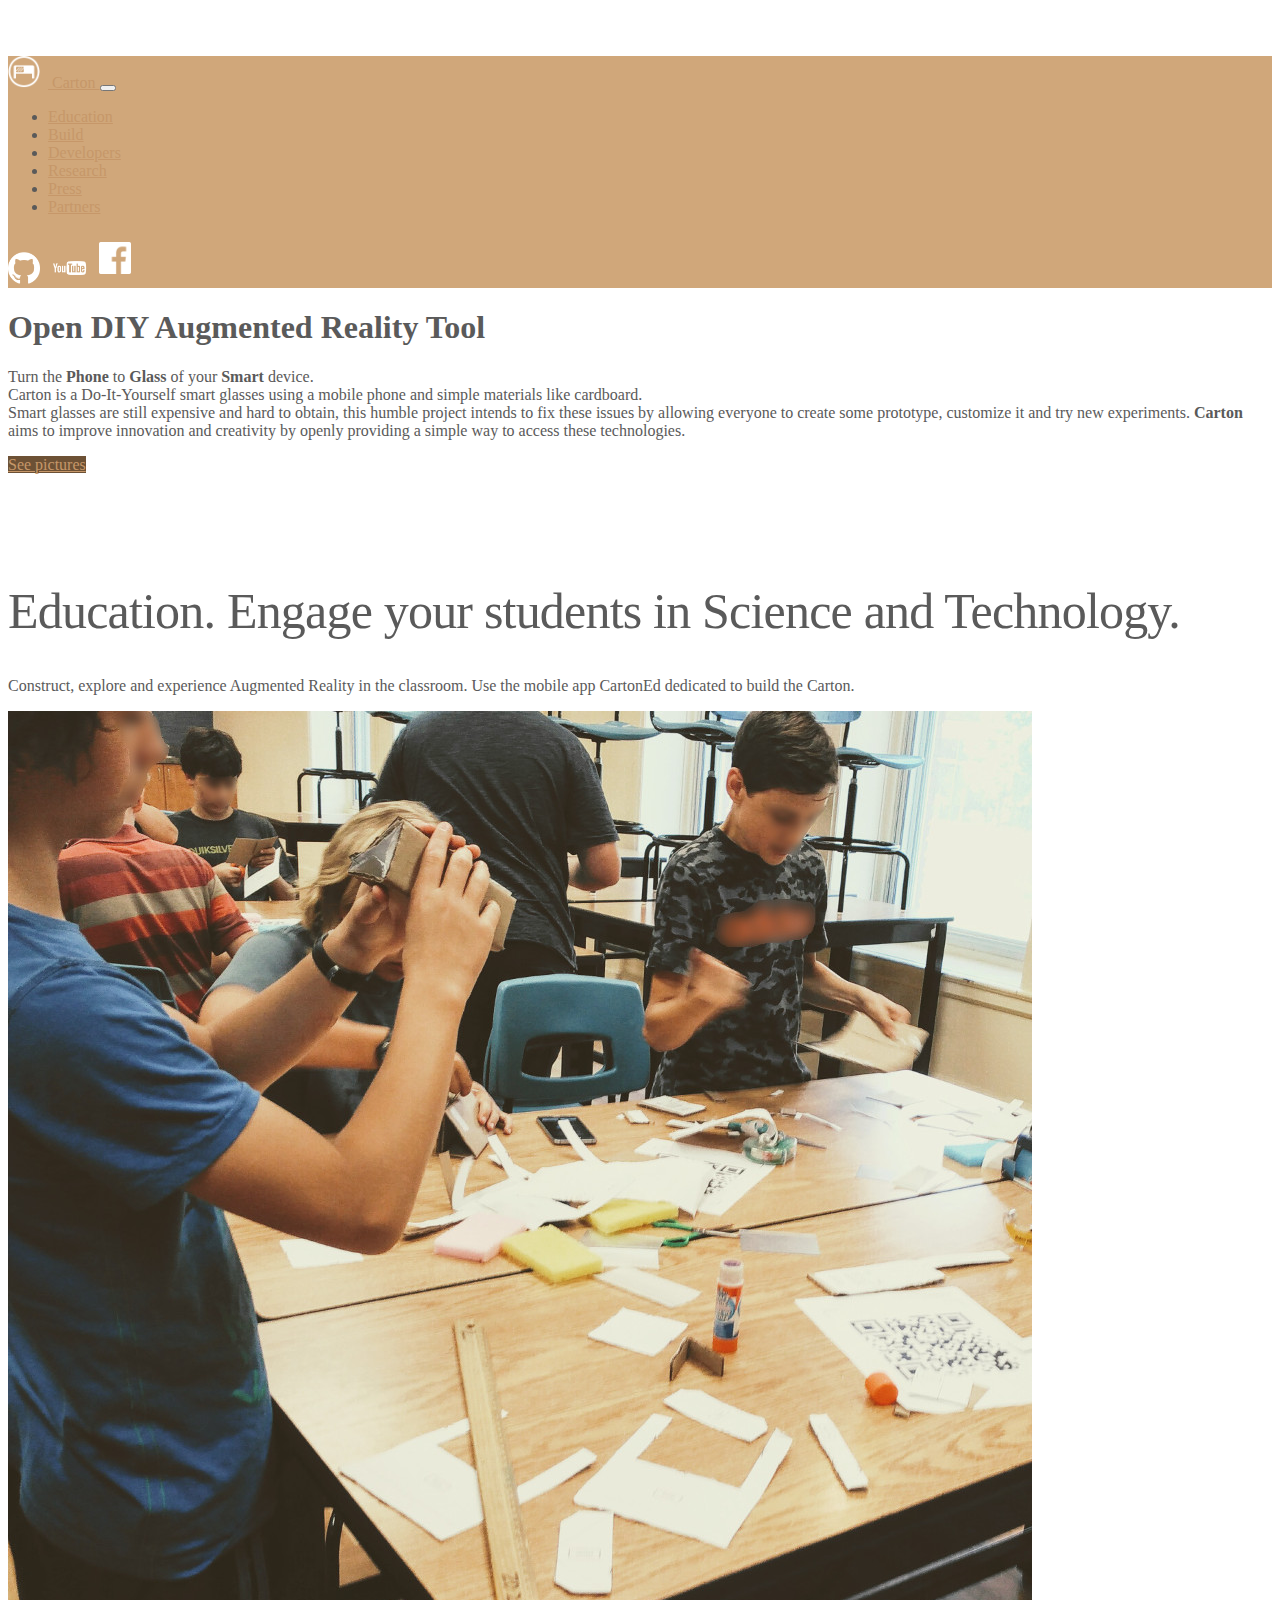
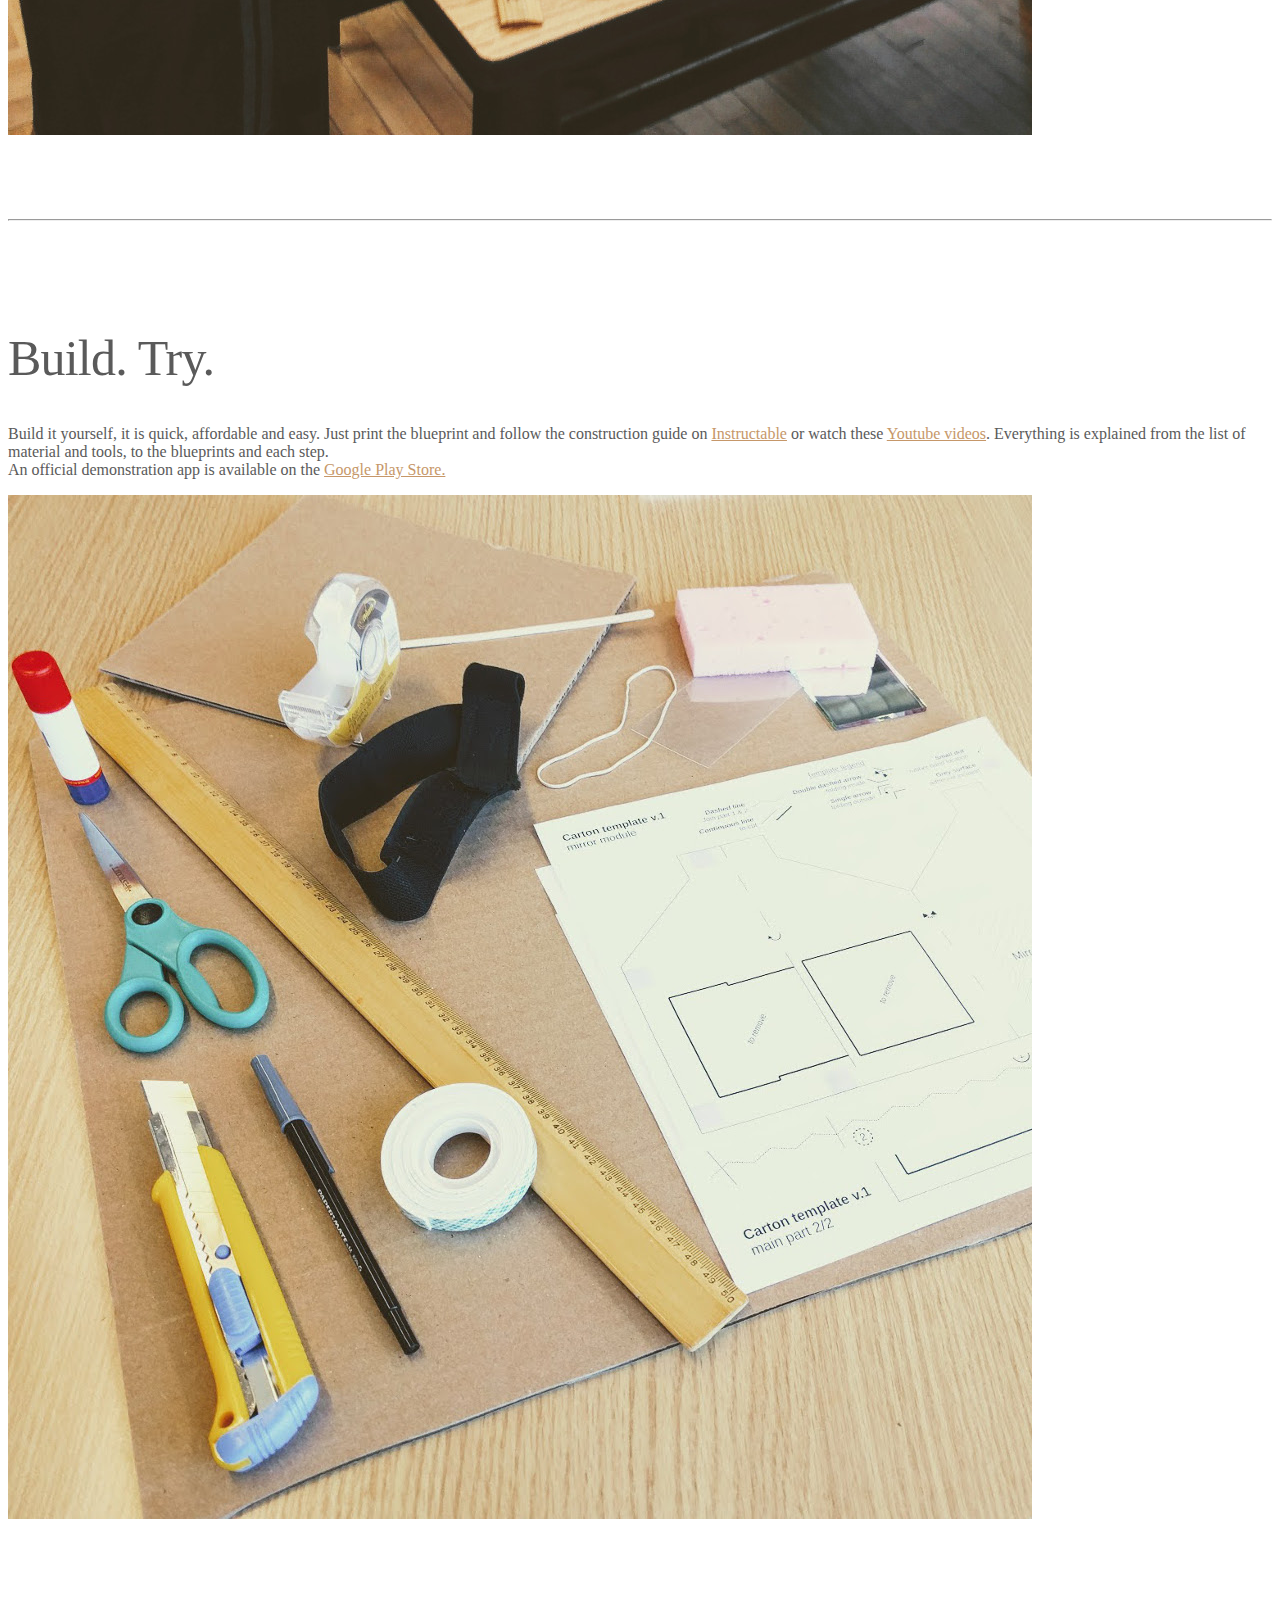
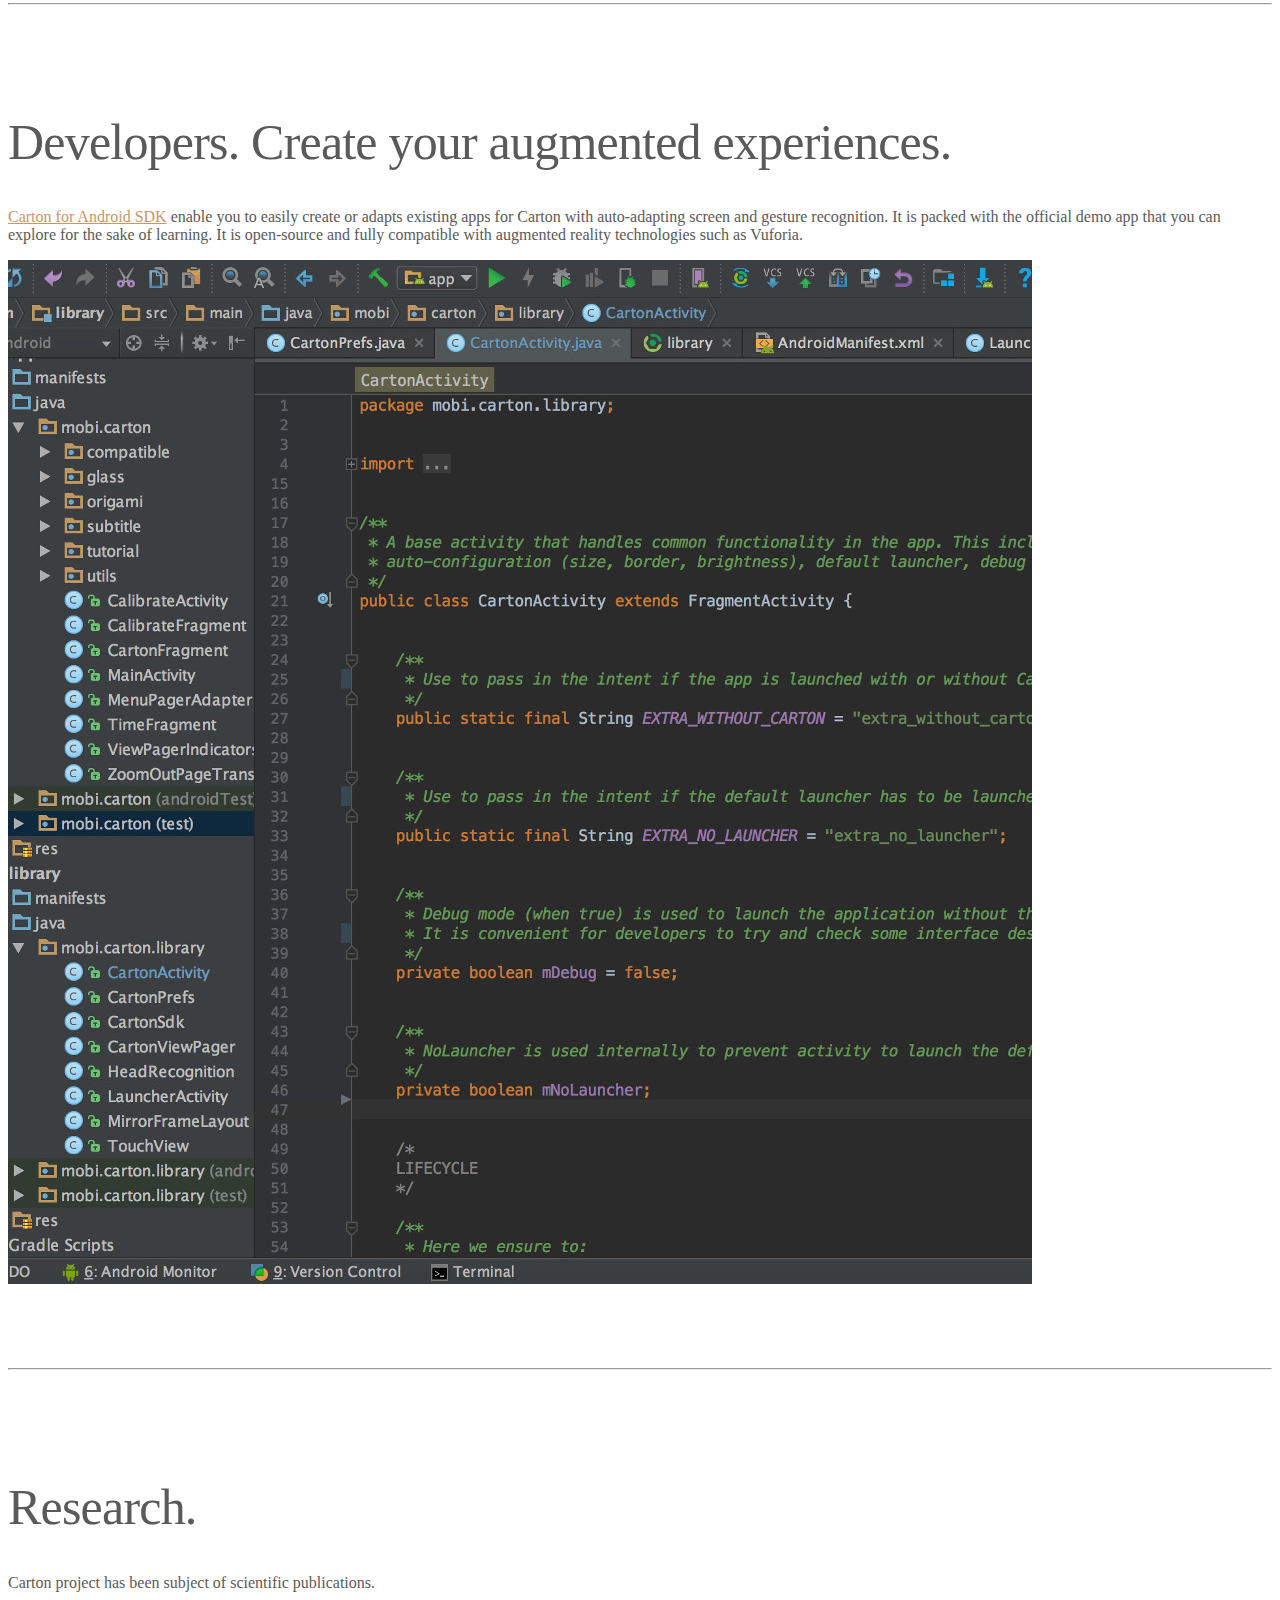
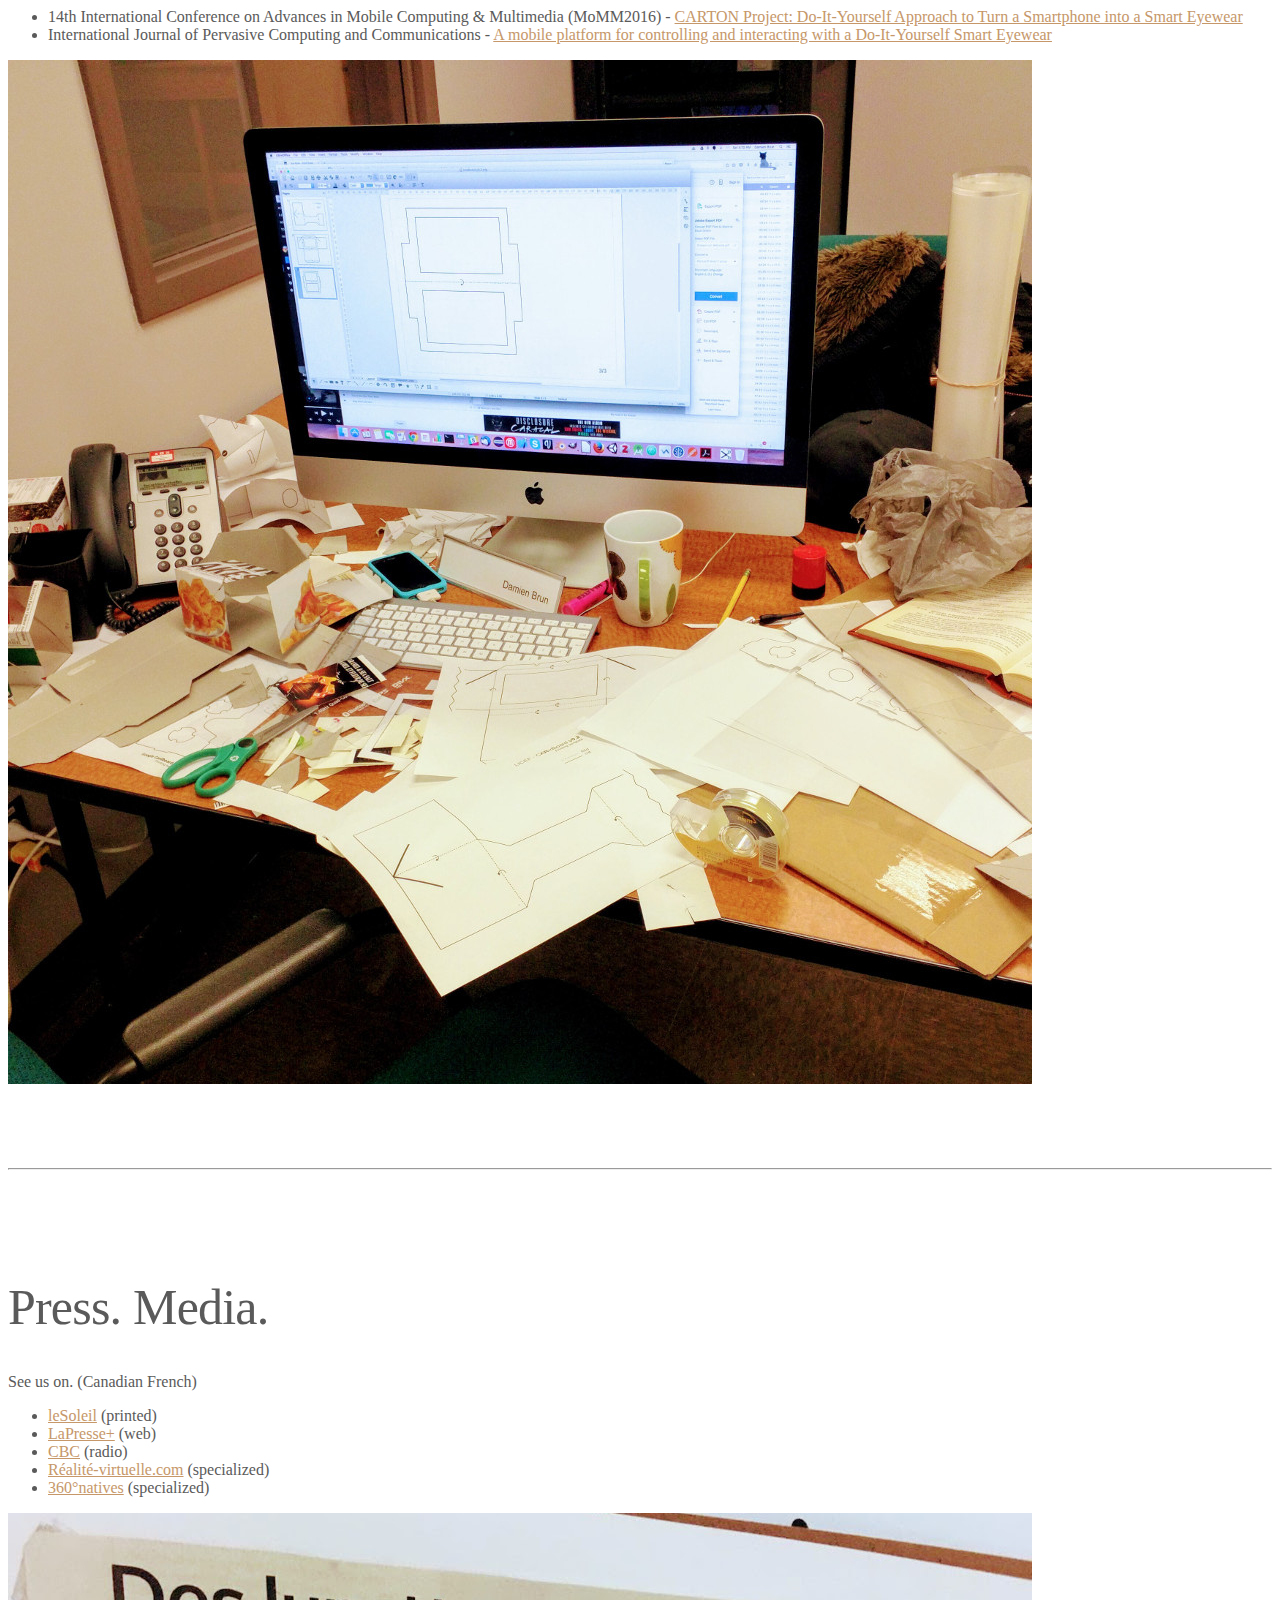
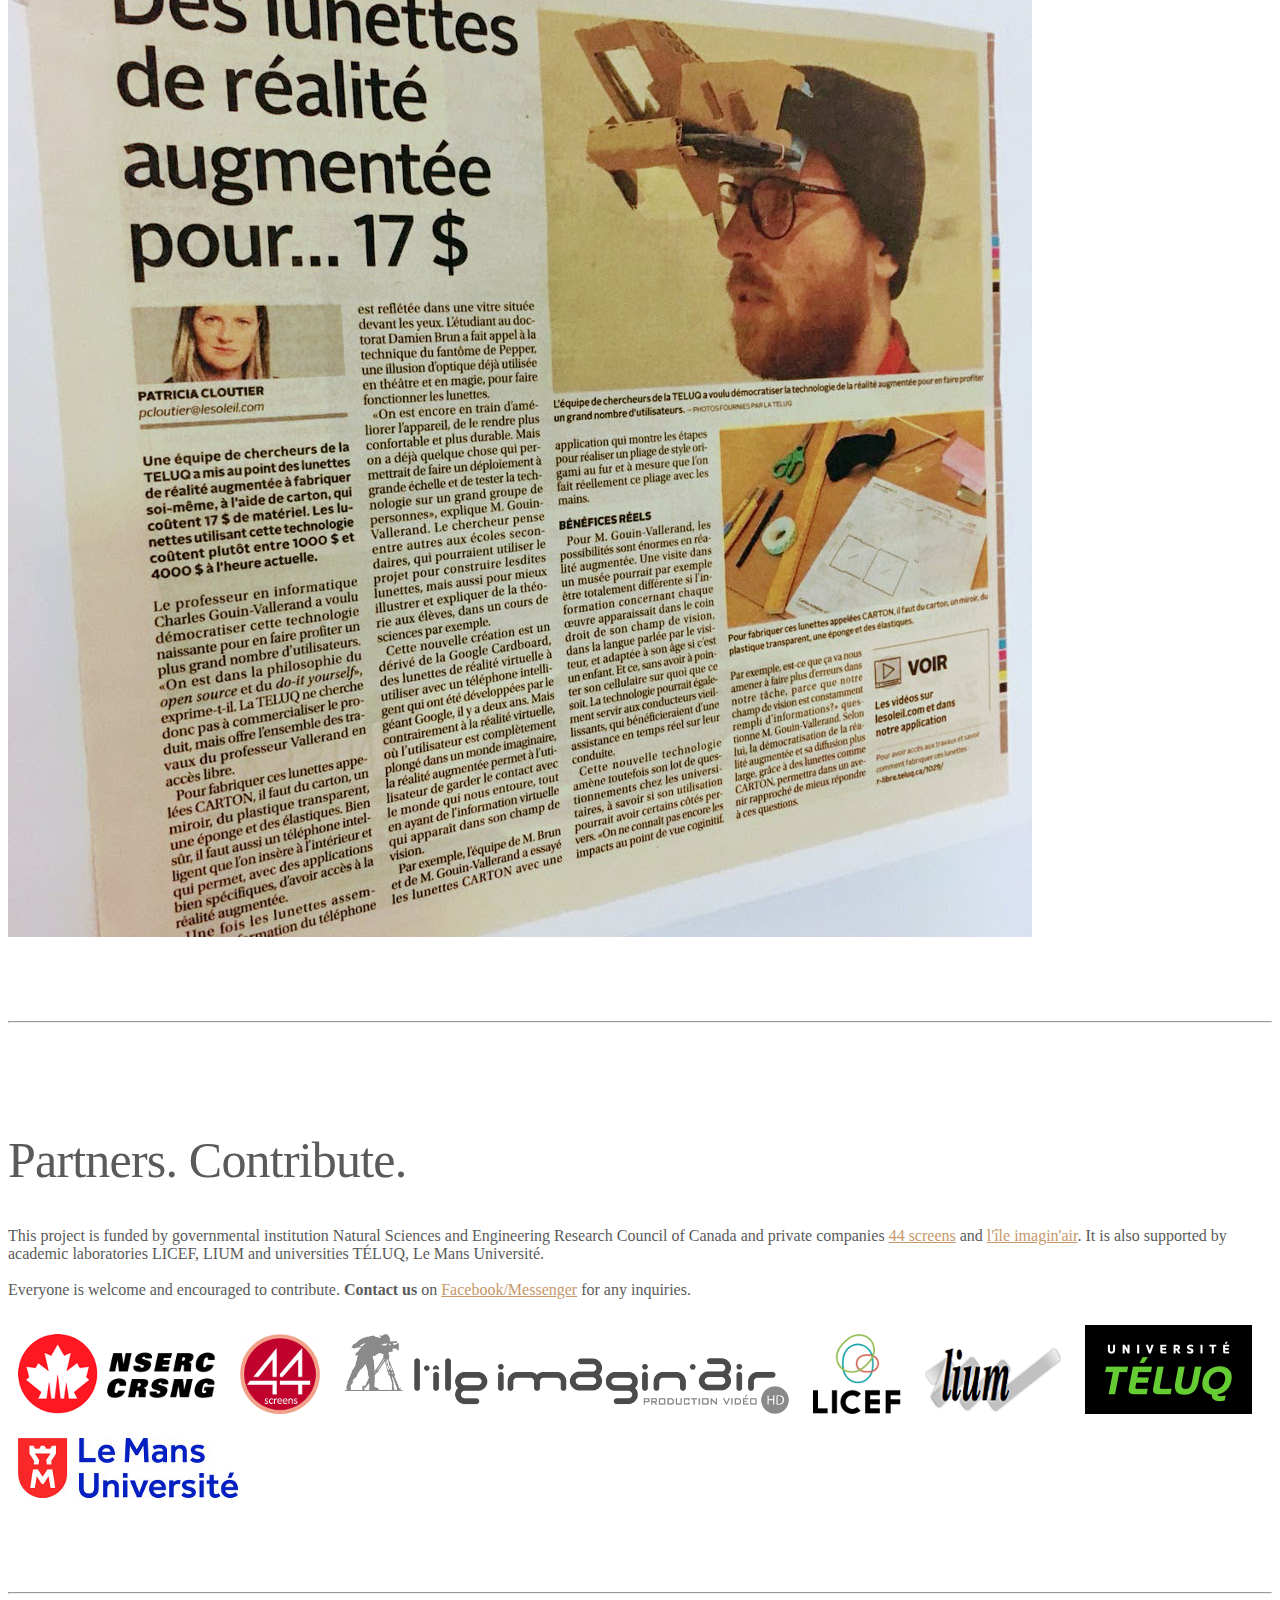
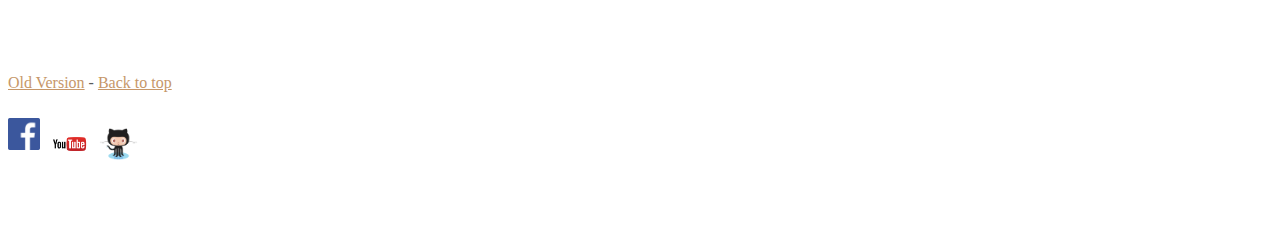
==== index.html @ 17bfa20b "Update press picture" ====
<!DOCTYPE html>
<html lang="en">
  <head>
    <meta charset="utf-8">
    <meta name="viewport" content="width=device-width, initial-scale=1, shrink-to-fit=no">
    <meta name="description" content="">
    <meta name="author" content="">
    <link rel="icon" href="assets/img/favicon.png">

    <title>Carton</title>

    <!-- Bootstrap core CSS -->
    <link rel="stylesheet" href="https://maxcdn.bootstrapcdn.com/bootstrap/4.0.0-beta/css/bootstrap.min.css" integrity="sha384-/Y6pD6FV/Vv2HJnA6t+vslU6fwYXjCFtcEpHbNJ0lyAFsXTsjBbfaDjzALeQsN6M" crossorigin="anonymous">

    <!-- Custom styles for this template -->
    <link href="assets/css/carton_custom.css" rel="stylesheet">
  </head>

  <body data-spy="scroll" data-target=".navbar" data-offset="64">

    <nav class="navbar navbar-expand-md navbar-dark fixed-top" style="background-color:#D0A77A">
      <a class="navbar-brand" href="#">
          <img class="icon" src="assets/img/logo_carton_white_144.png" style="margin-right:8px;"/>
          Carton
      </a>
      <button class="navbar-toggler" type="button" data-toggle="collapse" data-target="#navbarCollapse" aria-controls="navbarCollapse" aria-expanded="false" aria-label="Toggle navigation">
        <span class="navbar-toggler-icon"></span>
      </button>
      <div class="collapse navbar-collapse" id="navbarCollapse">
        <ul class="navbar-nav mr-auto">
          <li class="nav-item">
            <a class="nav-link" href="#education">Education</a>
          </li>
          <li class="nav-item">
            <a class="nav-link" href="#build">Build</a>
          </li>
          <li class="nav-item">
            <a class="nav-link" href="#developers">Developers</a>
          </li>
          <li class="nav-item">
            <a class="nav-link" href="#research">Research</a>
          </li>
          <li class="nav-item">
            <a class="nav-link" href="#press">Press</a>
          </li>
          <li class="nav-item">
            <a class="nav-link" href="#partners">Partners</a>
          </li>
        </ul>
        <div>
            <a href="https://github.com/mobicarton"><img src="assets/img/GitHub-Mark-Light-120px-plus.png" class="icon" alt="Github Repository - Carton"/></a>
            <a href="https://www.youtube.com/channel/UCppD4qvSLSMpTHOSFxqwkuw"><img src="assets/img/YouTube-logo-light.png" class="icon" alt="Youtube Channel - Carton"/></a>
            <a href="https://www.facebook.com/cartonmobi"><img src="assets/img/FB-f-Logo__white_144.png" class="icon" style="margin-top: 10px; margin-bottom: 10px;" alt="Facebook Page - Carton"/></a>
        </div>
      </div>
    </nav>


    <div class="jumbotron">
        <div class="container">
            <h1 class="display-3">Open DIY Augmented Reality Tool</h1>
            <p class="lead">
                Turn the <b>Phone</b> to <b>Glass</b> of your <b>Smart</b> device.
                <br/>
                Carton is a Do-It-Yourself smart glasses using a mobile phone and simple materials like cardboard.
                <br/>
                Smart glasses are still expensive and hard to obtain, this humble project intends to fix these issues by allowing everyone to create some prototype, customize it and try new experiments. <b>Carton</b> aims to improve innovation and creativity by openly providing a simple way to access these technologies.
            </p>
            <p class="lead">
                <a class="btn btn-primary btn-lg" href="https://www.facebook.com/pg/cartonmobi/photos" role="button">See pictures</a>
            </p>
        </div>
    </div>

    <!-- Marketing messaging and featurettes
    ================================================== -->
    <!-- Wrap the rest of the page in another container to center all the content. -->

    <div class="container marketing">

      <!-- START THE FEATURETTES -->


      <div id="education" class="row featurette">
        <div class="col-md-7">
          <h2 class="featurette-heading">Education. <span class="text-muted">Engage your students in Science and Technology.</span></h2>
          <p class="lead">Construct, explore and experience Augmented Reality in the classroom. Use the mobile app CartonEd dedicated to build the Carton.</p>
        </div>
        <div class="col-md-5">
          <img class="featurette-image img-fluid mx-auto" src="assets/img/experiment_summer_camp_square.jpg" alt="Generic placeholder image">
        </div>
      </div>

      <hr class="featurette-divider">

      <div id="build" class="row featurette">
        <div class="col-md-7 order-md-2">
          <h2 class="featurette-heading">Build. <span class="text-muted">Try.</span></h2>
          <p class="lead">
              Build it yourself, it is quick, affordable and easy. Just print the blueprint and follow the construction guide on <a href="http://www.instructables.com/id/Carton-DIY-Smart-Eyewear/">Instructable</a> or watch these <a href="https://www.youtube.com/channel/UCppD4qvSLSMpTHOSFxqwkuw">Youtube videos</a>. Everything is explained from the list of material and tools, to the blueprints and each step.
              <br/>
              An official demonstration app is available on the <a href="https://play.google.com/store/apps/details?id=mobi.carton">Google Play Store.</a> </p>
        </div>
        <div class="col-md-5 order-md-1">
          <img class="featurette-image img-fluid mx-auto" src="assets/img/carton_v1_build.jpg" alt="Generic placeholder image">
        </div>
      </div>

      <hr class="featurette-divider">

      <div id="developers" class="row featurette">
        <div class="col-md-7">
          <h2 class="featurette-heading">Developers. <span class="text-muted">Create your augmented experiences.</span></h2>
          <p class="lead"><a href="https://github.com/mobicarton/carton-android">Carton for Android SDK</a> enable you to easily create or adapts existing apps for Carton with auto-adapting screen and gesture recognition. It is packed with the official demo app that you can explore for the sake of learning. It is open-source and fully compatible with augmented reality technologies such as Vuforia.</p>
        </div>
        <div class="col-md-5">
          <img class="featurette-image img-fluid mx-auto" src="assets/img/android_studio.jpg" alt="Generic placeholder image">
        </div>
      </div>

      <hr class="featurette-divider">

      <div id="research" class="row featurette">
        <div class="col-md-7 order-md-2">
          <h2 class="featurette-heading">Research. <span class="text-muted"></span></h2>
          <p class="lead">
              Carton project has been subject of scientific publications.
              <ul>
                  <li>14th International Conference on Advances in Mobile Computing &amp; Multimedia (MoMM2016) - <a href="http://r-libre.teluq.ca/1029/">CARTON Project: Do-It-Yourself Approach to Turn a Smartphone into a Smart Eyewear</a></li>
                  <li>International Journal of Pervasive Computing and Communications - <a href="http://www.emeraldinsight.com/doi/abs/10.1108/IJPCC-02-2017-0011">A mobile platform for controlling and interacting with a Do-It-Yourself Smart Eyewear</a></li>
              </ul>
          </p>
        </div>
        <div class="col-md-5 order-md-1">
          <img class="featurette-image img-fluid mx-auto" src="assets/img/research_desk_oct2015.jpg" alt="Generic placeholder image">
        </div>
      </div>

      <hr class="featurette-divider">

      <div id="press" class="row featurette">
        <div class="col-md-7">
          <h2 class="featurette-heading">Press. <span class="text-muted">Media.</span></h2>
          <p class="lead">
              See us on. (Canadian French)
              <ul>
                  <li><a href="https://www.lesoleil.com/affaires/techno/des-lunettes-de-realite-augmentee-a-17-plutot-que-1000-54126785e0c160083c1cf1efef5380b7">leSoleil</a> (printed)</li>
                  <li><a href="http://plus.lapresse.ca/screens/f39784ca-2ce8-43a4-bb79-ecfa7d418a33%7C_0.html">LaPresse+</a> (web)</li>
                  <li><a href="https://ici.radio-canada.ca/premiere/emissions/la-sphere/episodes/379076/audio-fil-du-samedi-15-avril-2017/3">CBC</a> (radio)</li>
                  <li><a href="https://www.realite-virtuelle.com/carton-cardboard-realite-augmentee">Réalité-virtuelle.com</a> (specialized)</li>
                  <li><a href="https://www.360natives.com/teluq-16042017/">360°natives</a> (specialized)</li>

              </ul>
          </p>
        </div>
        <div class="col-md-5">
          <img class="featurette-image img-fluid mx-auto" src="assets/img/press-lesoleil.jpg" alt="Generic placeholder image">
        </div>
      </div>

      <hr class="featurette-divider">

      <div id="partners" class="row featurette">
        <div class="col-md-7 order-md-2">
          <h2 class="featurette-heading">Partners. <span class="text-muted">Contribute.</span></h2>
          <p class="lead">
              This project is funded by governmental institution Natural Sciences and Engineering Research Council of Canada and private companies <a href="http://44screens.com/en-us">44&nbsp;screens</a> and <a href="http://www.lileimaginair.com">l'île imagin'air</a>. It is also supported by academic laboratories LICEF, LIUM and universities TÉLUQ, Le Mans Université.
              <br/><br/>
              Everyone is welcome and encouraged to contribute. <b>Contact us</b> on <a href="https://www.facebook.com/cartonmobi">Facebook/Messenger</a> for any inquiries.
          </p>
        </div>
        <div class="col-md-5 order-md-1">
            <a href="http://nserc-crsng.gc.ca/index_eng.asp"><img class="img-partner" src="assets/img/logo_nserc.png"/></a>
            <a href="http://44screens.com/en-us"><img class="img-partner" src="assets/img/logo_44screens.png"/></a>
            <a href="http://www.lileimaginair.com/"><img class="img-partner img-fluid" src="assets/img/logo_lileimaginair.png"/></a>
            <a href="http://www.licef.teluq.ca/"><img class="img-partner" src="assets/img/logo_licef.png"/></a>
            <a href="http://www-lium.univ-lemans.fr/en"><img class="img-partner" src="assets/img/logo_lium.png"/></a>
            <a href="http://www.teluq.ca/site/en/"><img class="img-partner" src="assets/img/logo_teluq_rvb.png"/></a>
            <a href="http://www.univ-lemans.fr/en"><img class="img-partner img-fluid" src="assets/img/logo_LEMANS_UNIVERSITE.jpg"/></a>
        </div>
      </div>

      <hr class="featurette-divider">

      <!-- /END THE FEATURETTES -->


      <!-- FOOTER -->
      <footer>
        <p class="float-right"><a href="./v1/index.html">Old Version</a> - <a href="#">Back to top</a></p>
        <p>
            <a href="https://www.facebook.com/cartonmobi"><img src="assets/img/FB-f-Logo__blue_144.png" class="icon" style="margin-top: 10px; margin-bottom: 10px;" alt="Facebook Page - Carton"/></a>
            <a href="https://www.youtube.com/channel/UCppD4qvSLSMpTHOSFxqwkuw"><img src="assets/img/YouTube-logo-full_color.png" class="icon" alt="Youtube Channel - Carton"/></a>
            <a href="https://github.com/mobicarton"><img src="assets/img/Octocat.png" class="icon" alt="Github Repository - Carton"/></a>
        </p>
      </footer>

    </div><!-- /.container -->


    <!-- Bootstrap core JavaScript
    ================================================== -->
    <!-- Placed at the end of the document so the pages load faster -->
    <script src="https://code.jquery.com/jquery-3.2.1.slim.min.js" integrity="sha384-KJ3o2DKtIkvYIK3UENzmM7KCkRr/rE9/Qpg6aAZGJwFDMVNA/GpGFF93hXpG5KkN" crossorigin="anonymous"></script>
    <script>window.jQuery || document.write('<script src="assets/js/vendor/jquery-slim.min.js"><\/script>')</script>
    <script src="assets/js/popper.min.js"></script>
    <script src="assets/js/bootstrap.min.js"></script>
    <!-- Just to make our placeholder images work. Don't actually copy the next line! -->
    <script src="assets/js/holder.min.js"></script>
    <!-- IE10 viewport hack for Surface/desktop Windows 8 bug -->
    <script src="assets/js/ie10-viewport-bug-workaround.js"></script>
  </body>
</html>
---- assets/css/carton_custom.css ----
/* GLOBAL STYLES
-------------------------------------------------- */
/* Padding below the footer and lighter body text */

body {
    position: relative;
    padding-top: 3rem;
    padding-bottom: 3rem;
    color: #5a5a5a;
}


.icon {
    height: 32px;
}

.img-partner {
    margin: 10px;
}

a, a:hover {
    color: #C69769;
}

.btn {
    background-color: #6D5135;
    border-color: #6D5135;
}

.btn:hover {
    background-color: #D0A77A;
    border-color: #D0A77A;
}


/* MARKETING CONTENT
-------------------------------------------------- */

/* Center align the text within the three columns below the carousel */
.marketing .col-lg-4 {
  margin-bottom: 1.5rem;
  text-align: center;
}
.marketing h2 {
  font-weight: normal;
}
.marketing .col-lg-4 p {
  margin-right: .75rem;
  margin-left: .75rem;
}


/* Featurettes
------------------------- */

.featurette-divider {
  margin: 5rem 0; /* Space out the Bootstrap <hr> more */
}

/* Thin out the marketing headings */
.featurette-heading {
  font-weight: 300;
  line-height: 1;
  letter-spacing: -.05rem;
}


/* RESPONSIVE CSS
-------------------------------------------------- */

@media (min-width: 40em) {
  .featurette-heading {
    font-size: 50px;
  }
}

@media (min-width: 62em) {
  .featurette-heading {
    margin-top: 7rem;
  }
}
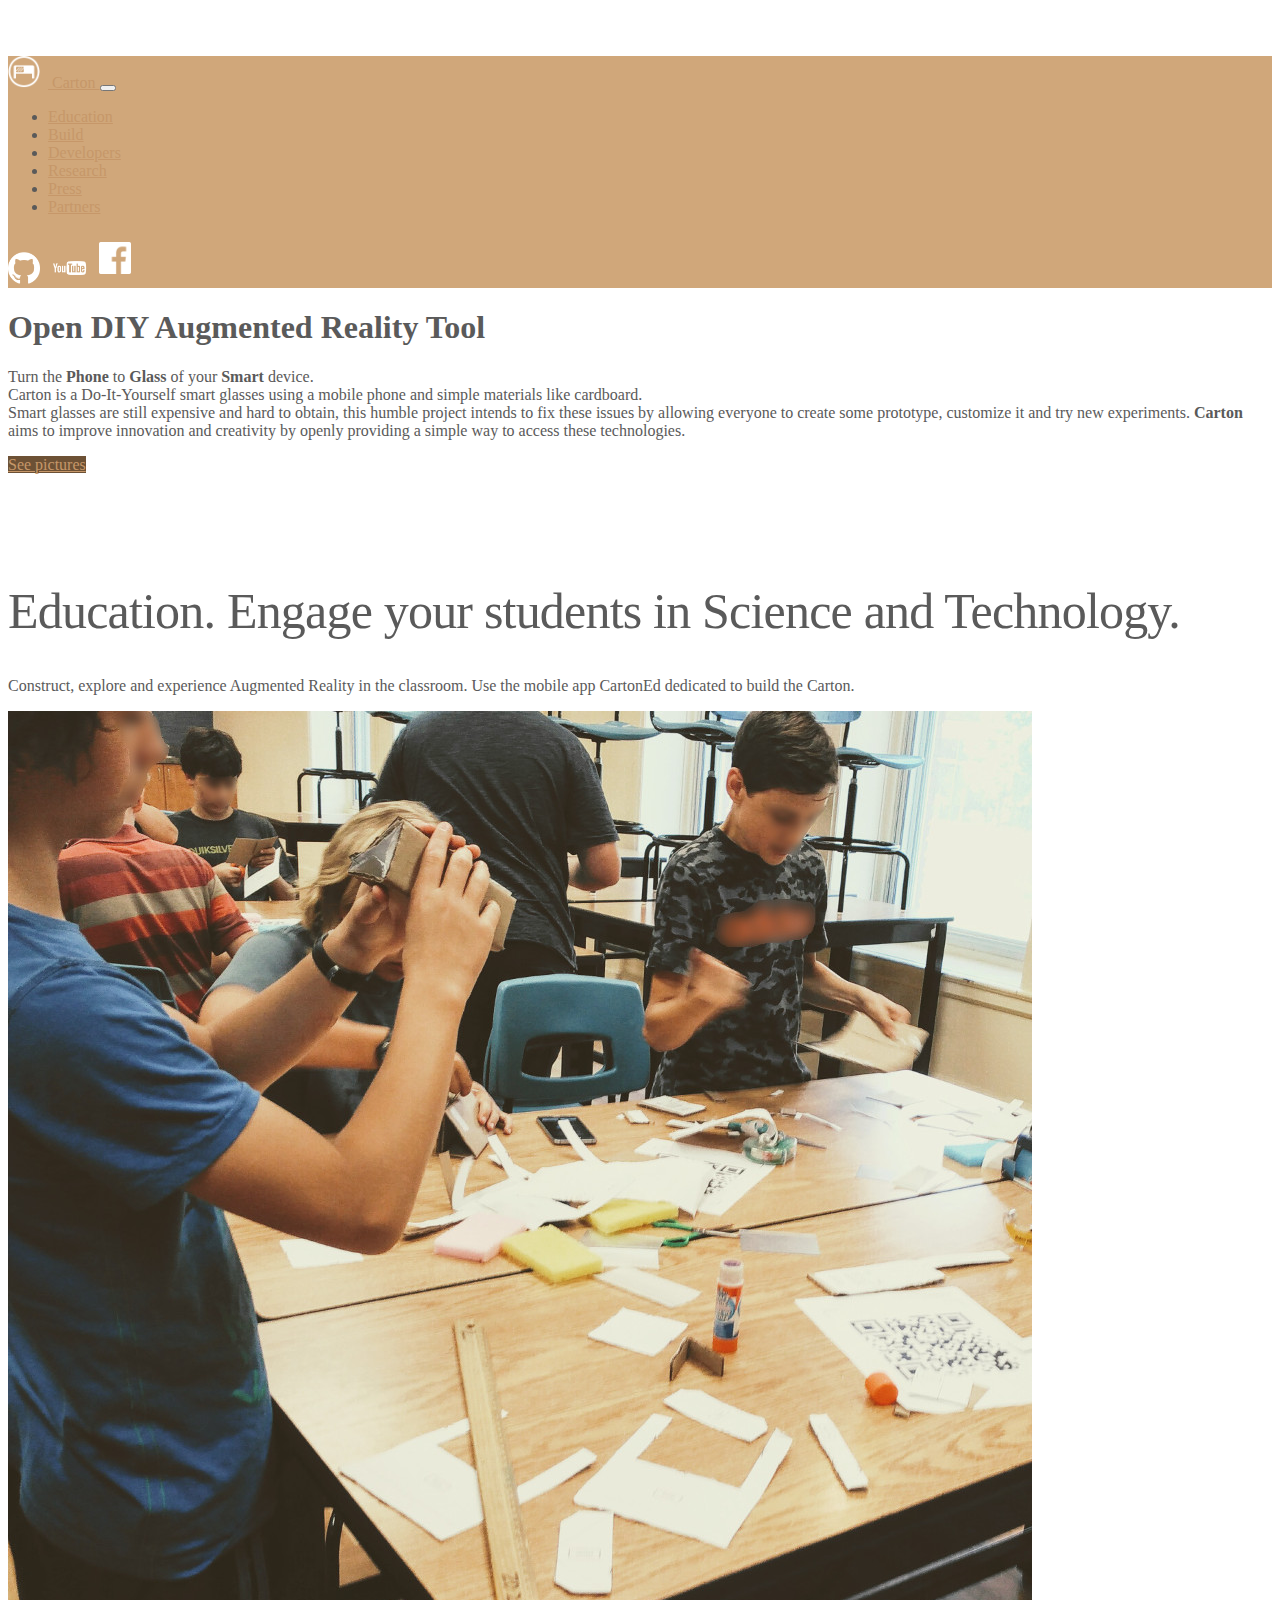
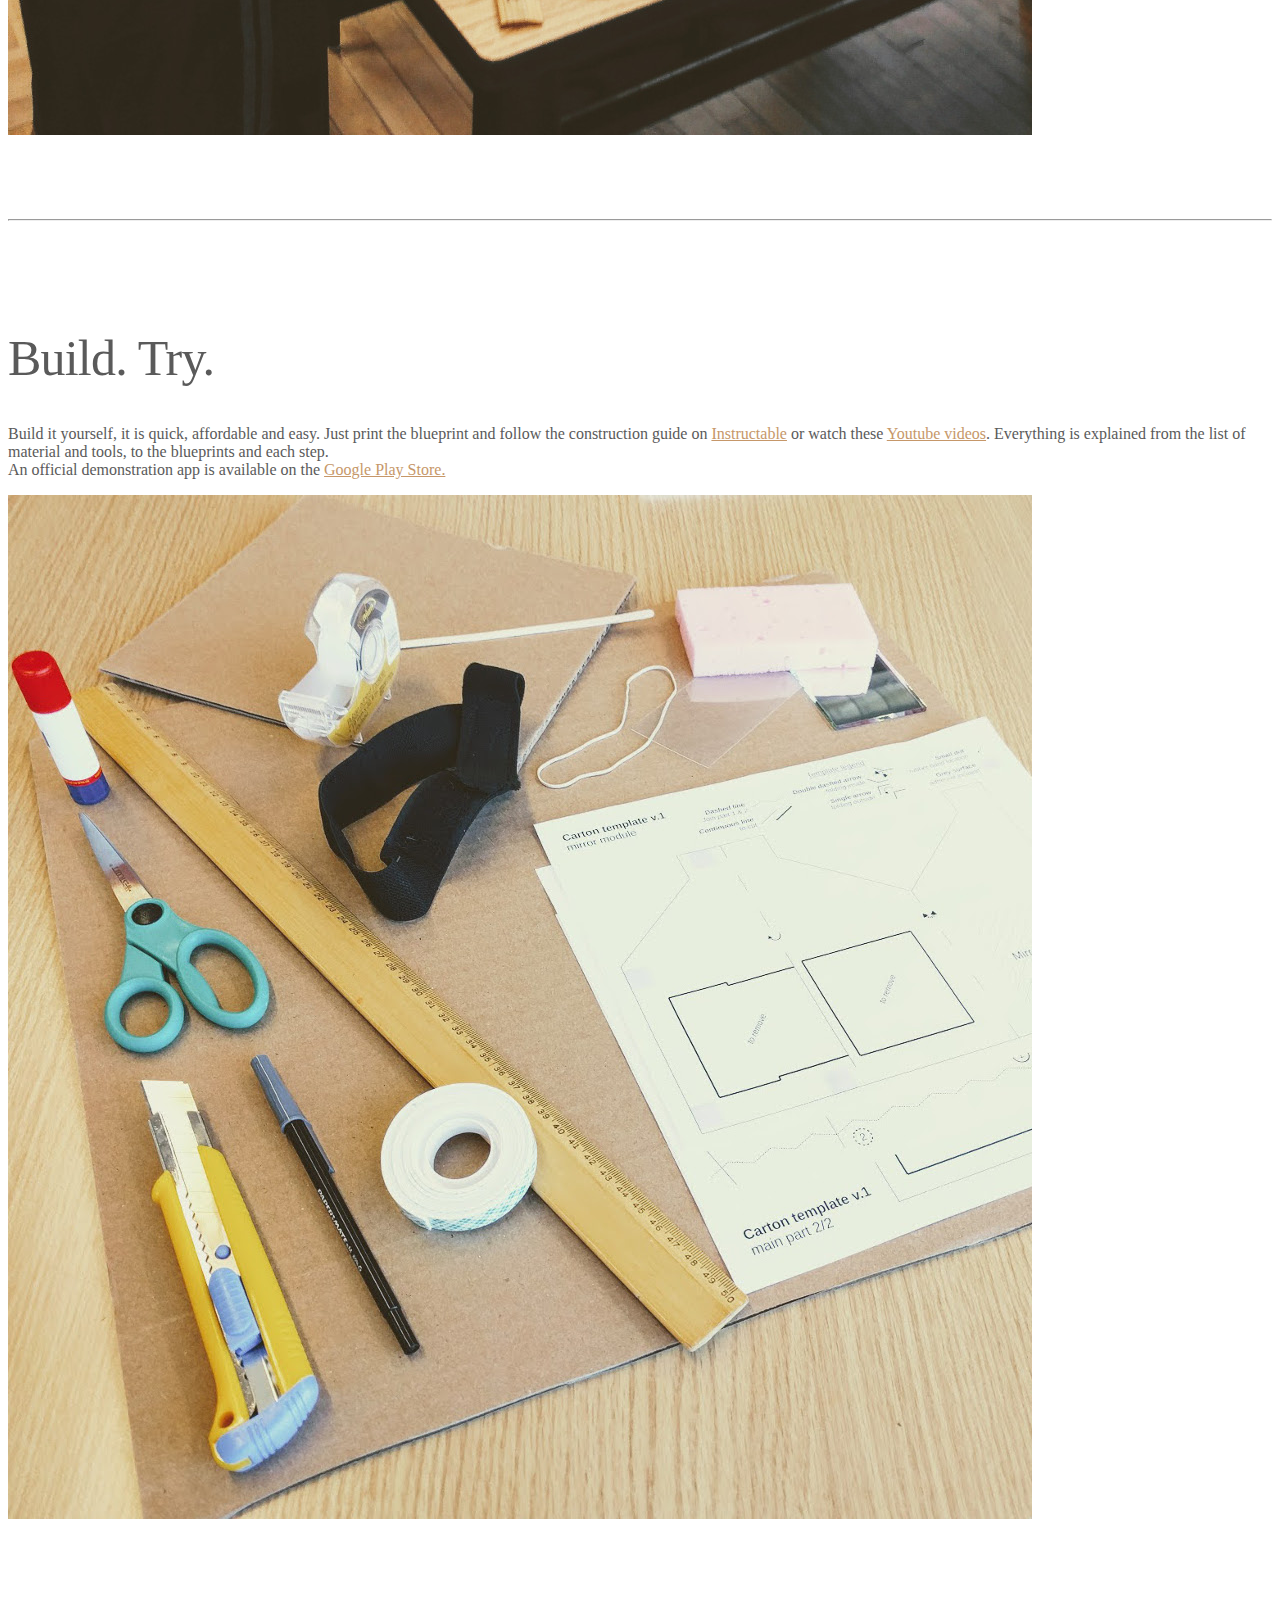
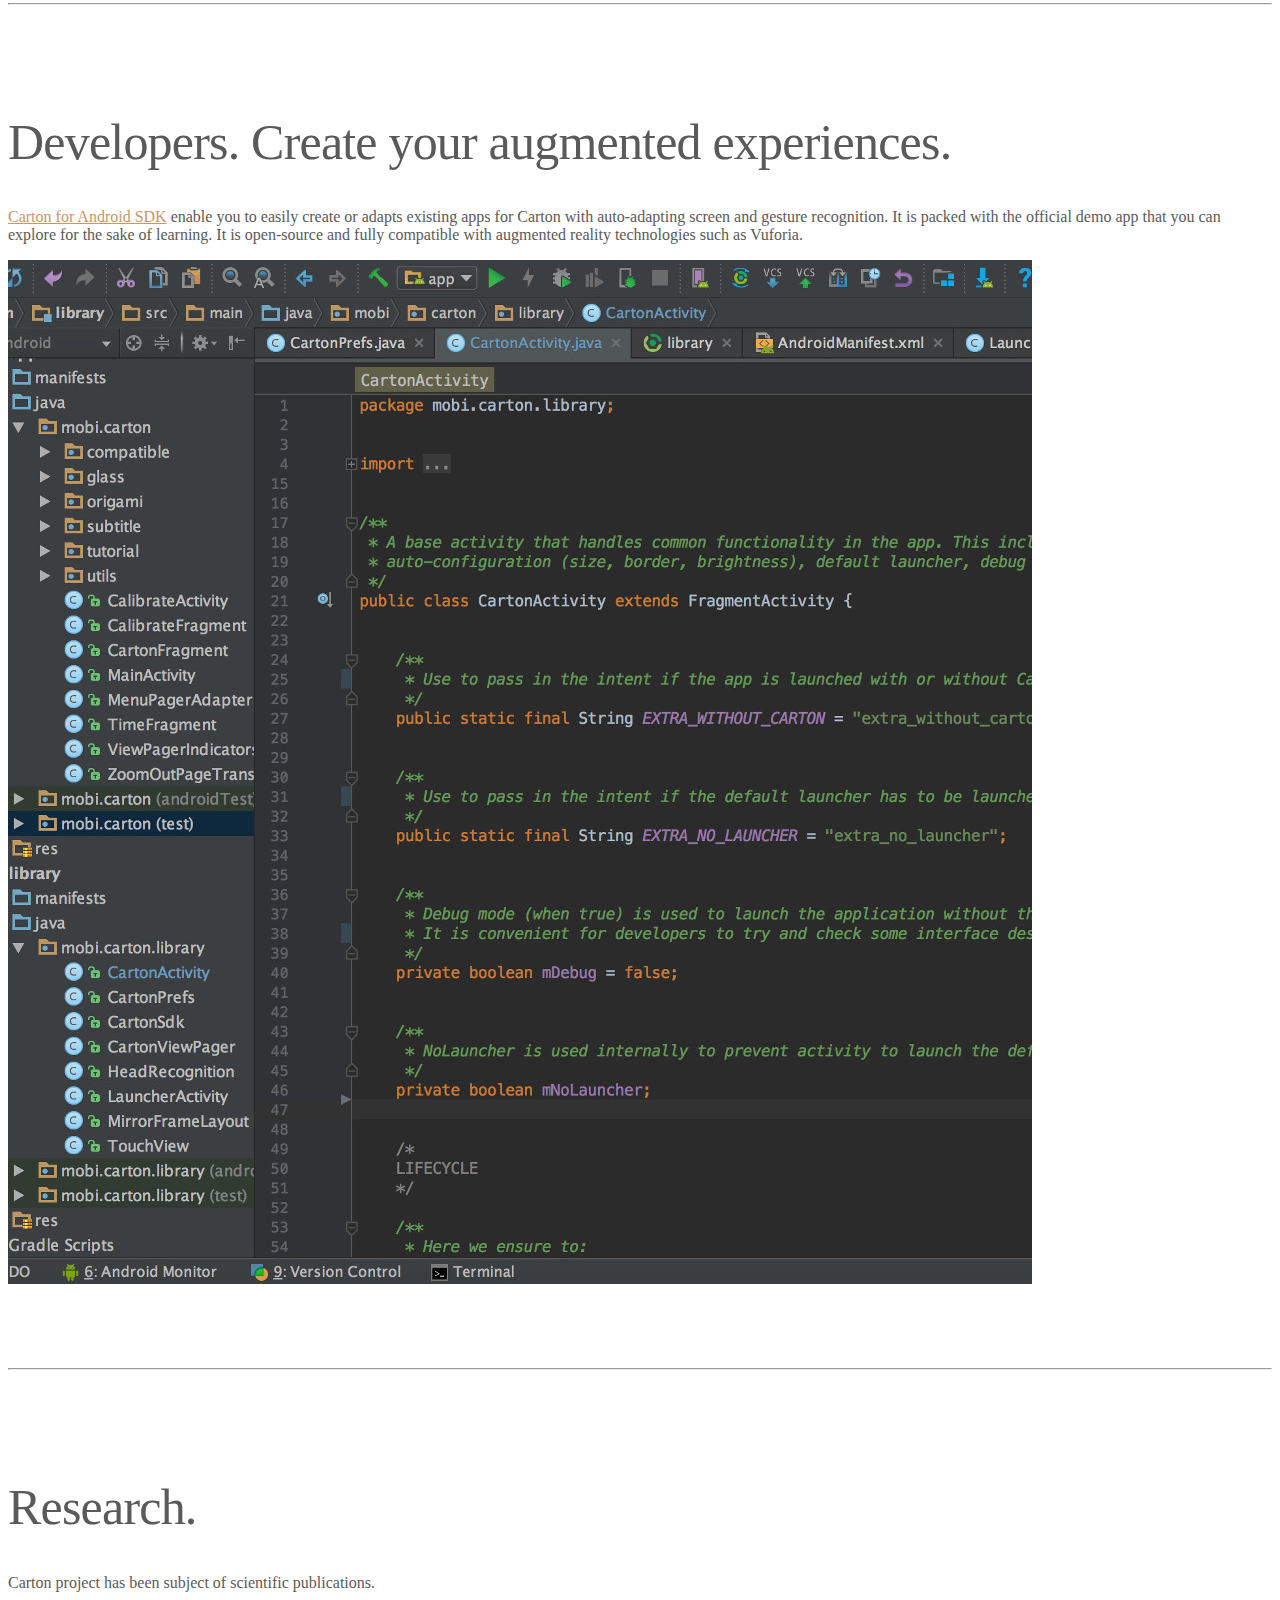
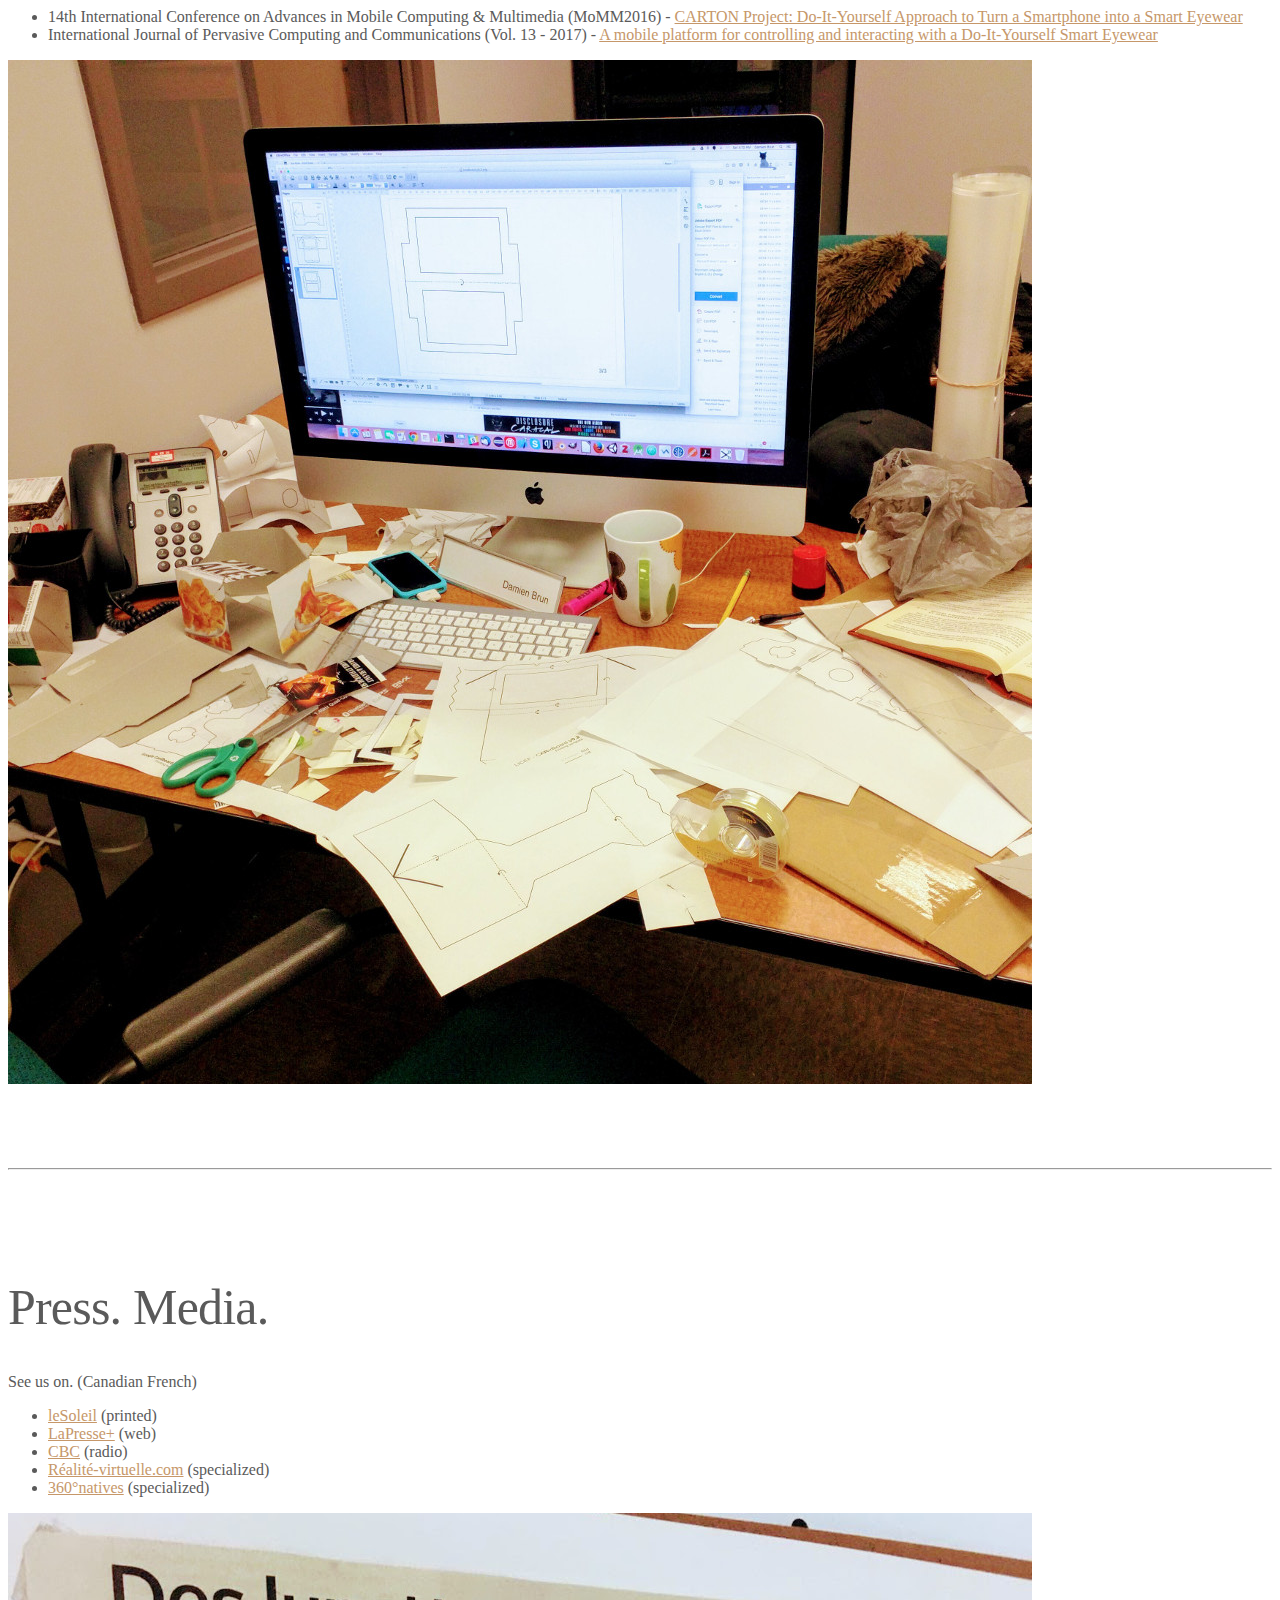
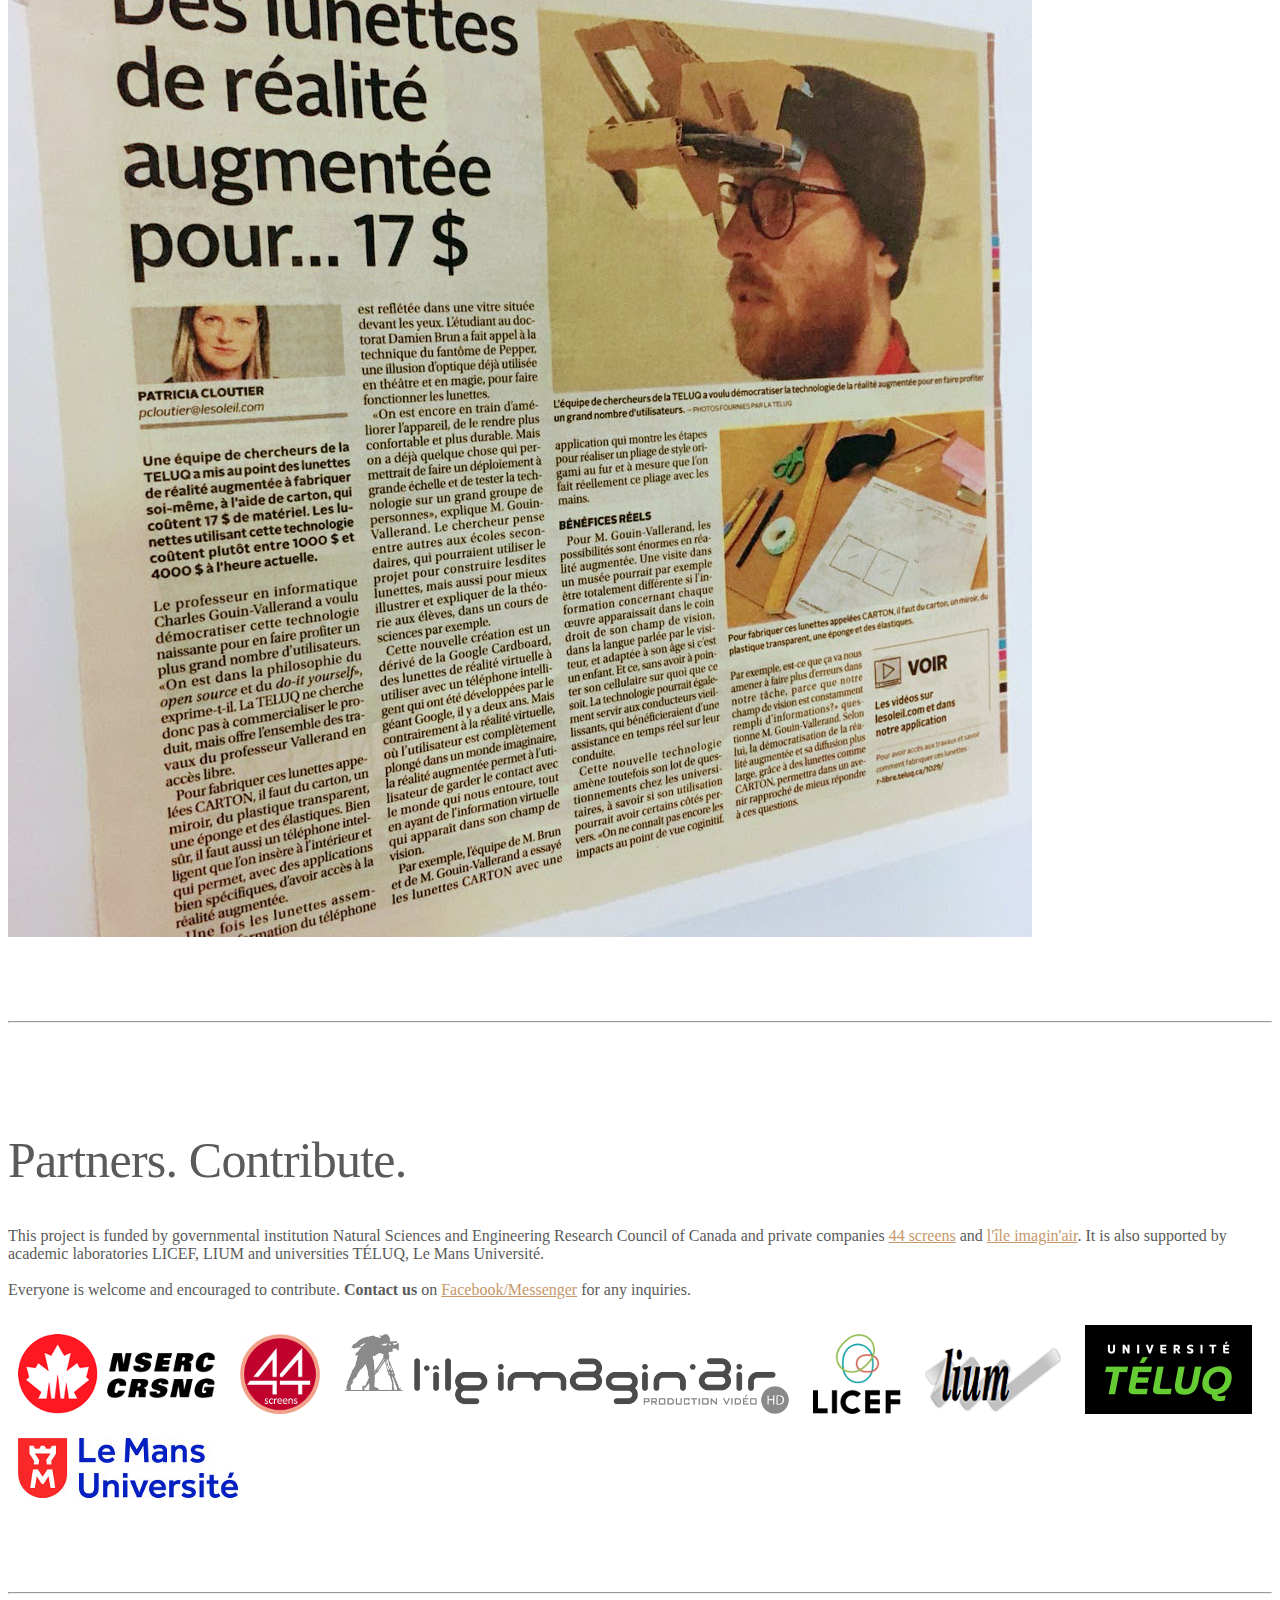
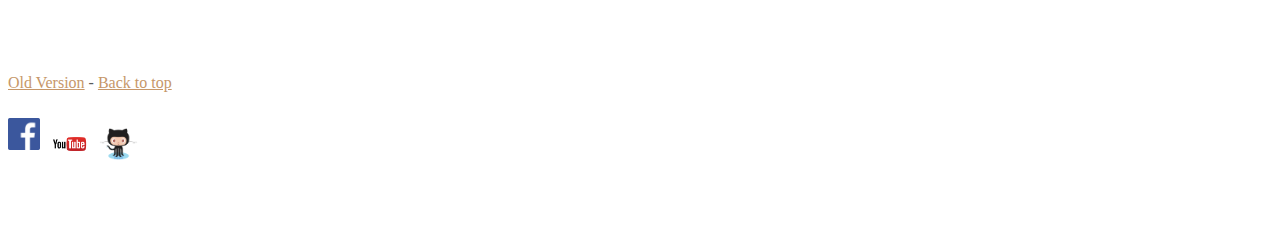
==== commit 3c92f0e3: "Add year and volume to journal publication" ====
--- a/index.html
+++ b/index.html
@@ -127,7 +127,7 @@
               Carton project has been subject of scientific publications.
               <ul>
                   <li>14th International Conference on Advances in Mobile Computing &amp; Multimedia (MoMM2016) - <a href="http://r-libre.teluq.ca/1029/">CARTON Project: Do-It-Yourself Approach to Turn a Smartphone into a Smart Eyewear</a></li>
-                  <li>International Journal of Pervasive Computing and Communications - <a href="http://www.emeraldinsight.com/doi/abs/10.1108/IJPCC-02-2017-0011">A mobile platform for controlling and interacting with a Do-It-Yourself Smart Eyewear</a></li>
+                  <li>International Journal of Pervasive Computing and Communications (Vol. 13 - 2017) - <a href="http://www.emeraldinsight.com/doi/abs/10.1108/IJPCC-02-2017-0011">A mobile platform for controlling and interacting with a Do-It-Yourself Smart Eyewear</a></li>
               </ul>
           </p>
         </div>
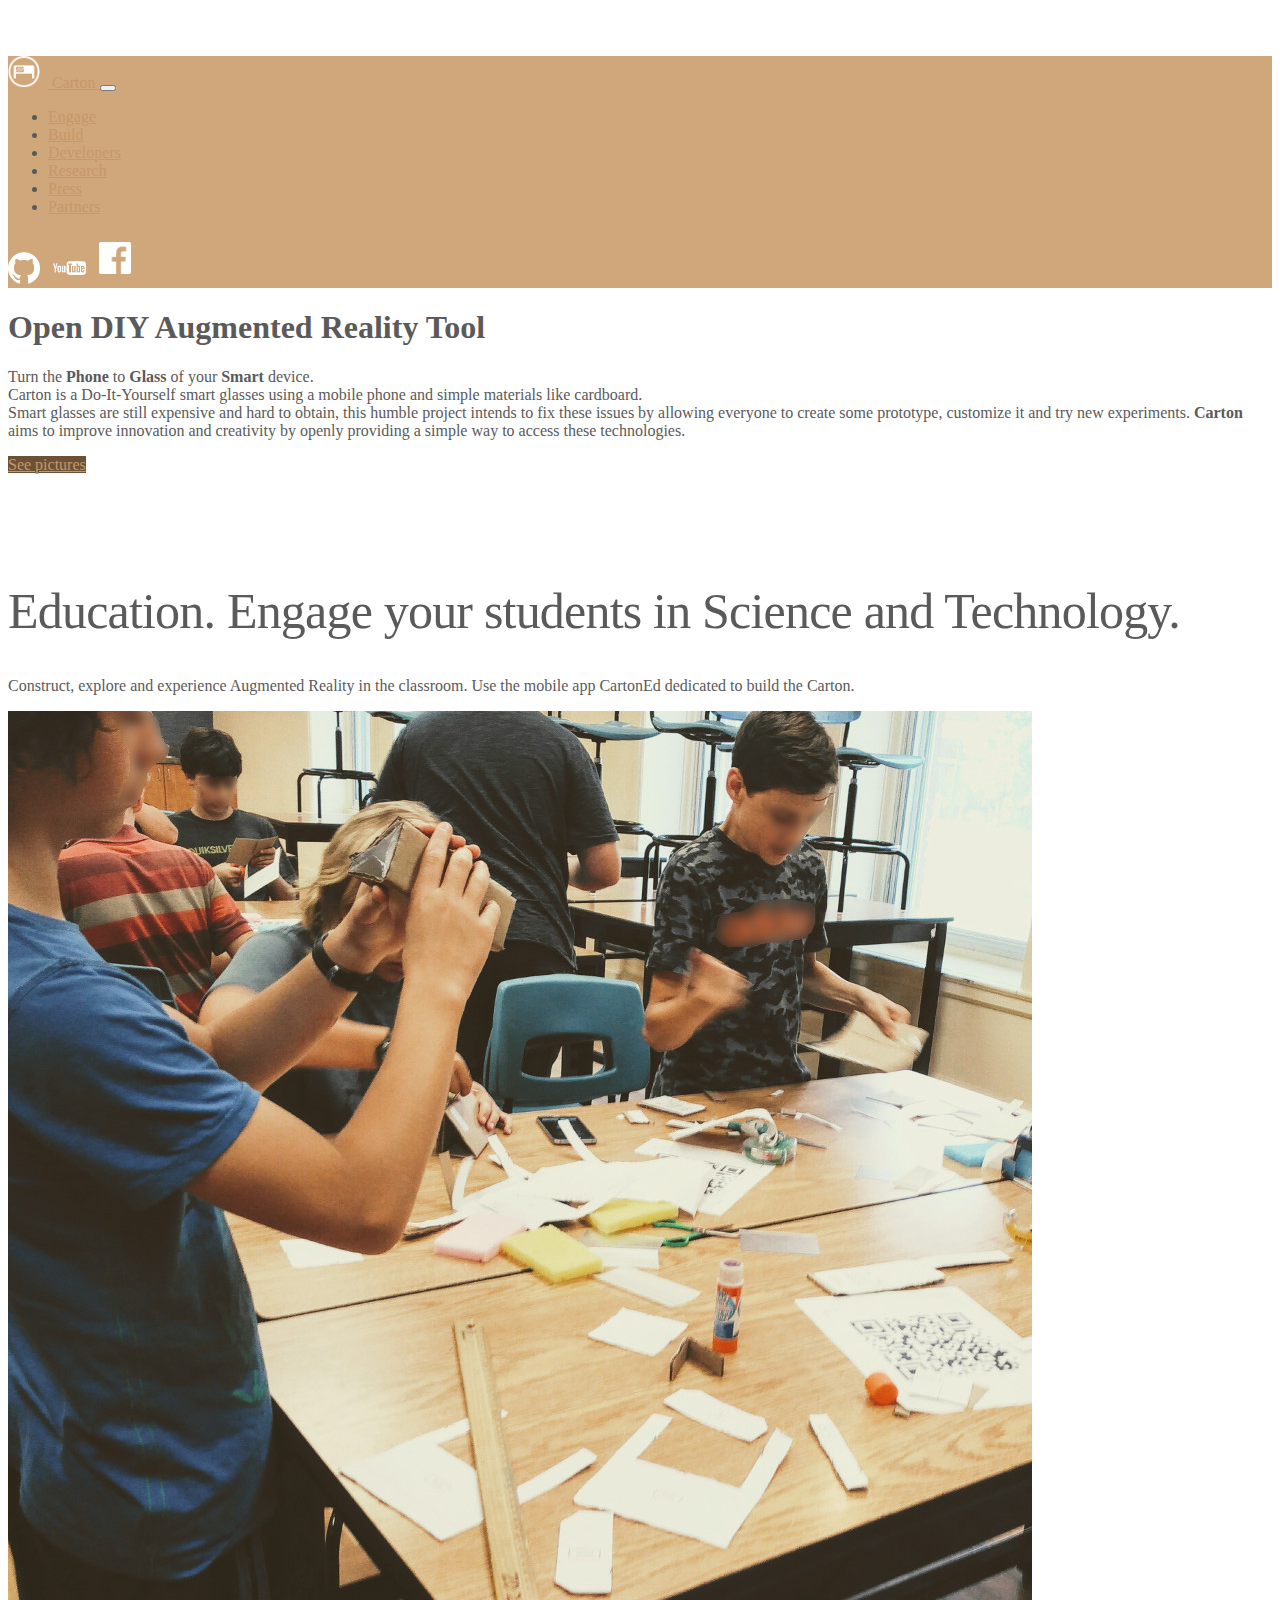
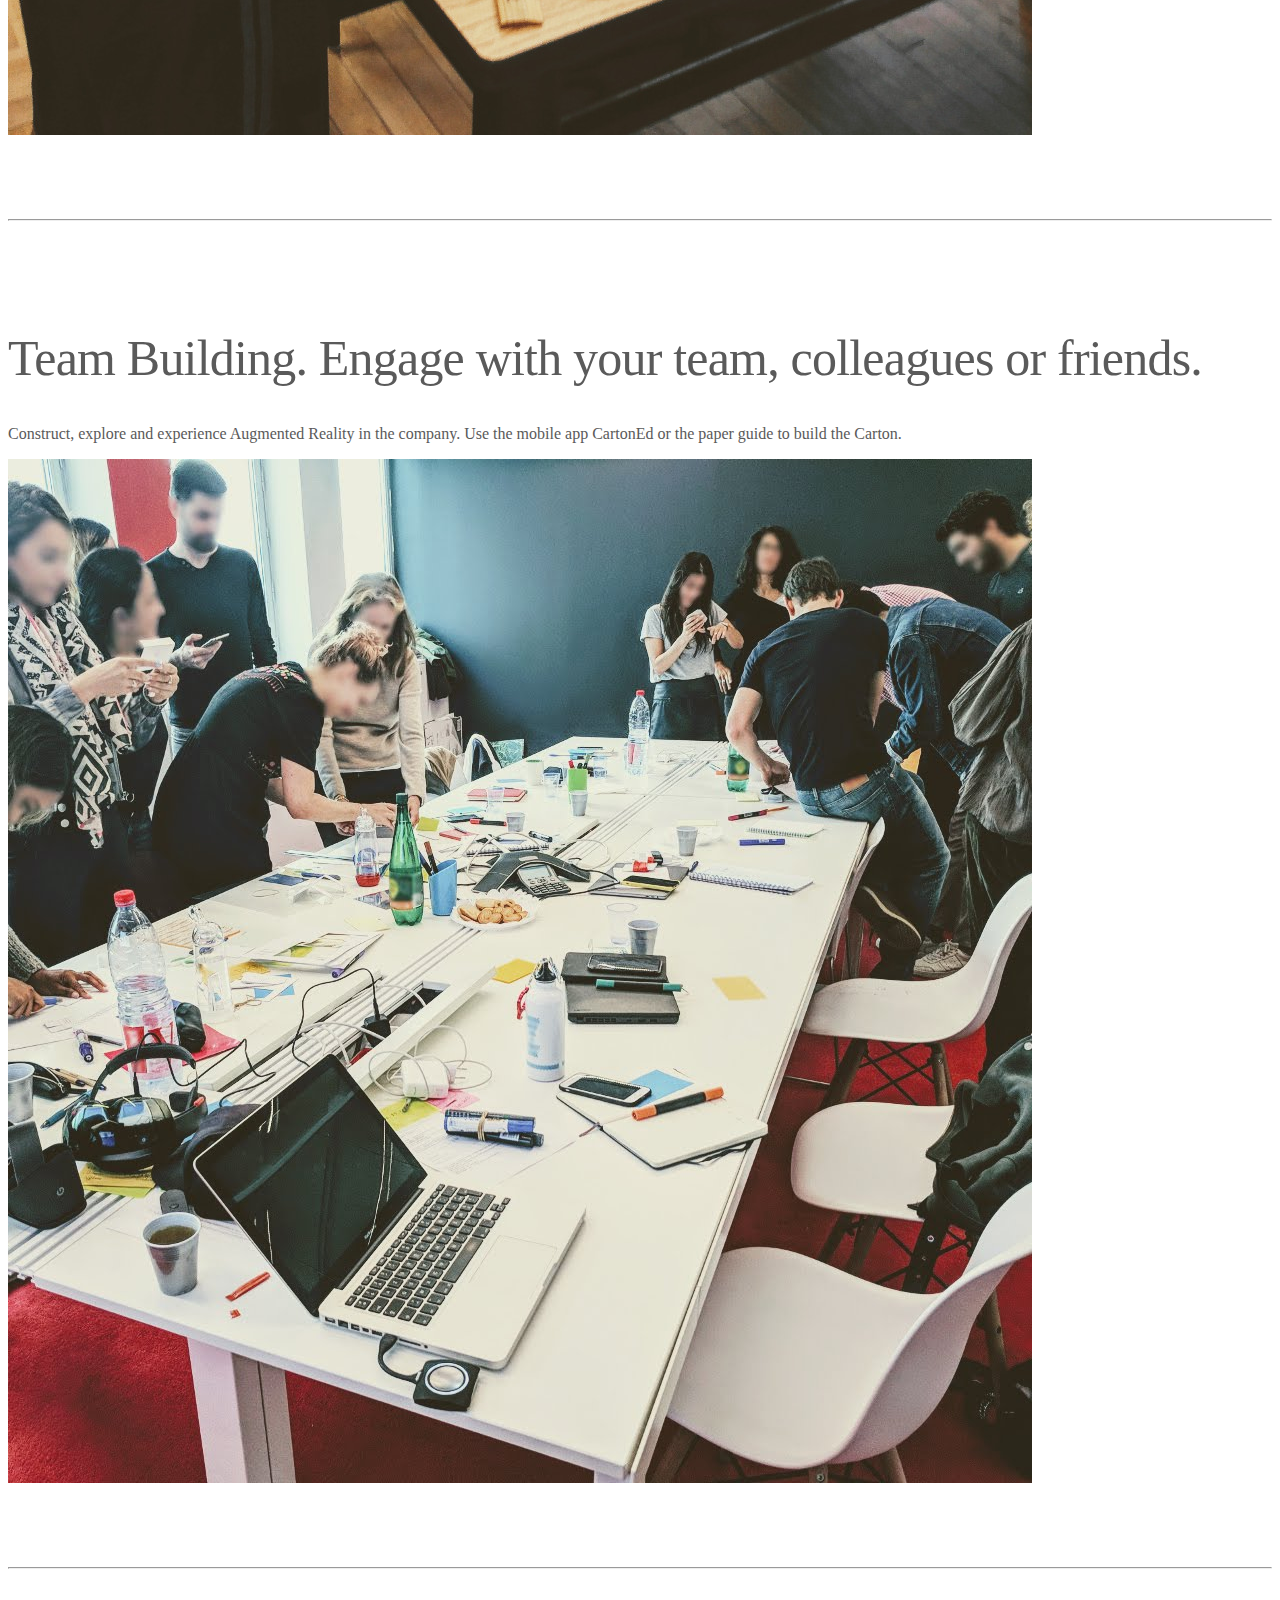
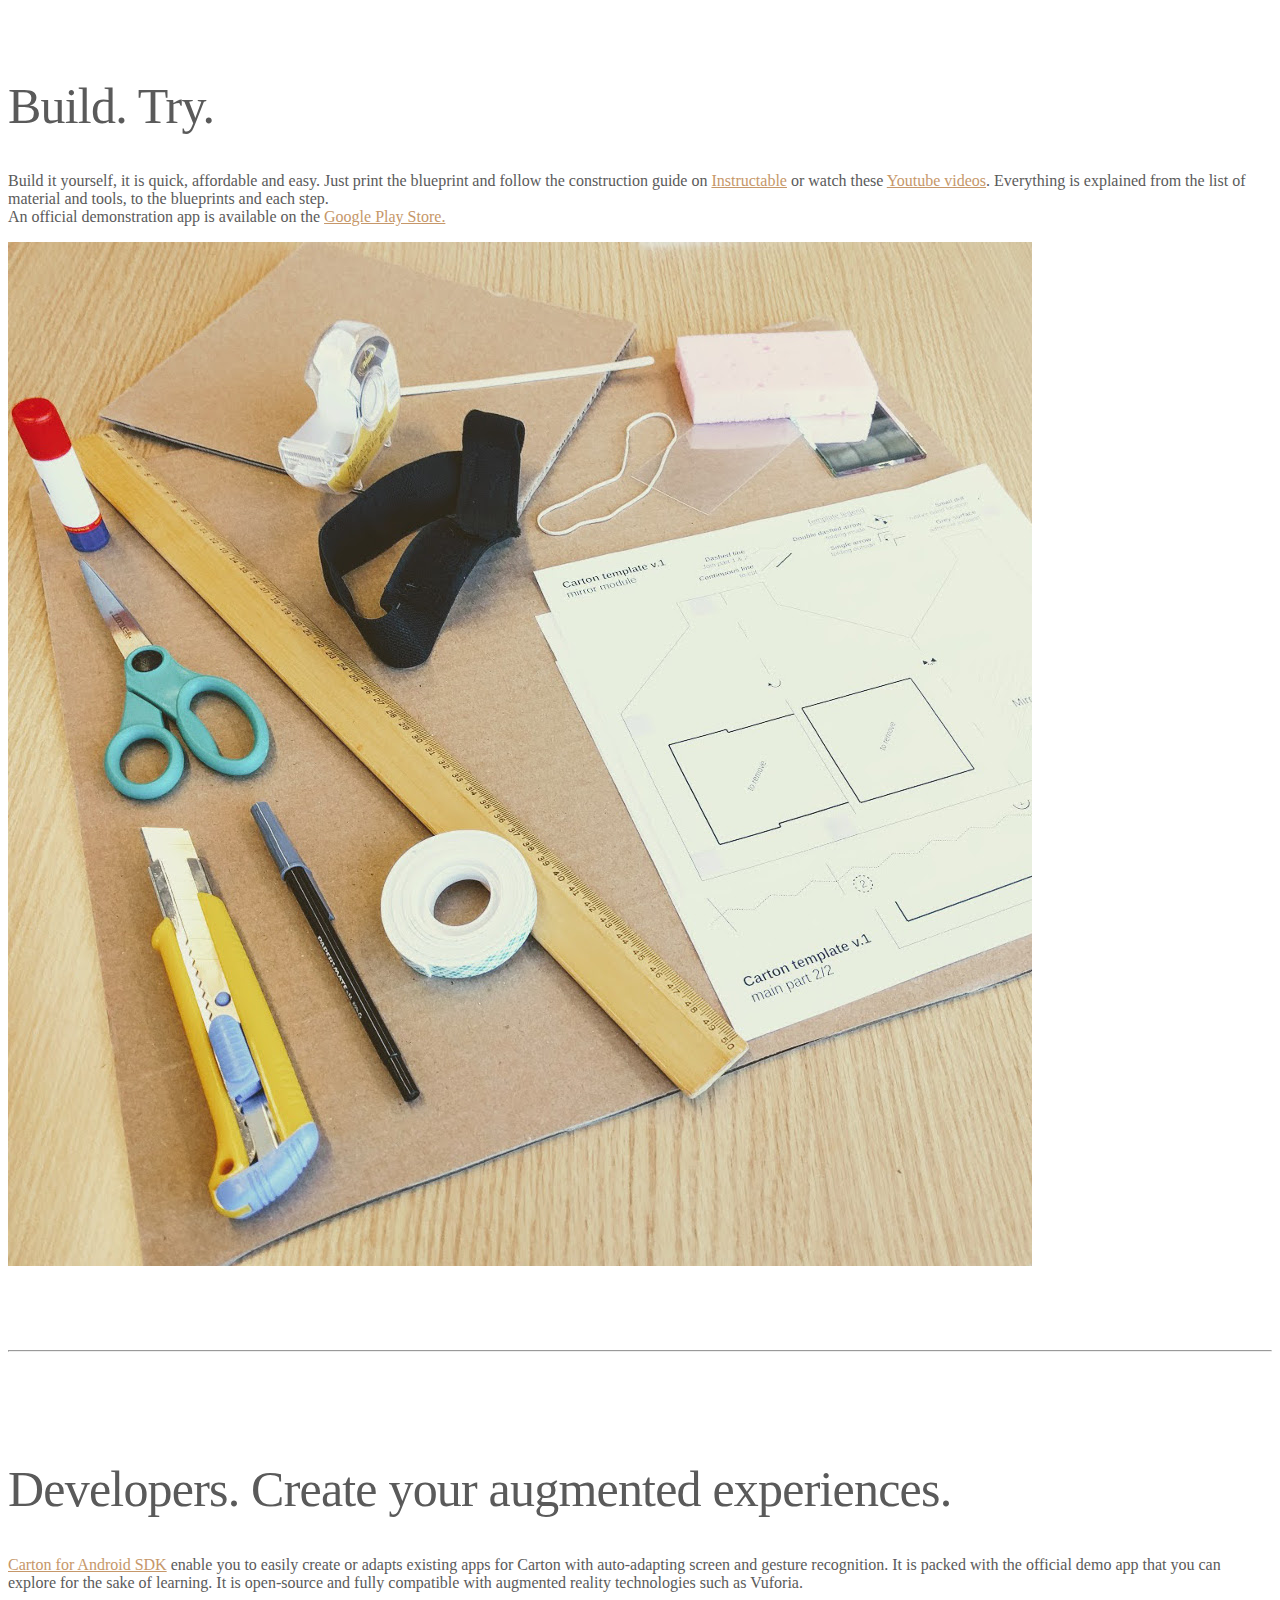
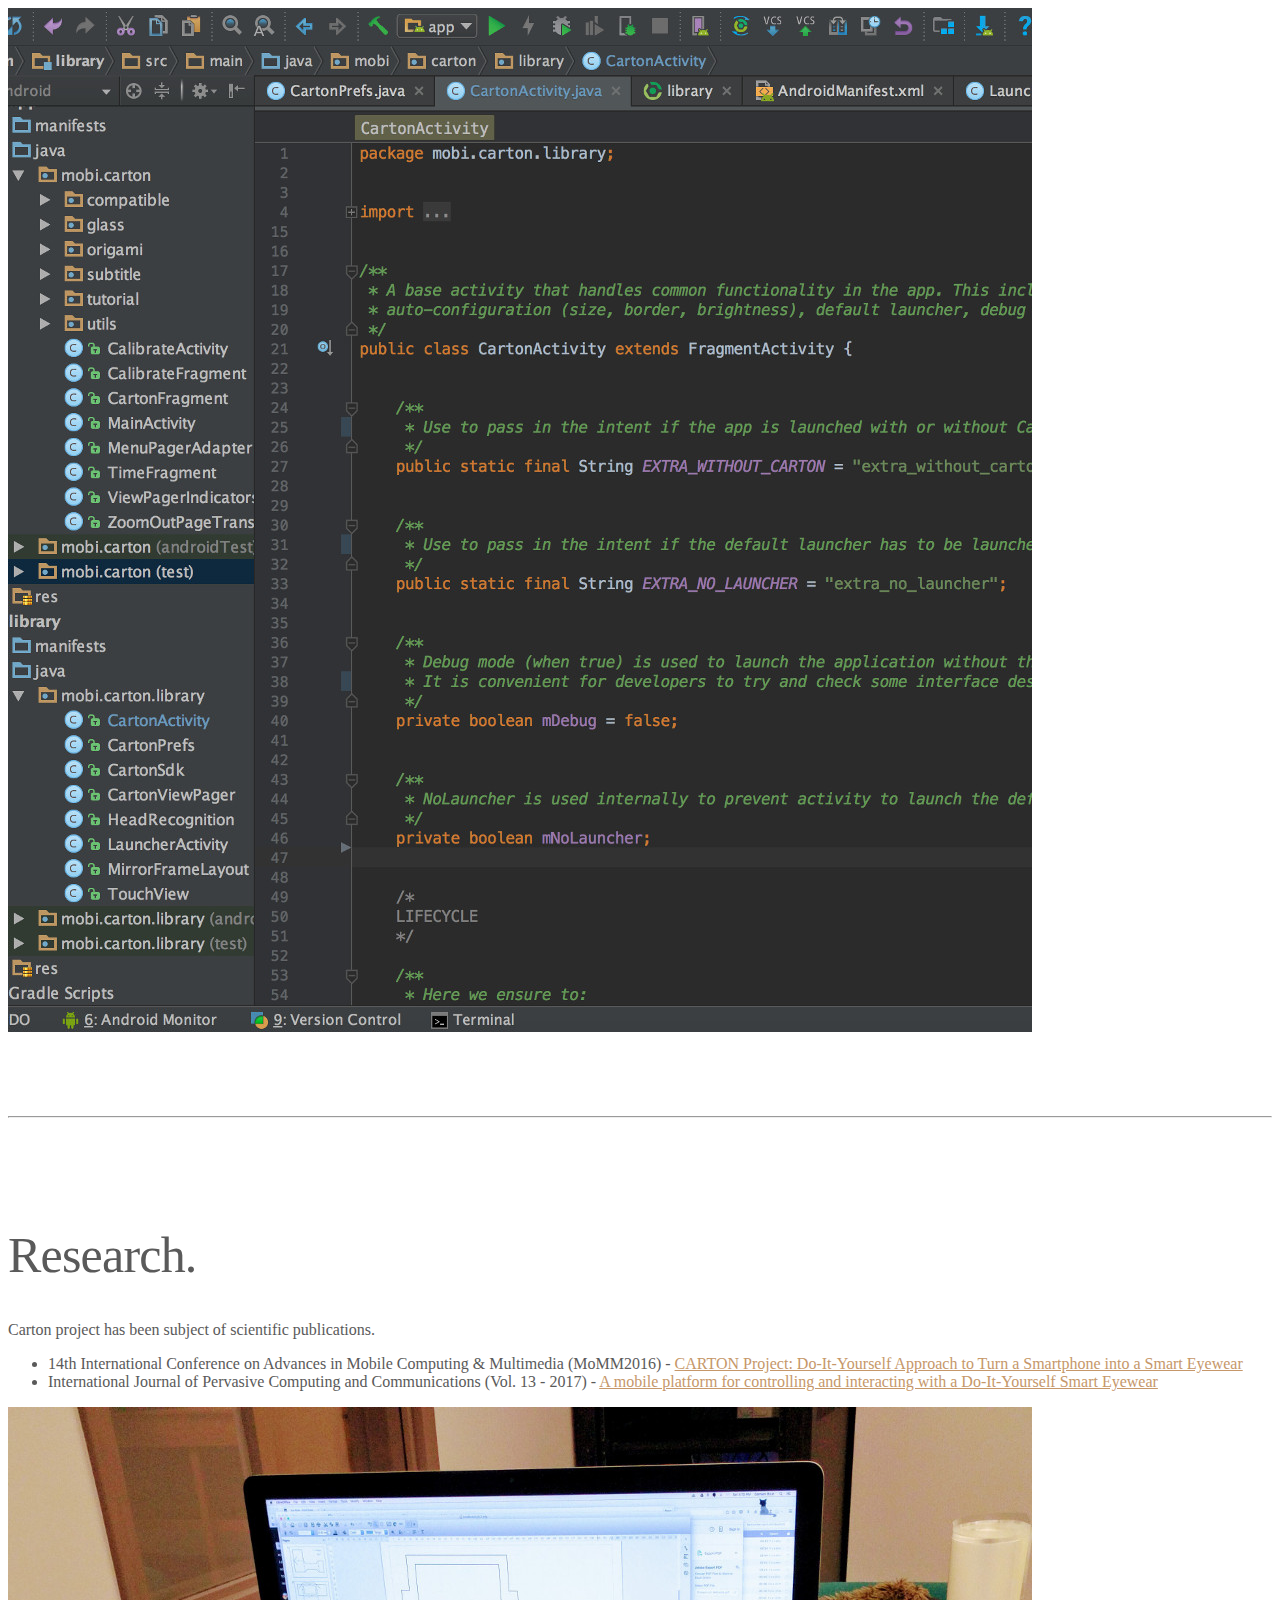
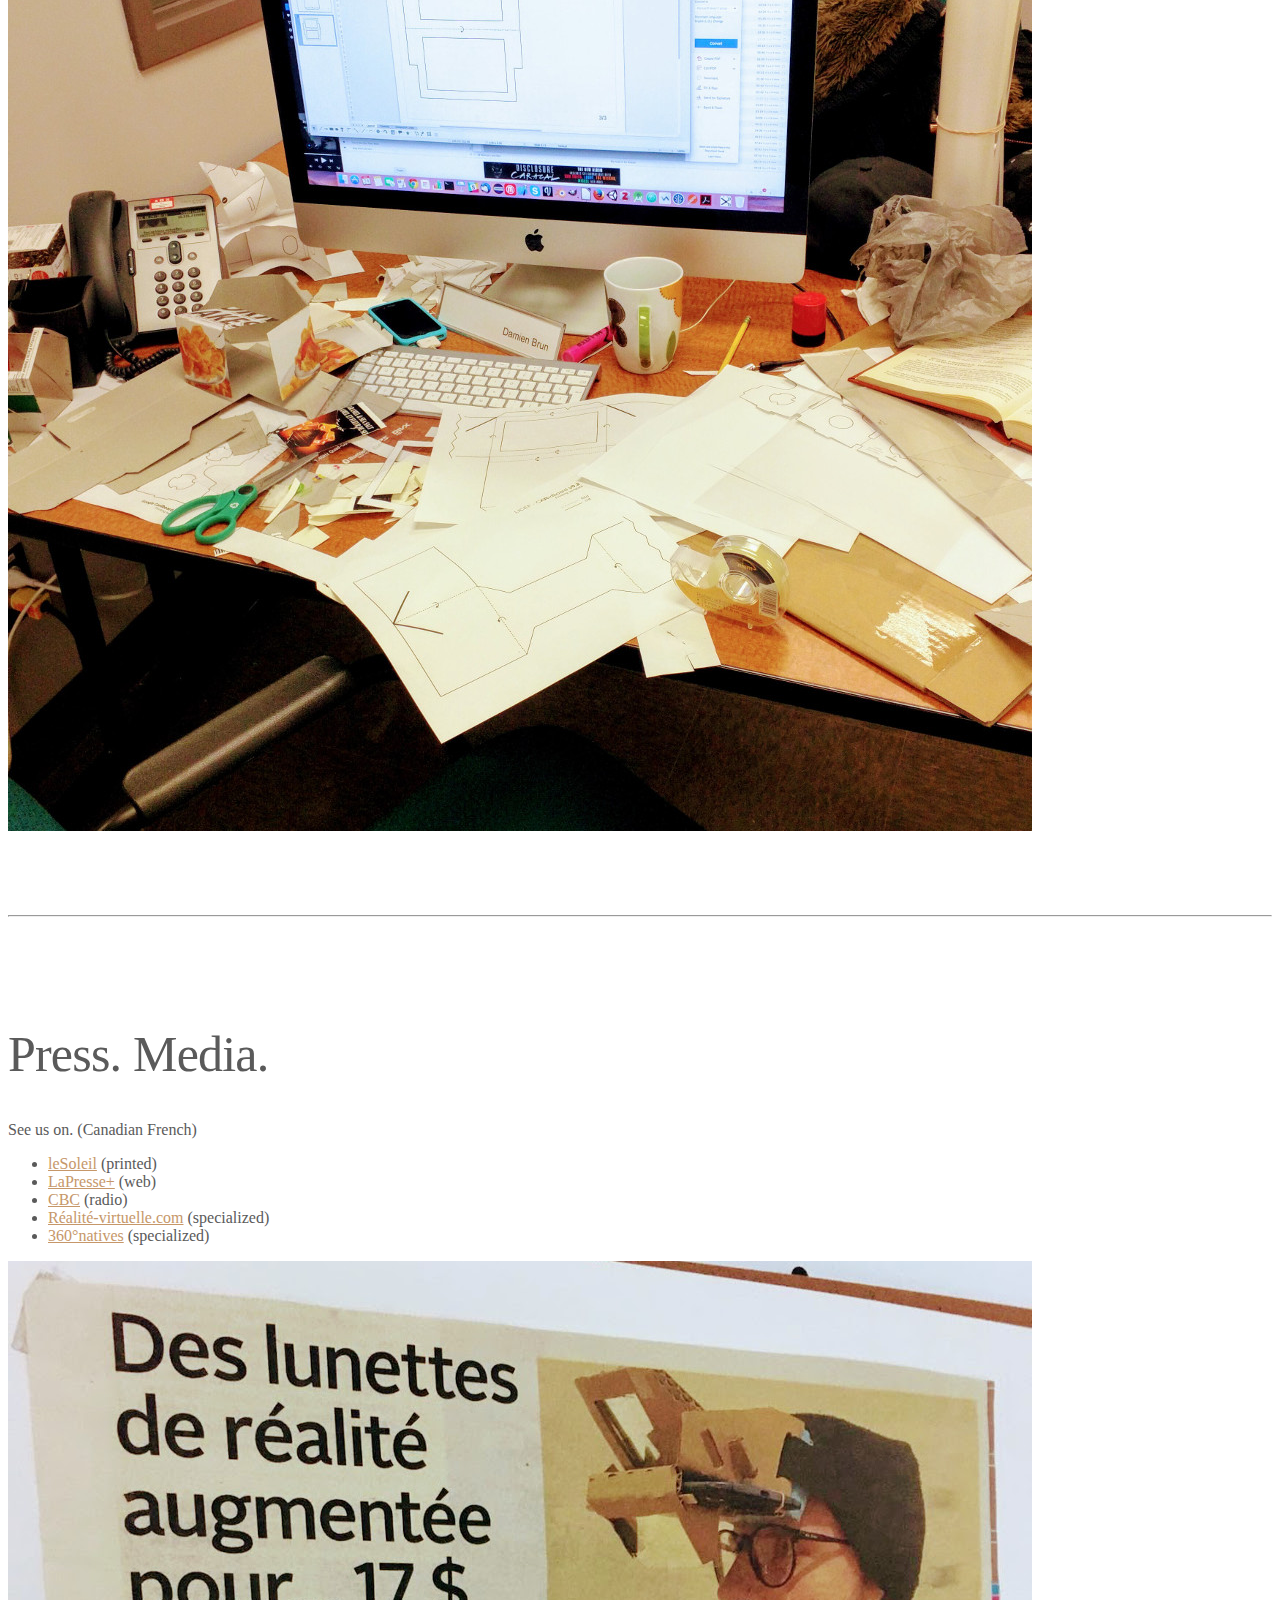
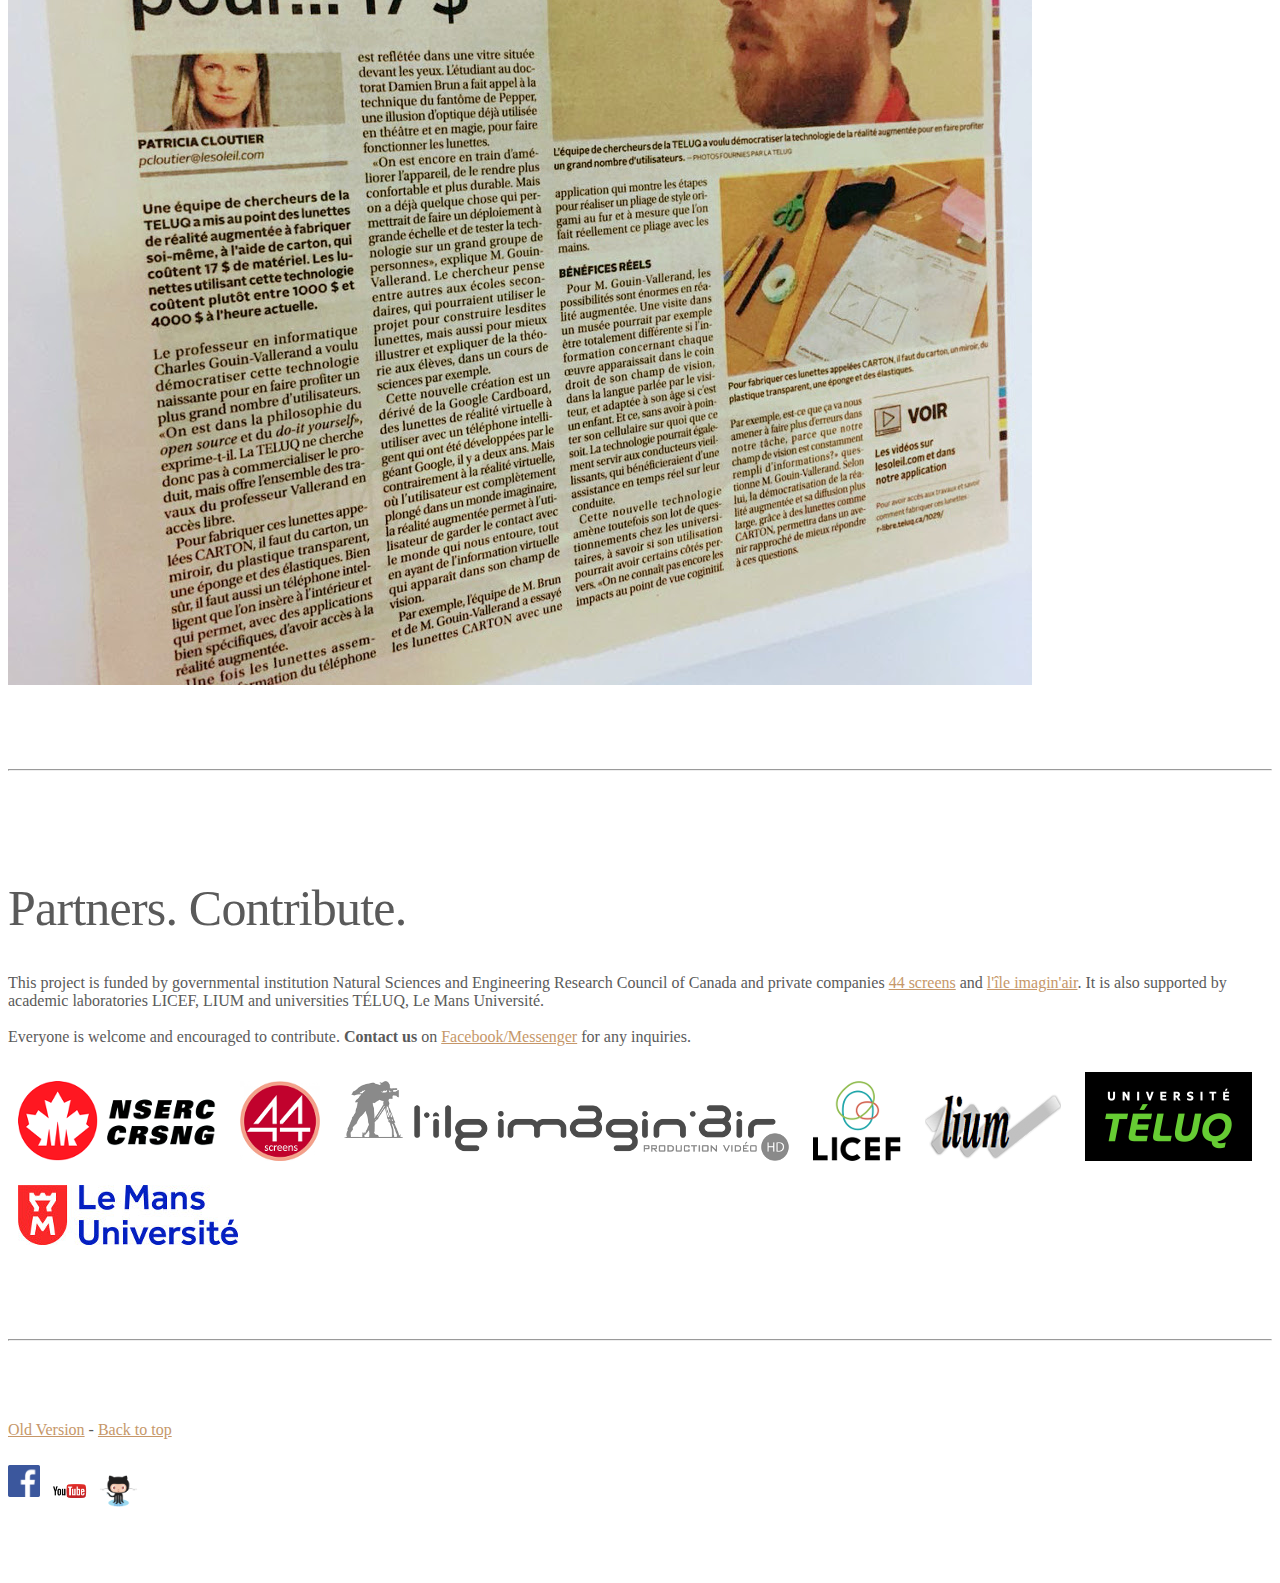
==== commit 6f04af15: "Add TeamBuilding part (include picture)" ====
--- a/index.html
+++ b/index.html
@@ -29,7 +29,7 @@
       <div class="collapse navbar-collapse" id="navbarCollapse">
         <ul class="navbar-nav mr-auto">
           <li class="nav-item">
-            <a class="nav-link" href="#education">Education</a>
+            <a class="nav-link" href="#education">Engage</a>
           </li>
           <li class="nav-item">
             <a class="nav-link" href="#build">Build</a>
@@ -82,12 +82,24 @@
 
 
       <div id="education" class="row featurette">
-        <div class="col-md-7">
+        <div class="col-md-7 order-md-2">
           <h2 class="featurette-heading">Education. <span class="text-muted">Engage your students in Science and Technology.</span></h2>
           <p class="lead">Construct, explore and experience Augmented Reality in the classroom. Use the mobile app CartonEd dedicated to build the Carton.</p>
         </div>
+        <div class="col-md-5 order-md-1">
+          <img class="featurette-image img-fluid mx-auto" src="assets/img/experiment_summer_camp_square.jpg" alt="Generic placeholder image">
+        </div>
+      </div>
+
+      <hr class="featurette-divider">
+
+      <div id="team_building" class="row featurette">
+        <div class="col-md-7">
+          <h2 class="featurette-heading">Team Building. <span class="text-muted">Engage with your team, colleagues or friends.</span></h2>
+          <p class="lead">Construct, explore and experience Augmented Reality in the company. Use the mobile app CartonEd or the paper guide to build the Carton.</p>
+        </div>
         <div class="col-md-5">
-          <img class="featurette-image img-fluid mx-auto" src="assets/img/experiment_summer_camp_square.jpg" alt="Generic placeholder image">
+          <img class="featurette-image img-fluid mx-auto" src="assets/img/team_building.jpg" alt="Generic placeholder image">
         </div>
       </div>
 
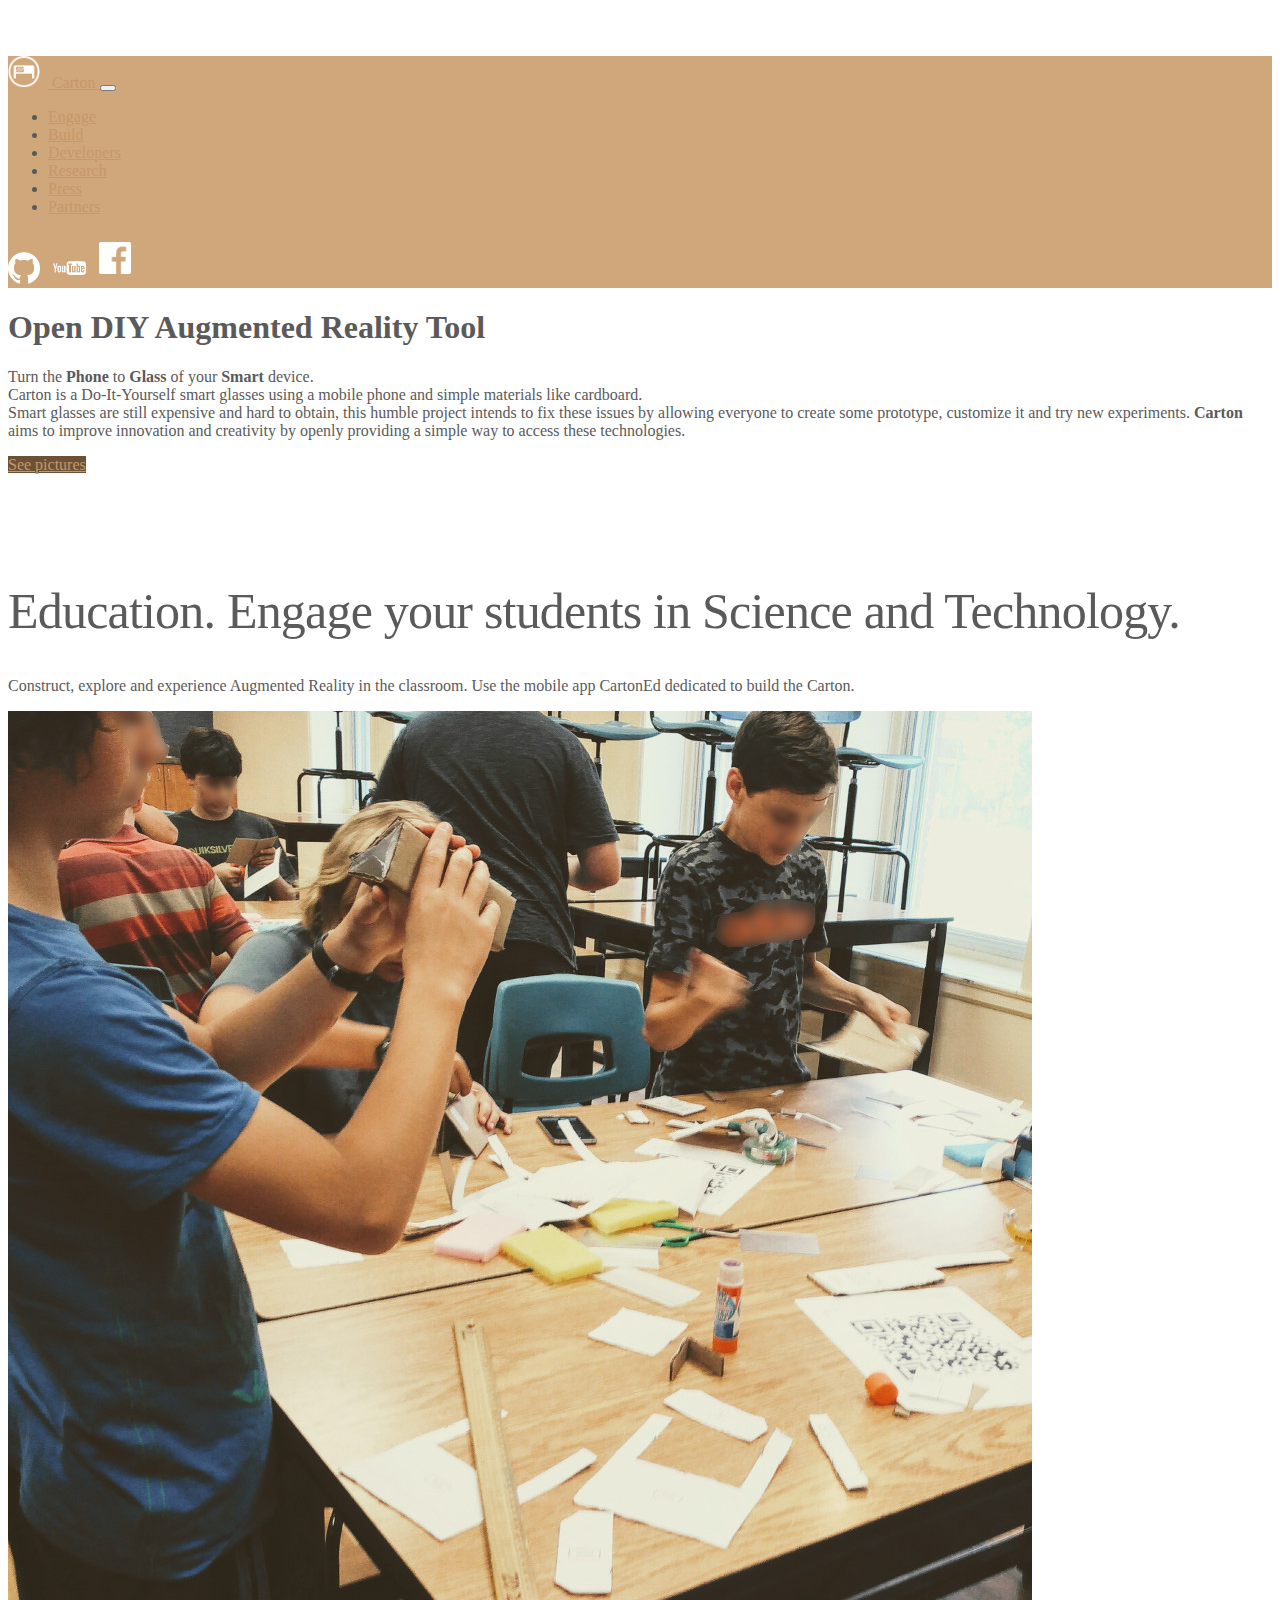
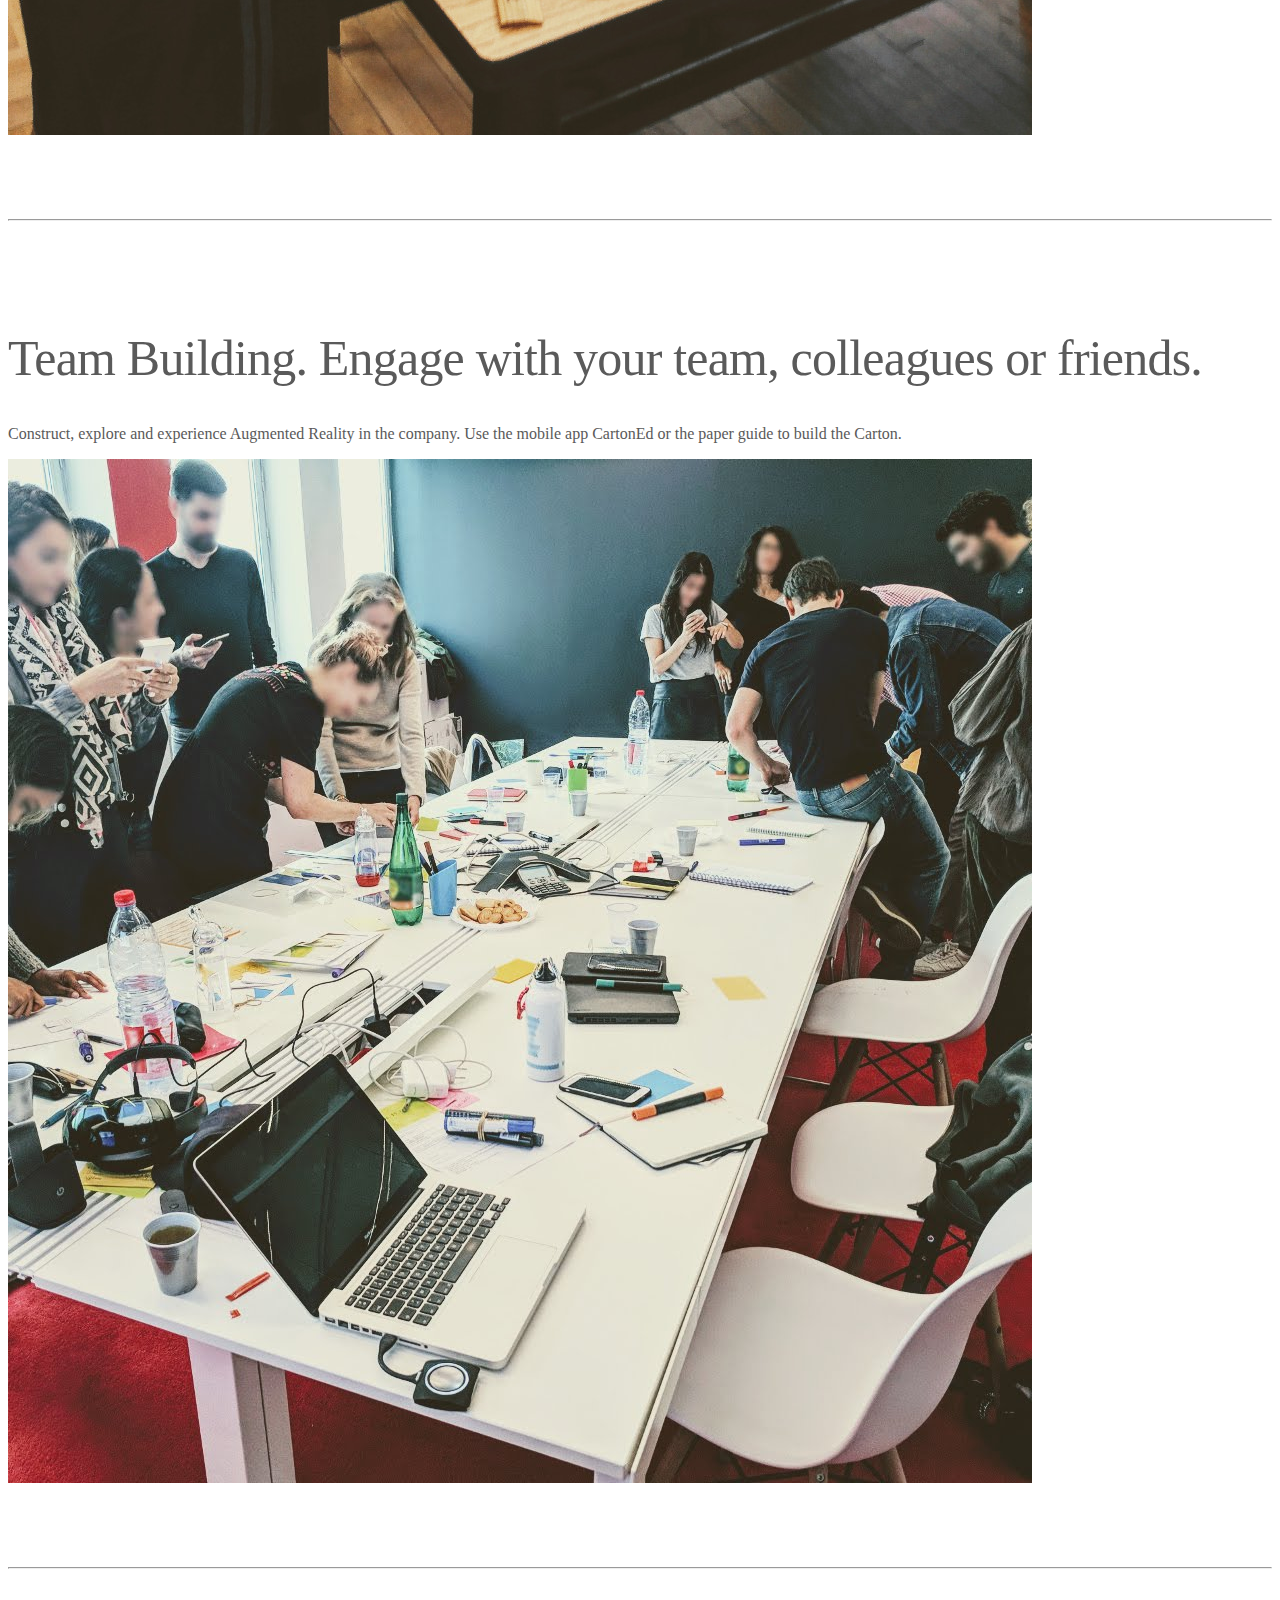
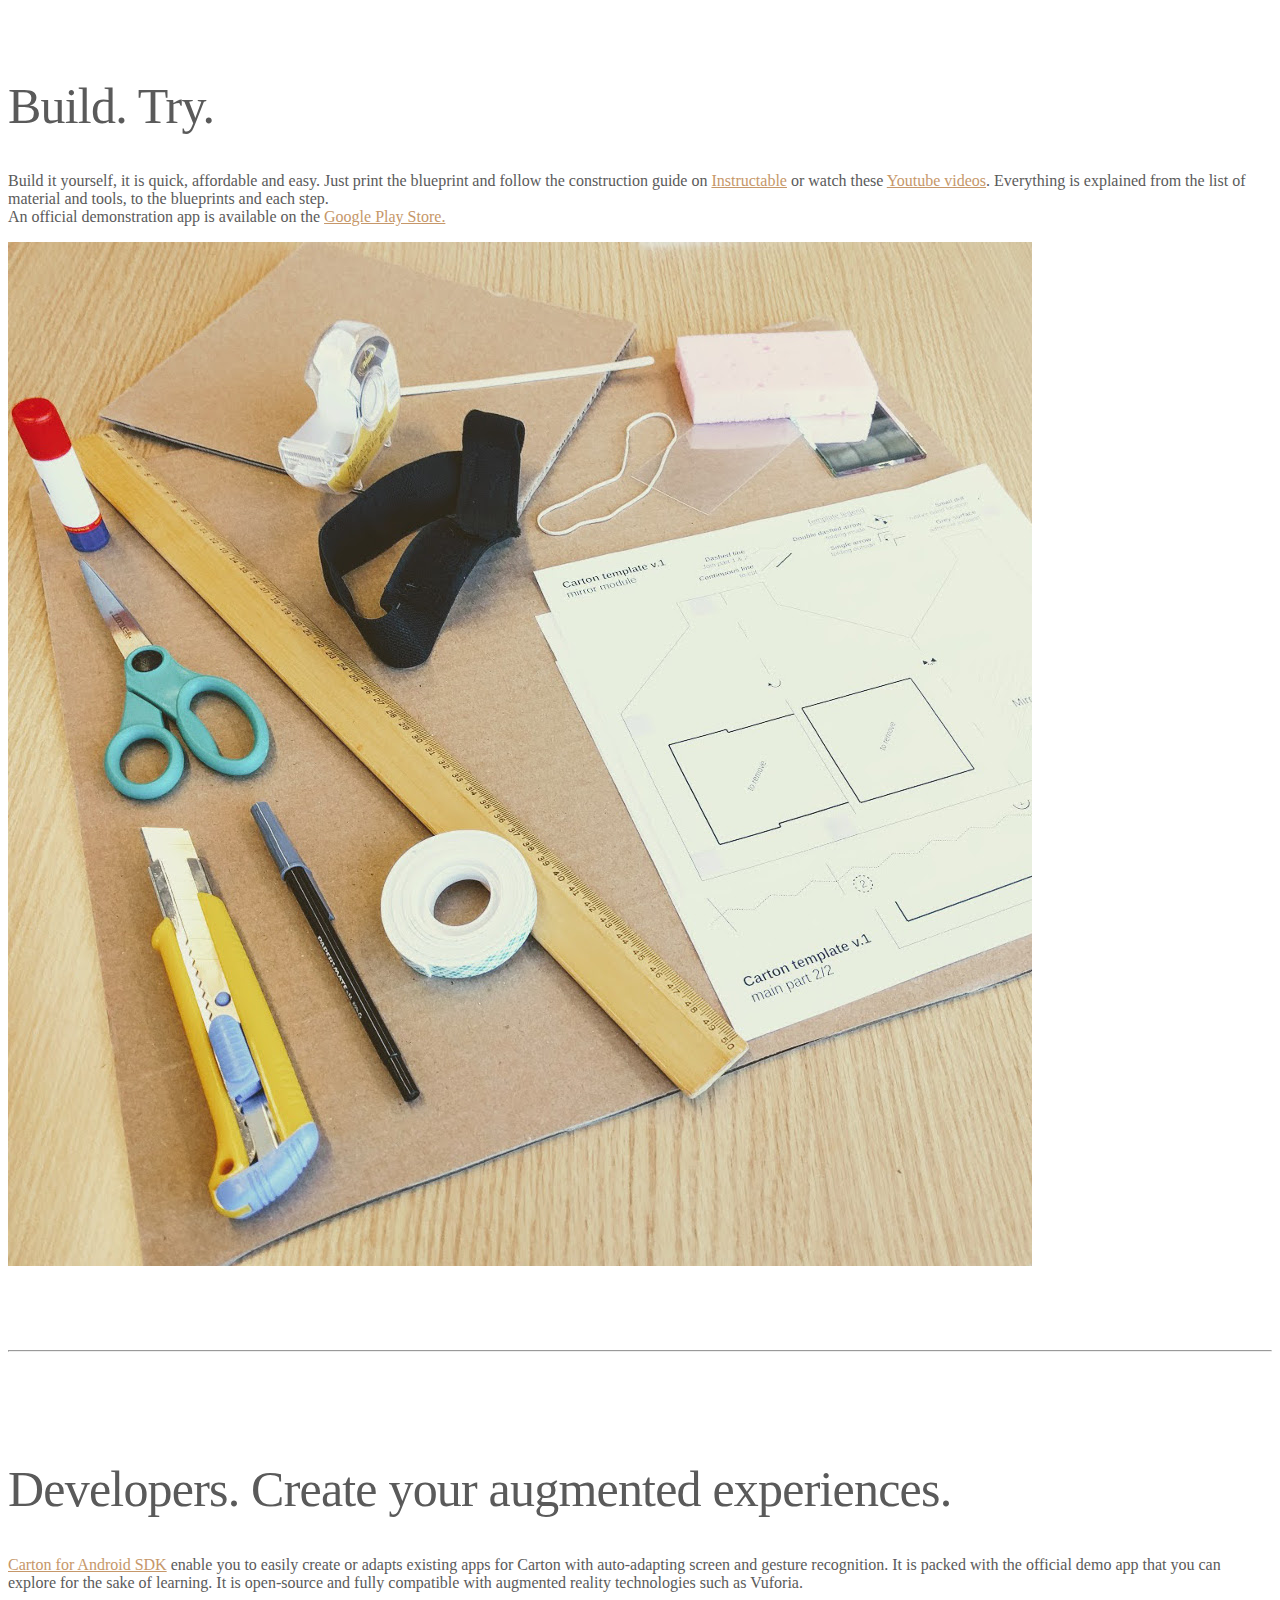
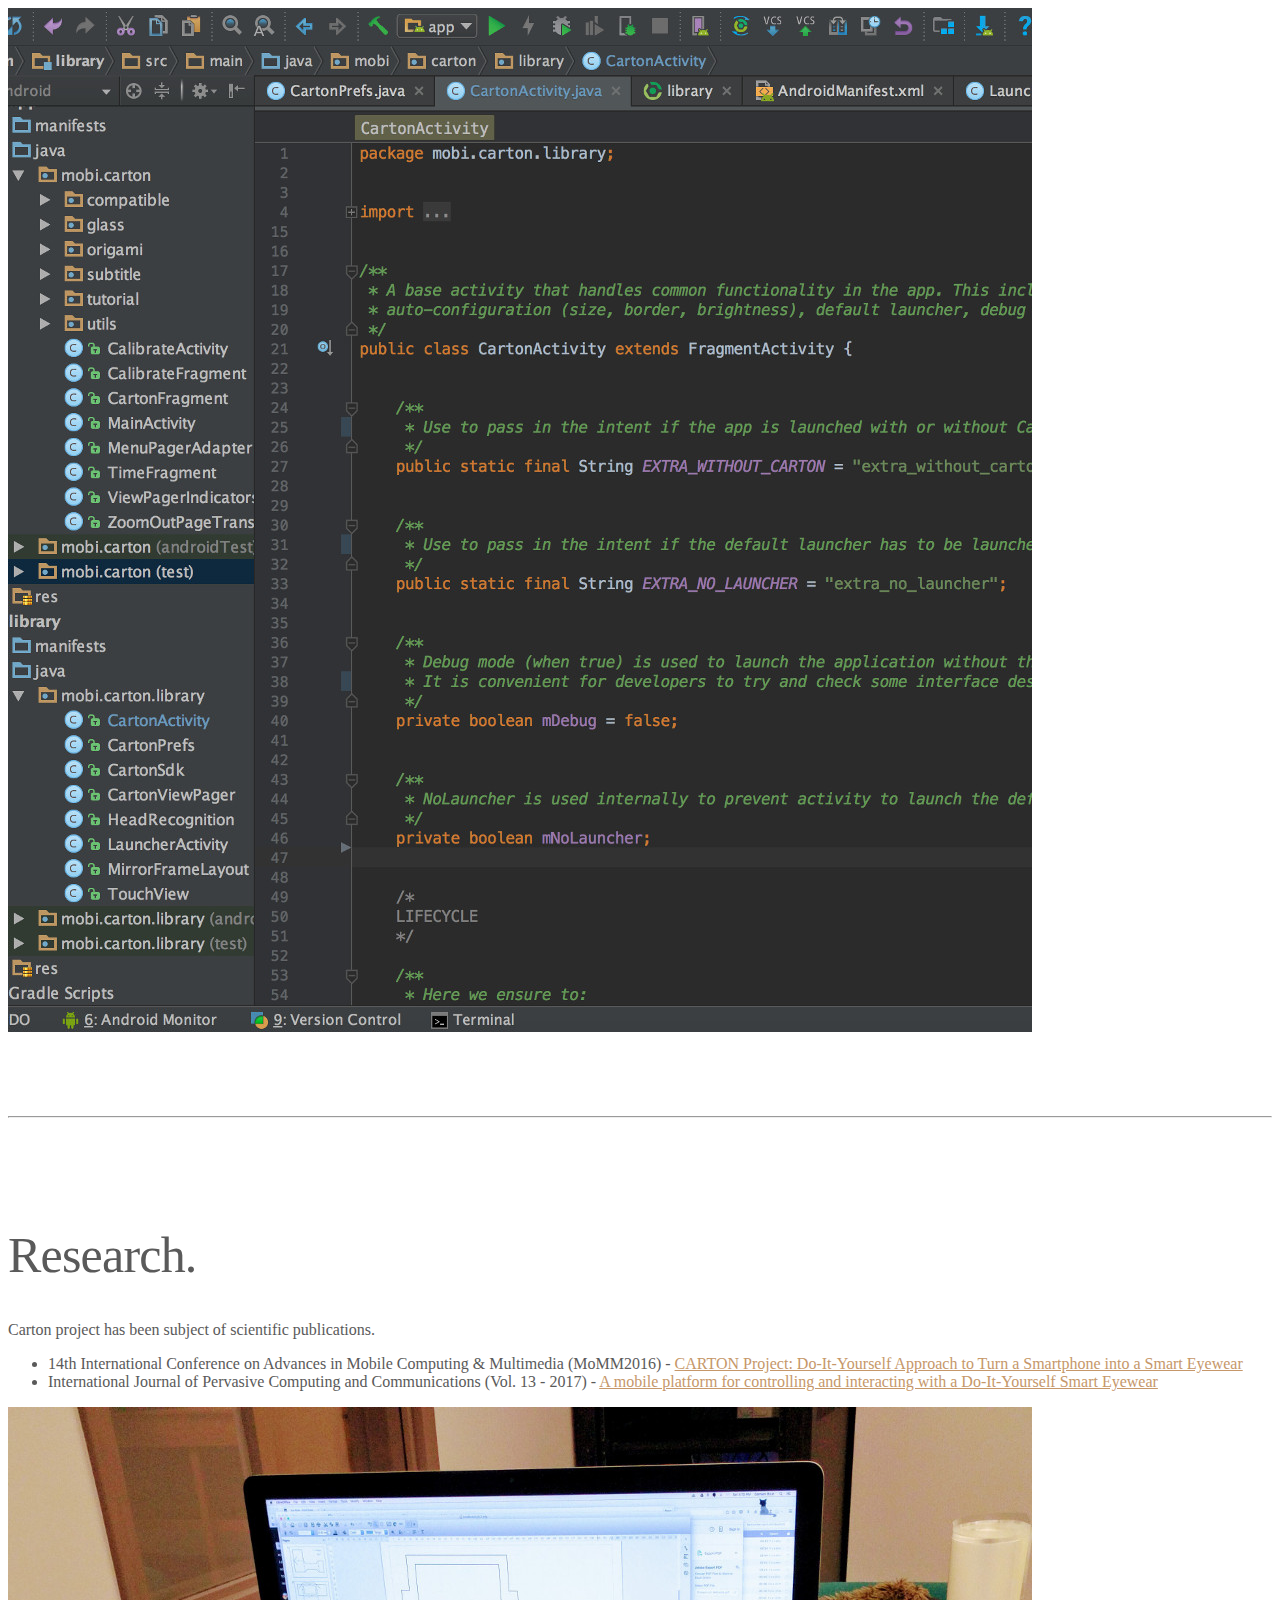
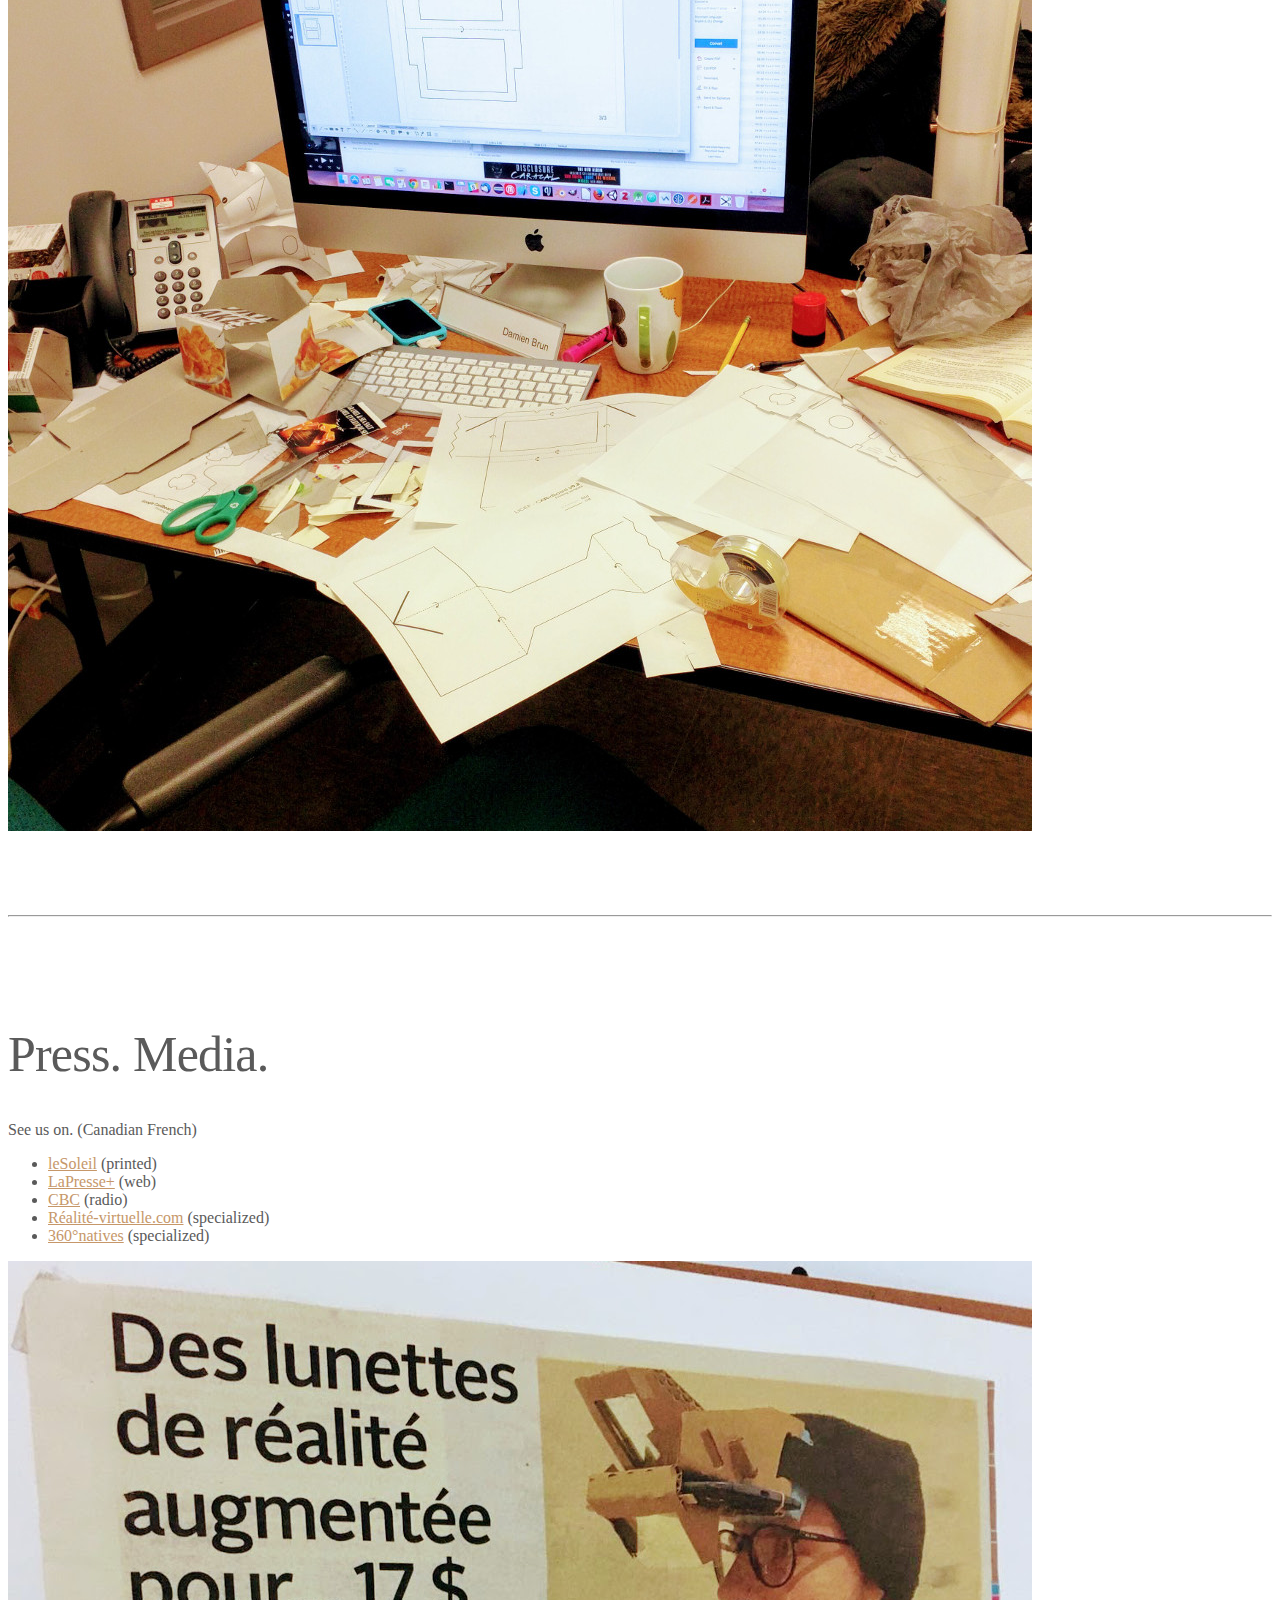
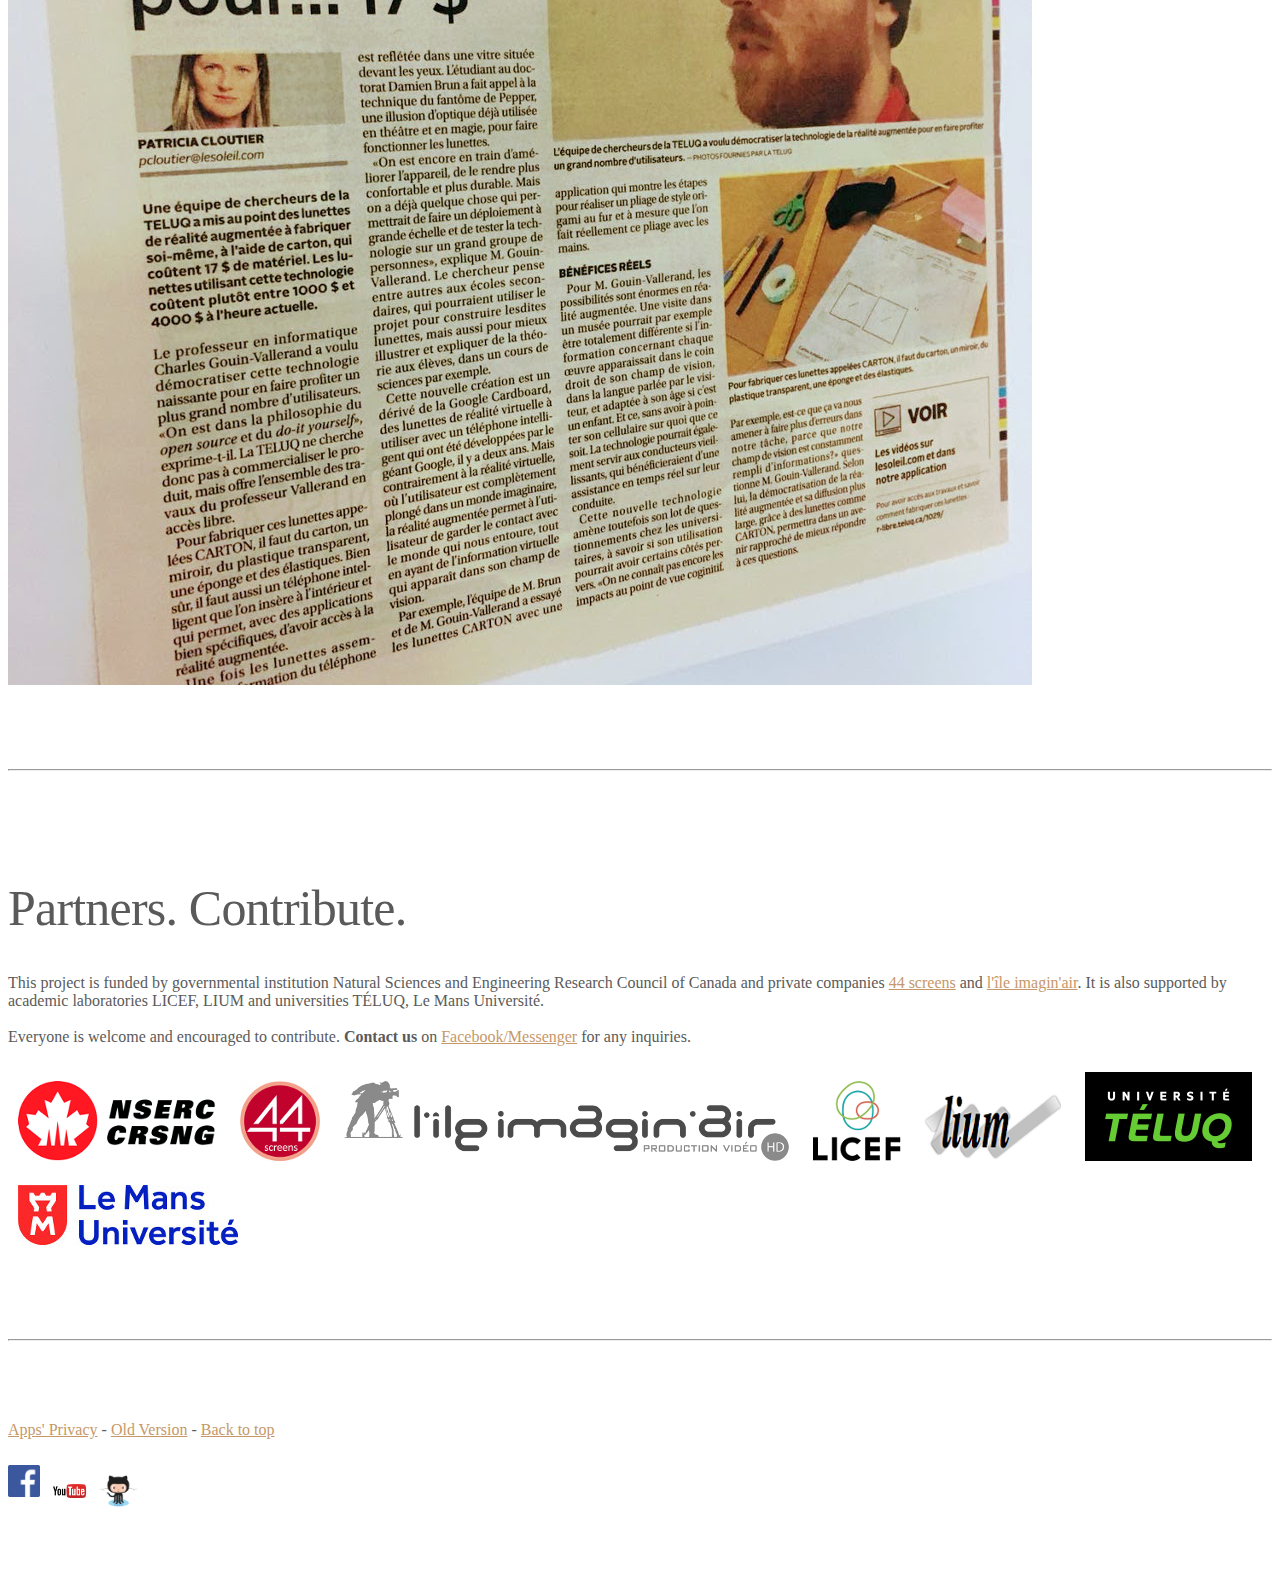
==== commit 86c510a4: "Add link to privacy on main page (and rename webpage)" ====
--- a/index.html
+++ b/index.html
@@ -199,7 +199,7 @@
 
       <!-- FOOTER -->
       <footer>
-        <p class="float-right"><a href="./v1/index.html">Old Version</a> - <a href="#">Back to top</a></p>
+        <p class="float-right"><a href="./privacy/index.html">Apps' Privacy</a> - <a href="./v1/index.html">Old Version</a> - <a href="#">Back to top</a></p>
         <p>
             <a href="https://www.facebook.com/cartonmobi"><img src="assets/img/FB-f-Logo__blue_144.png" class="icon" style="margin-top: 10px; margin-bottom: 10px;" alt="Facebook Page - Carton"/></a>
             <a href="https://www.youtube.com/channel/UCppD4qvSLSMpTHOSFxqwkuw"><img src="assets/img/YouTube-logo-full_color.png" class="icon" alt="Youtube Channel - Carton"/></a>
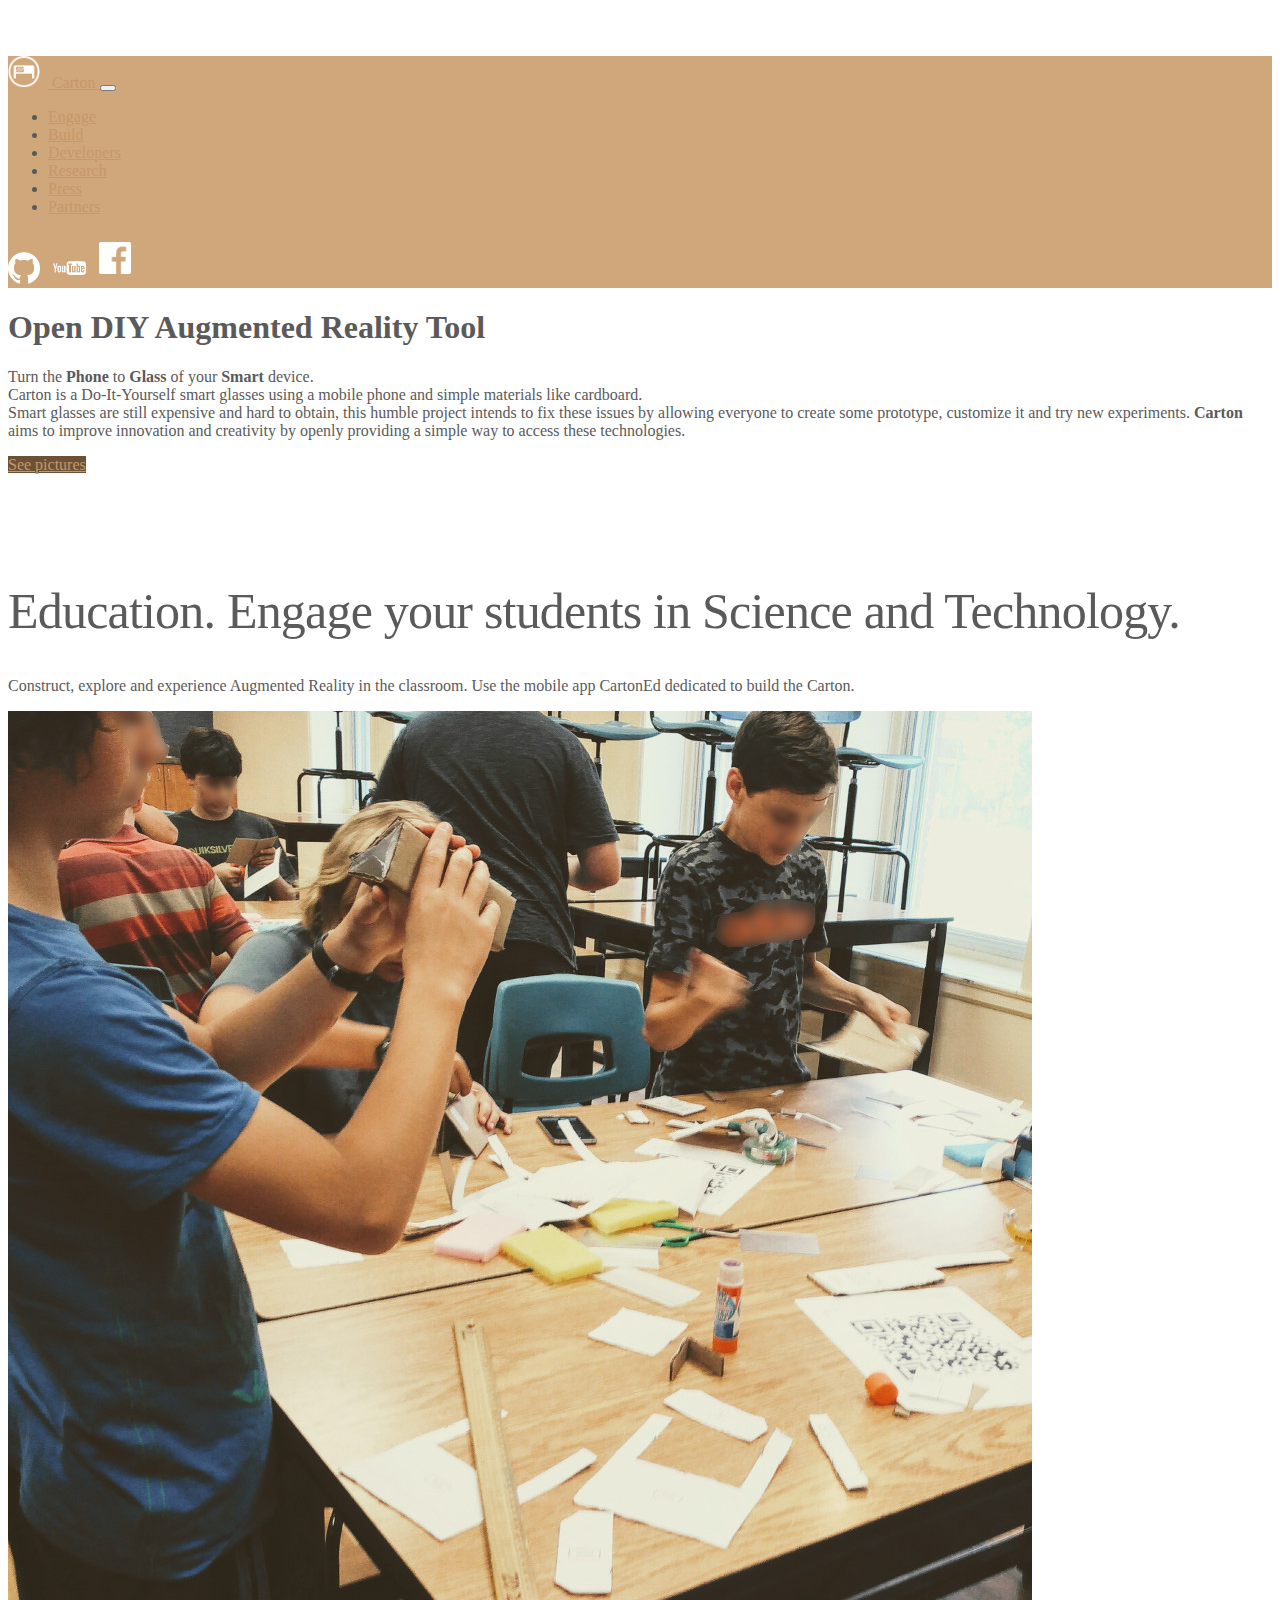
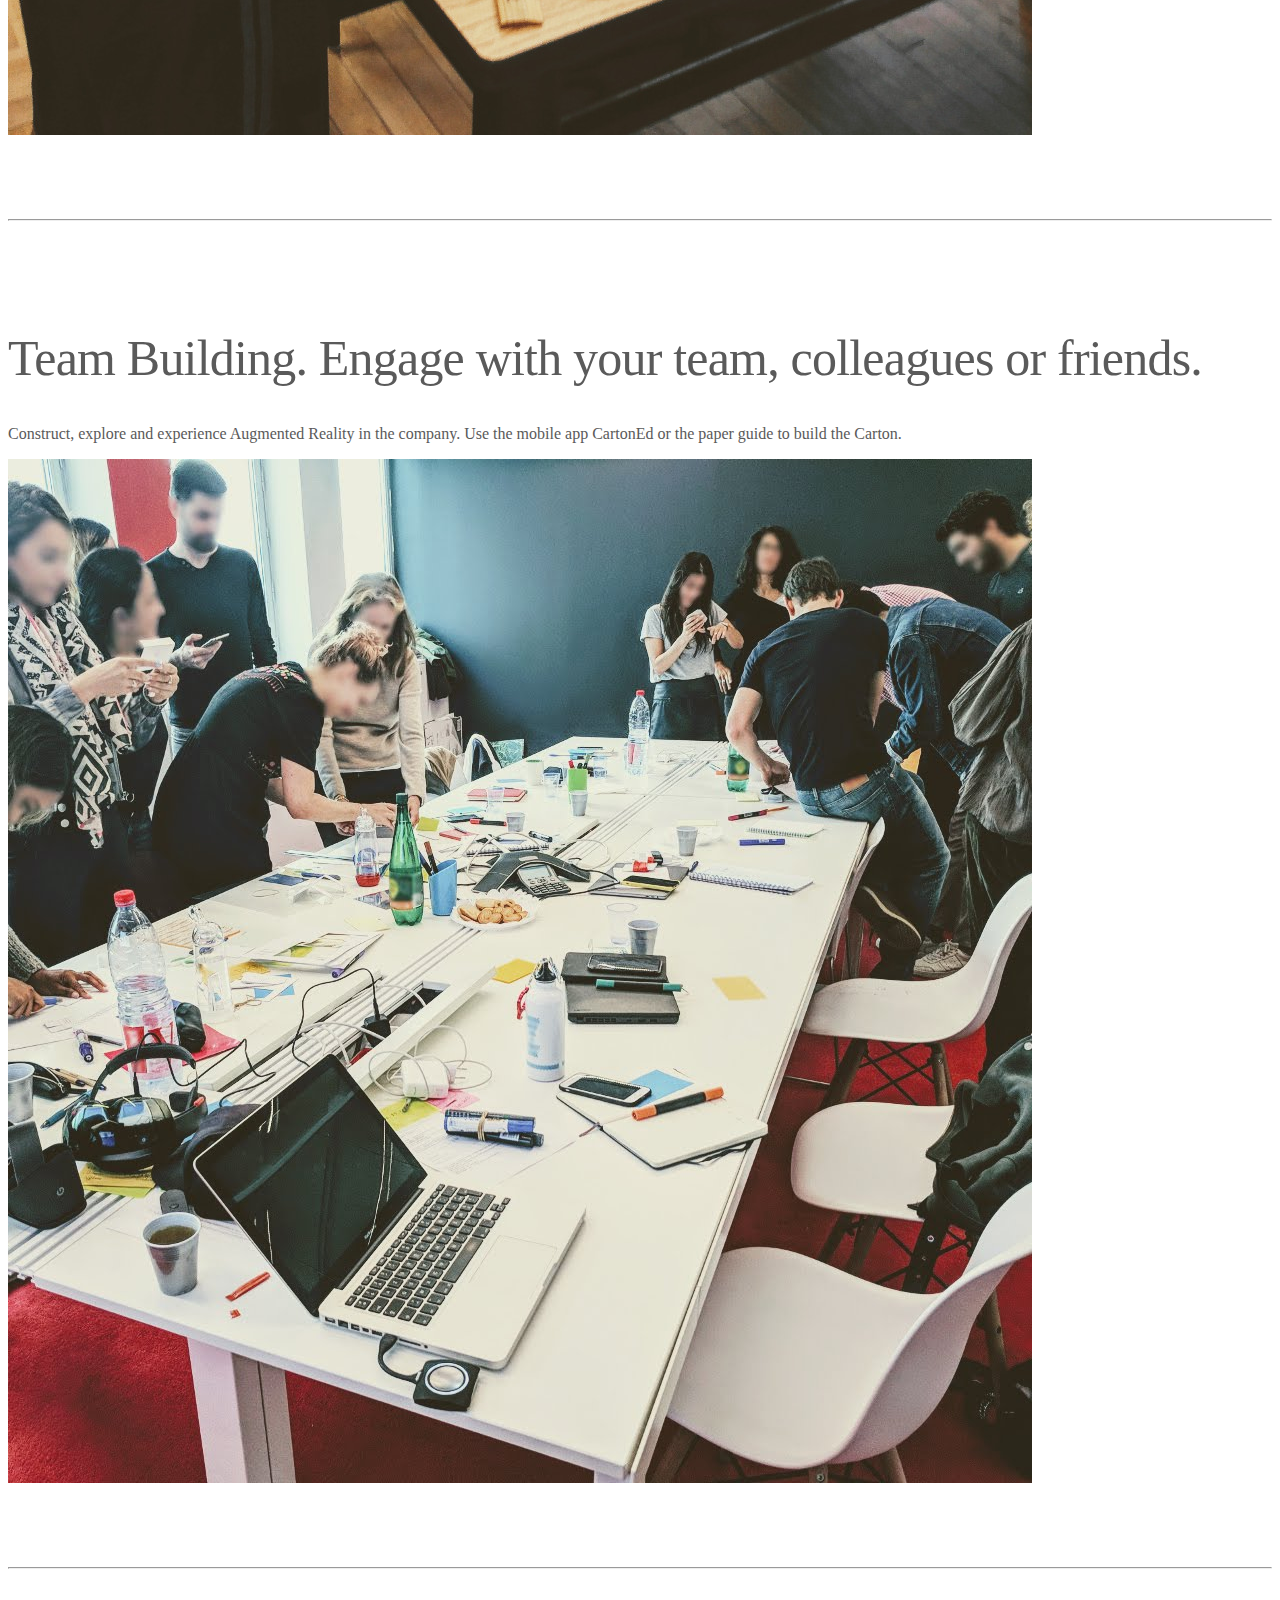
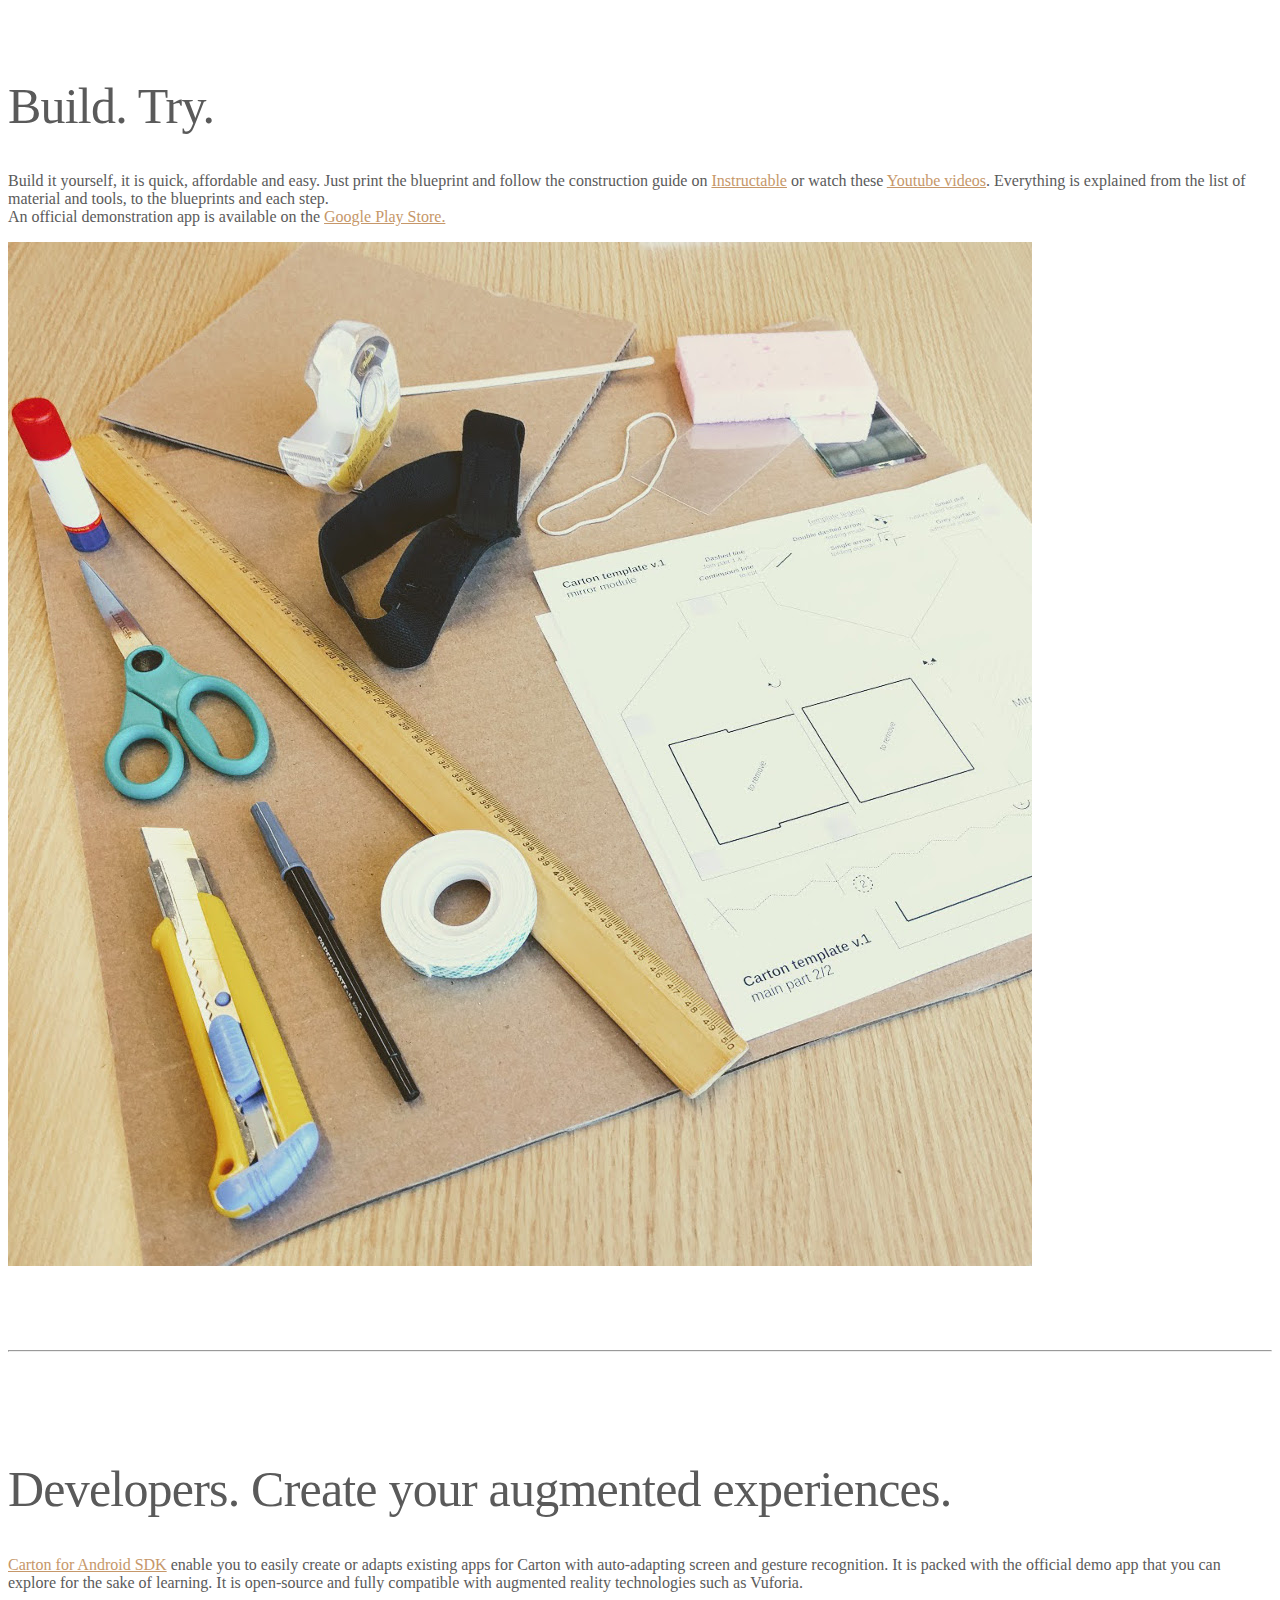
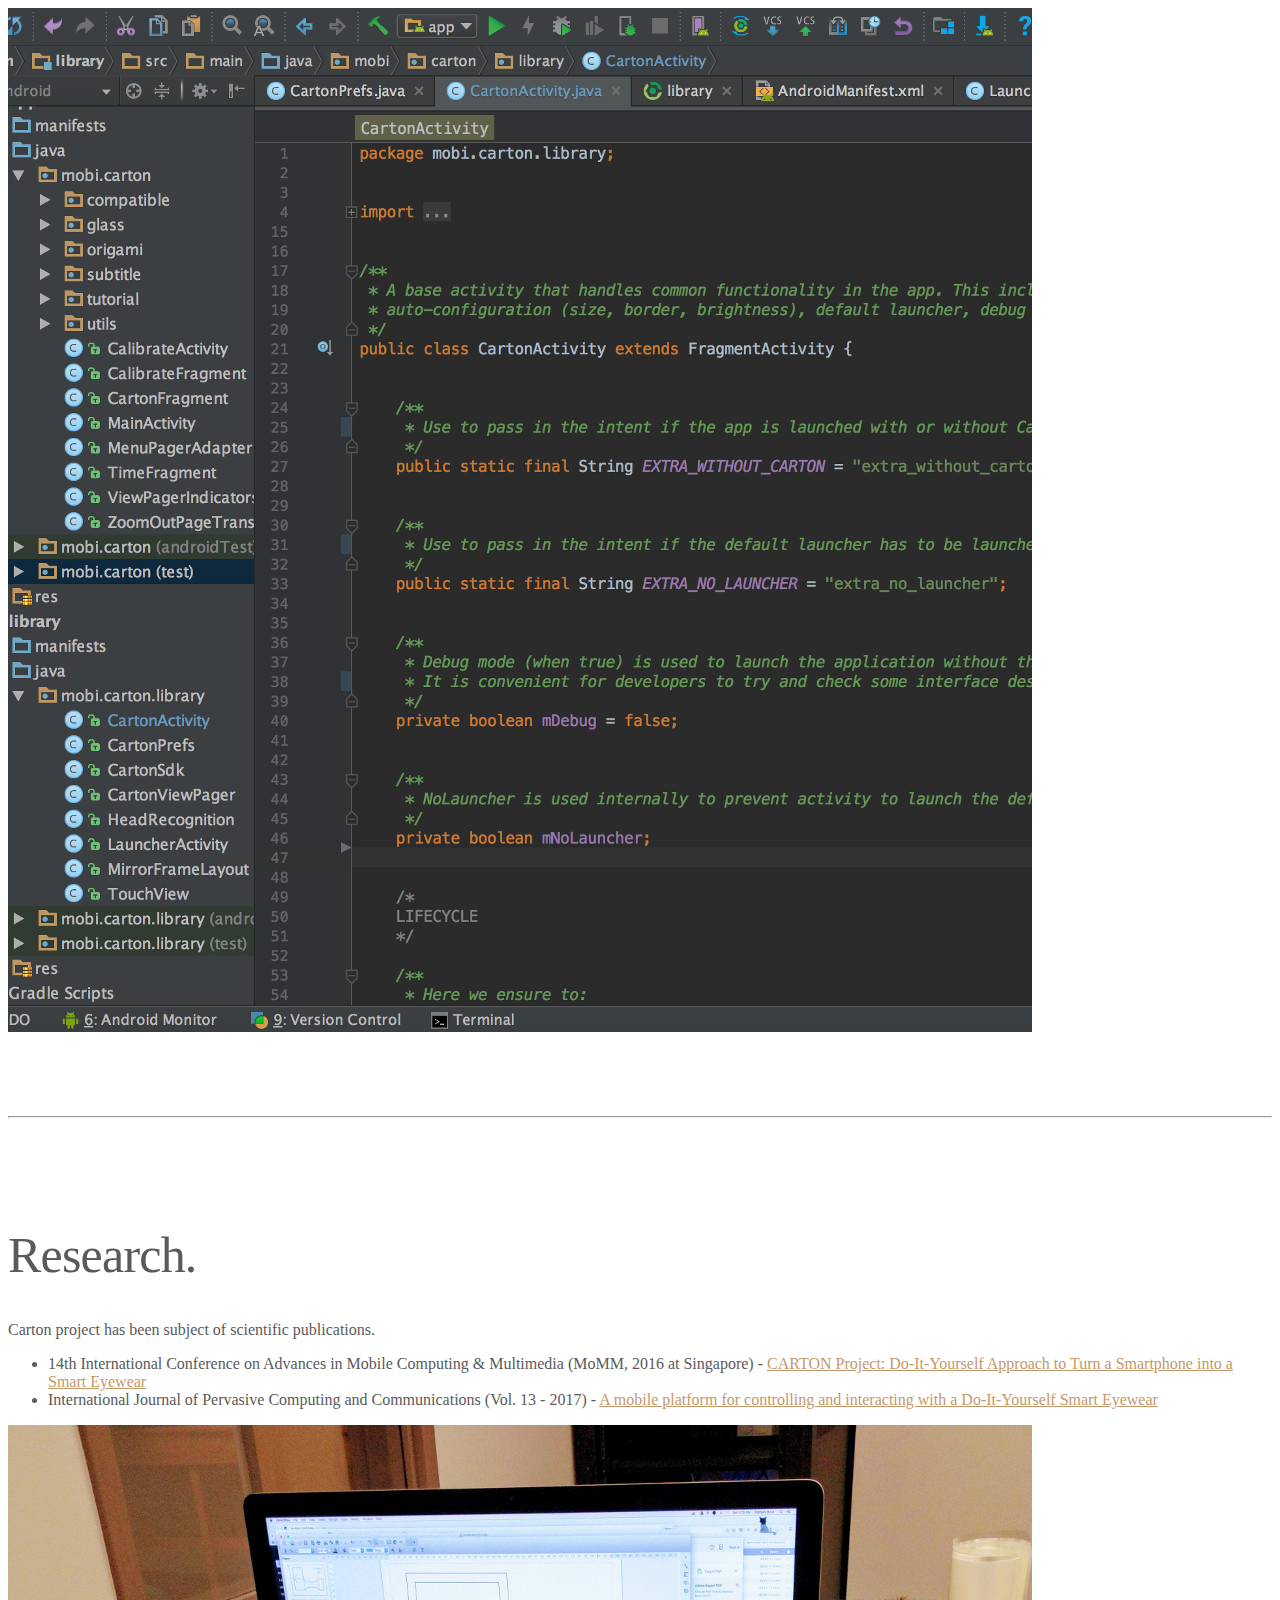
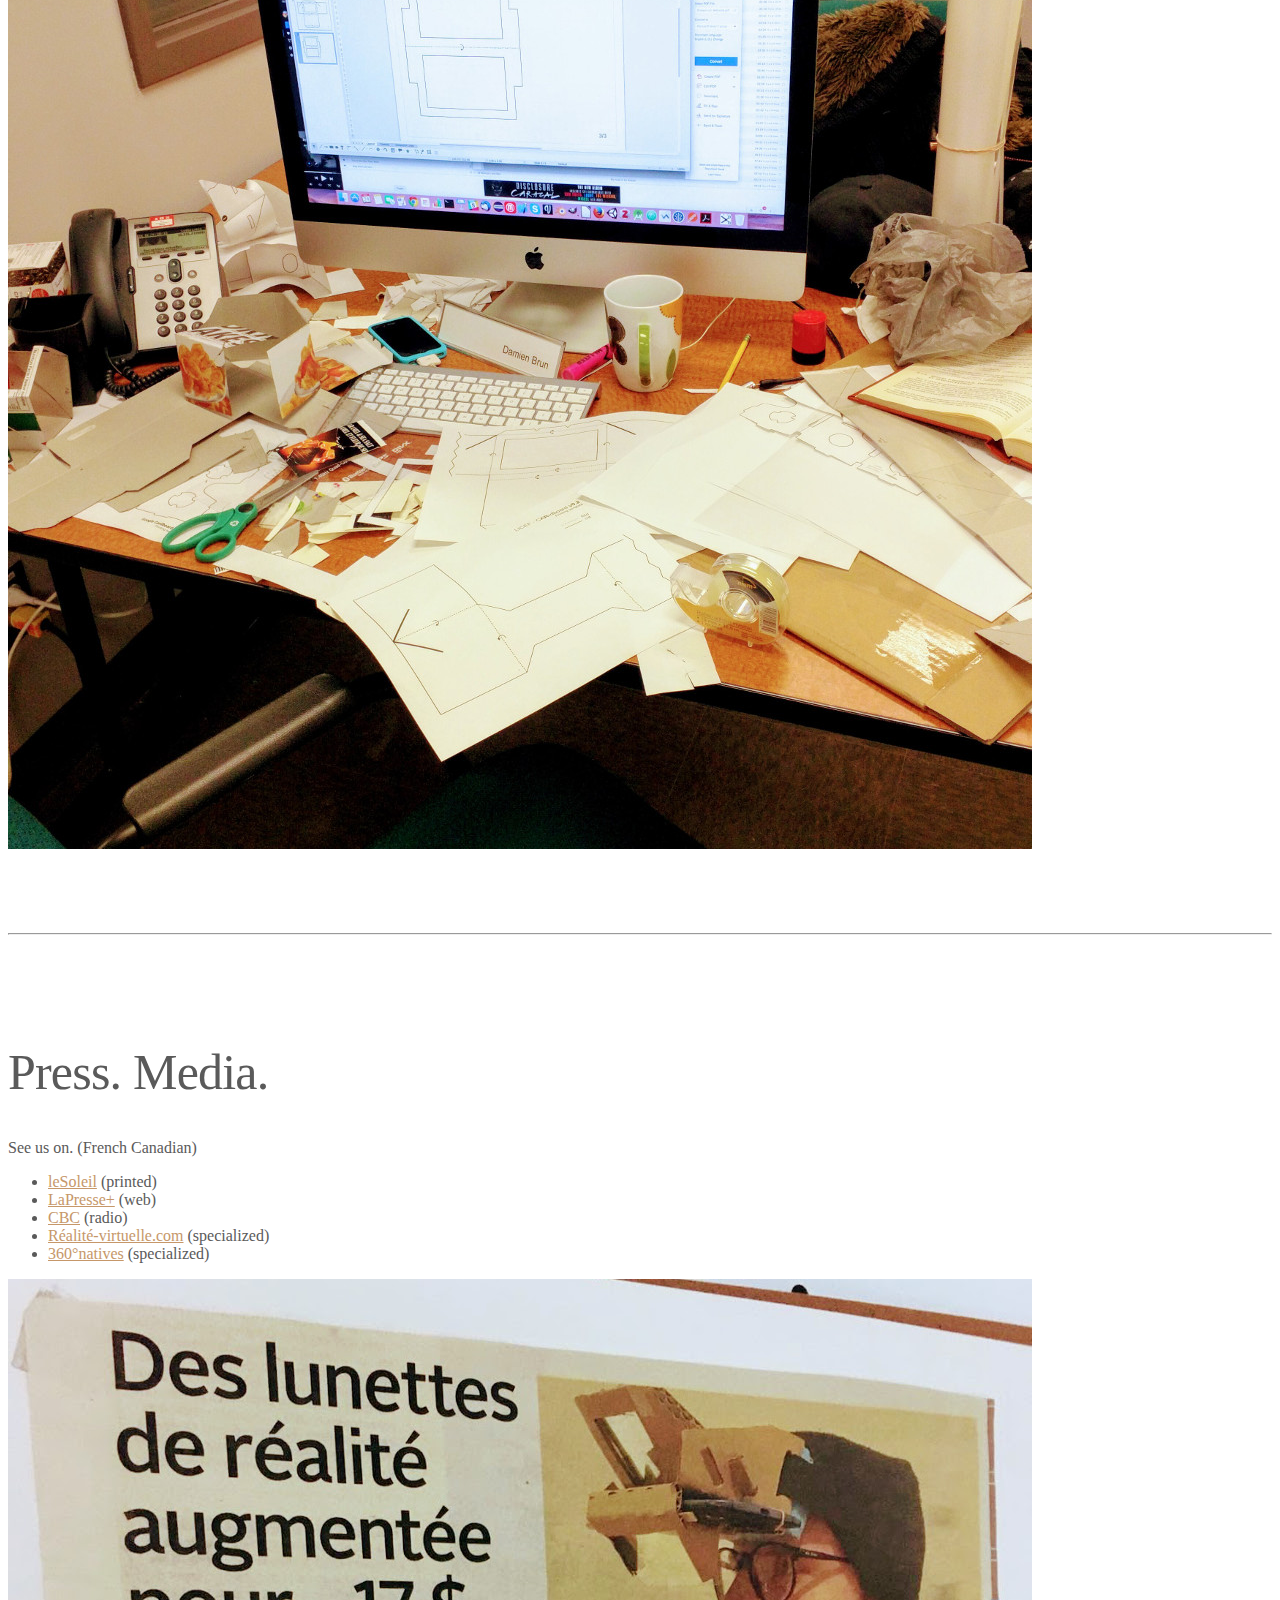
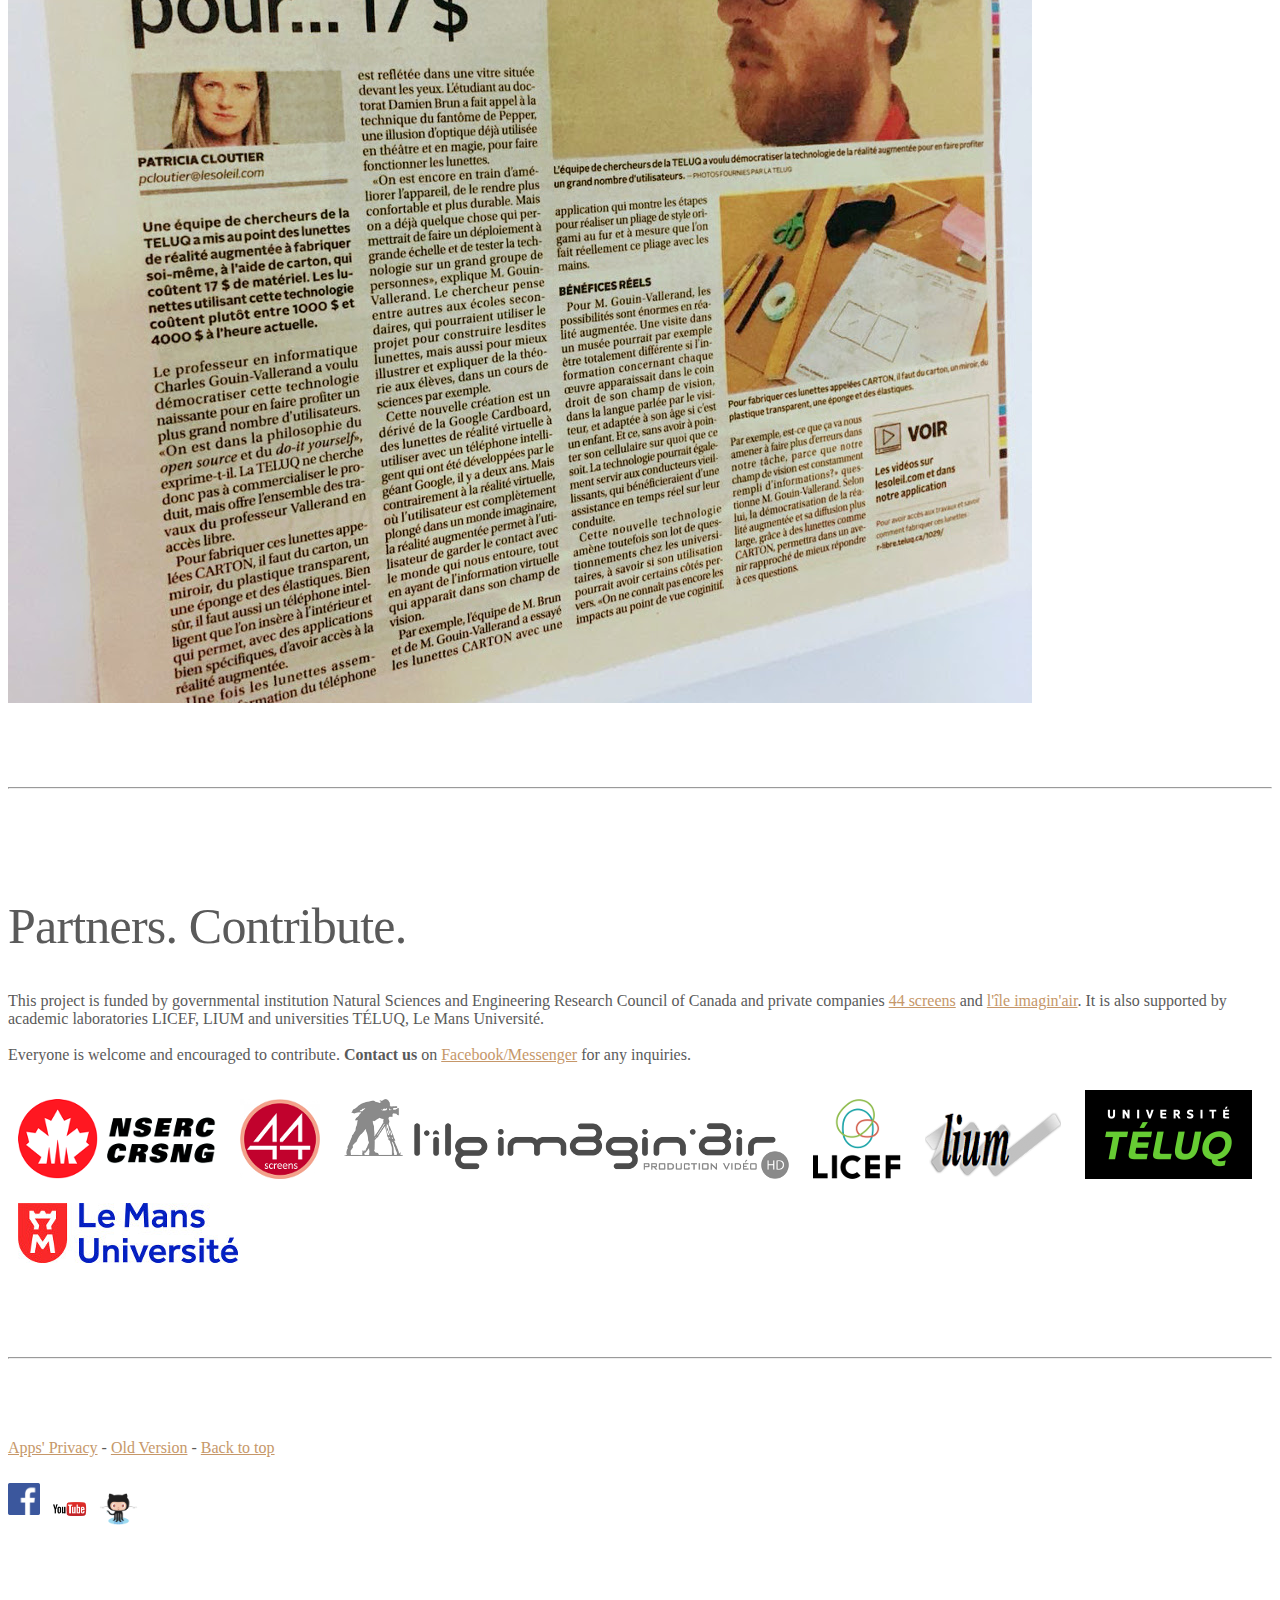
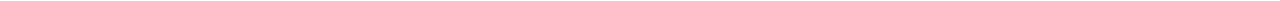
==== commit 733c94b4: "Add location to conference" ====
--- a/index.html
+++ b/index.html
@@ -138,8 +138,8 @@
           <p class="lead">
               Carton project has been subject of scientific publications.
               <ul>
-                  <li>14th International Conference on Advances in Mobile Computing &amp; Multimedia (MoMM2016) - <a href="http://r-libre.teluq.ca/1029/">CARTON Project: Do-It-Yourself Approach to Turn a Smartphone into a Smart Eyewear</a></li>
-                  <li>International Journal of Pervasive Computing and Communications (Vol. 13 - 2017) - <a href="http://www.emeraldinsight.com/doi/abs/10.1108/IJPCC-02-2017-0011">A mobile platform for controlling and interacting with a Do-It-Yourself Smart Eyewear</a></li>
+                  <li>14th International Conference on Advances in Mobile Computing &amp; Multimedia (MoMM, 2016 at Singapore) - <a href="http://r-libre.teluq.ca/1029/">CARTON Project: Do-It-Yourself Approach to Turn a Smartphone into a Smart Eyewear</a></li>
+                  <li>International Journal of Pervasive Computing and Communications (Vol.&nbsp;13&nbsp;-&nbsp;2017) - <a href="http://www.emeraldinsight.com/doi/abs/10.1108/IJPCC-02-2017-0011">A mobile platform for controlling and interacting with a Do-It-Yourself Smart Eyewear</a></li>
               </ul>
           </p>
         </div>
@@ -154,7 +154,7 @@
         <div class="col-md-7">
           <h2 class="featurette-heading">Press. <span class="text-muted">Media.</span></h2>
           <p class="lead">
-              See us on. (Canadian French)
+              See us on. (French Canadian)
               <ul>
                   <li><a href="https://www.lesoleil.com/affaires/techno/des-lunettes-de-realite-augmentee-a-17-plutot-que-1000-54126785e0c160083c1cf1efef5380b7">leSoleil</a> (printed)</li>
                   <li><a href="http://plus.lapresse.ca/screens/f39784ca-2ce8-43a4-bb79-ecfa7d418a33%7C_0.html">LaPresse+</a> (web)</li>
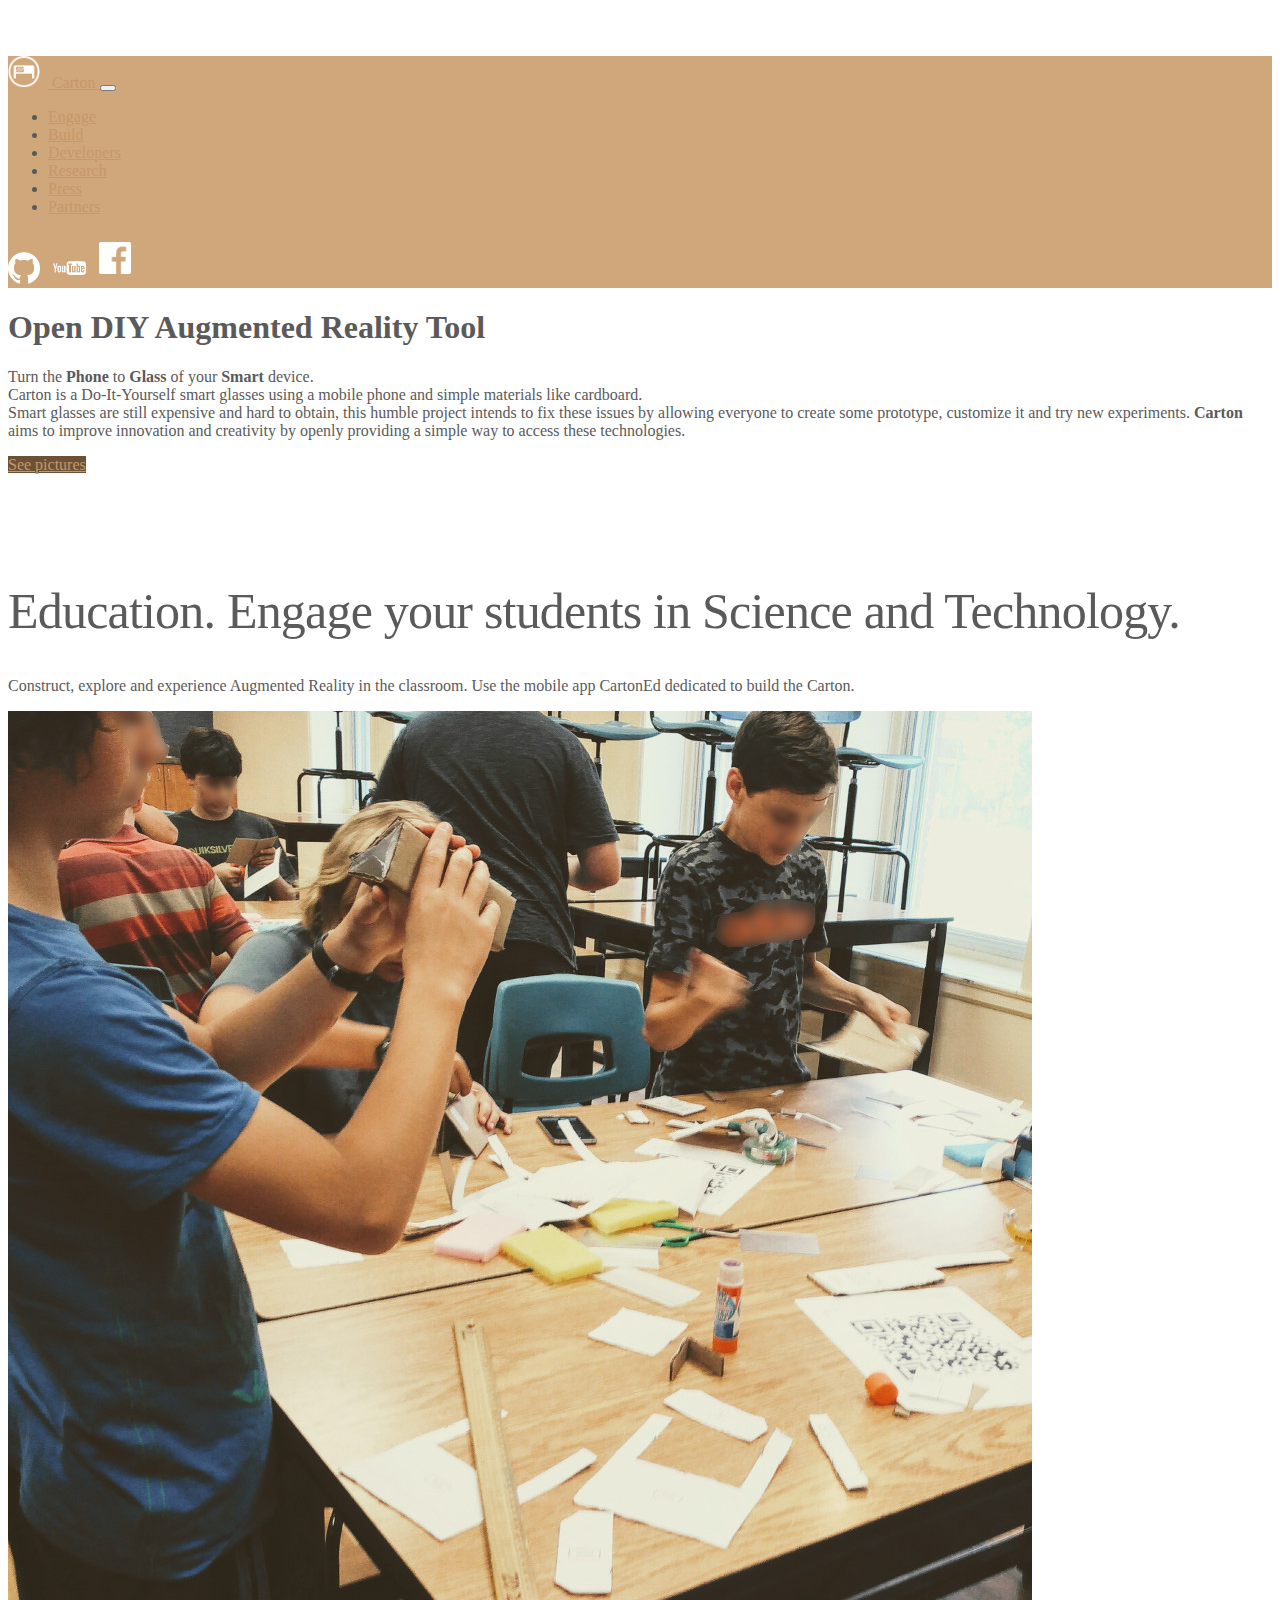
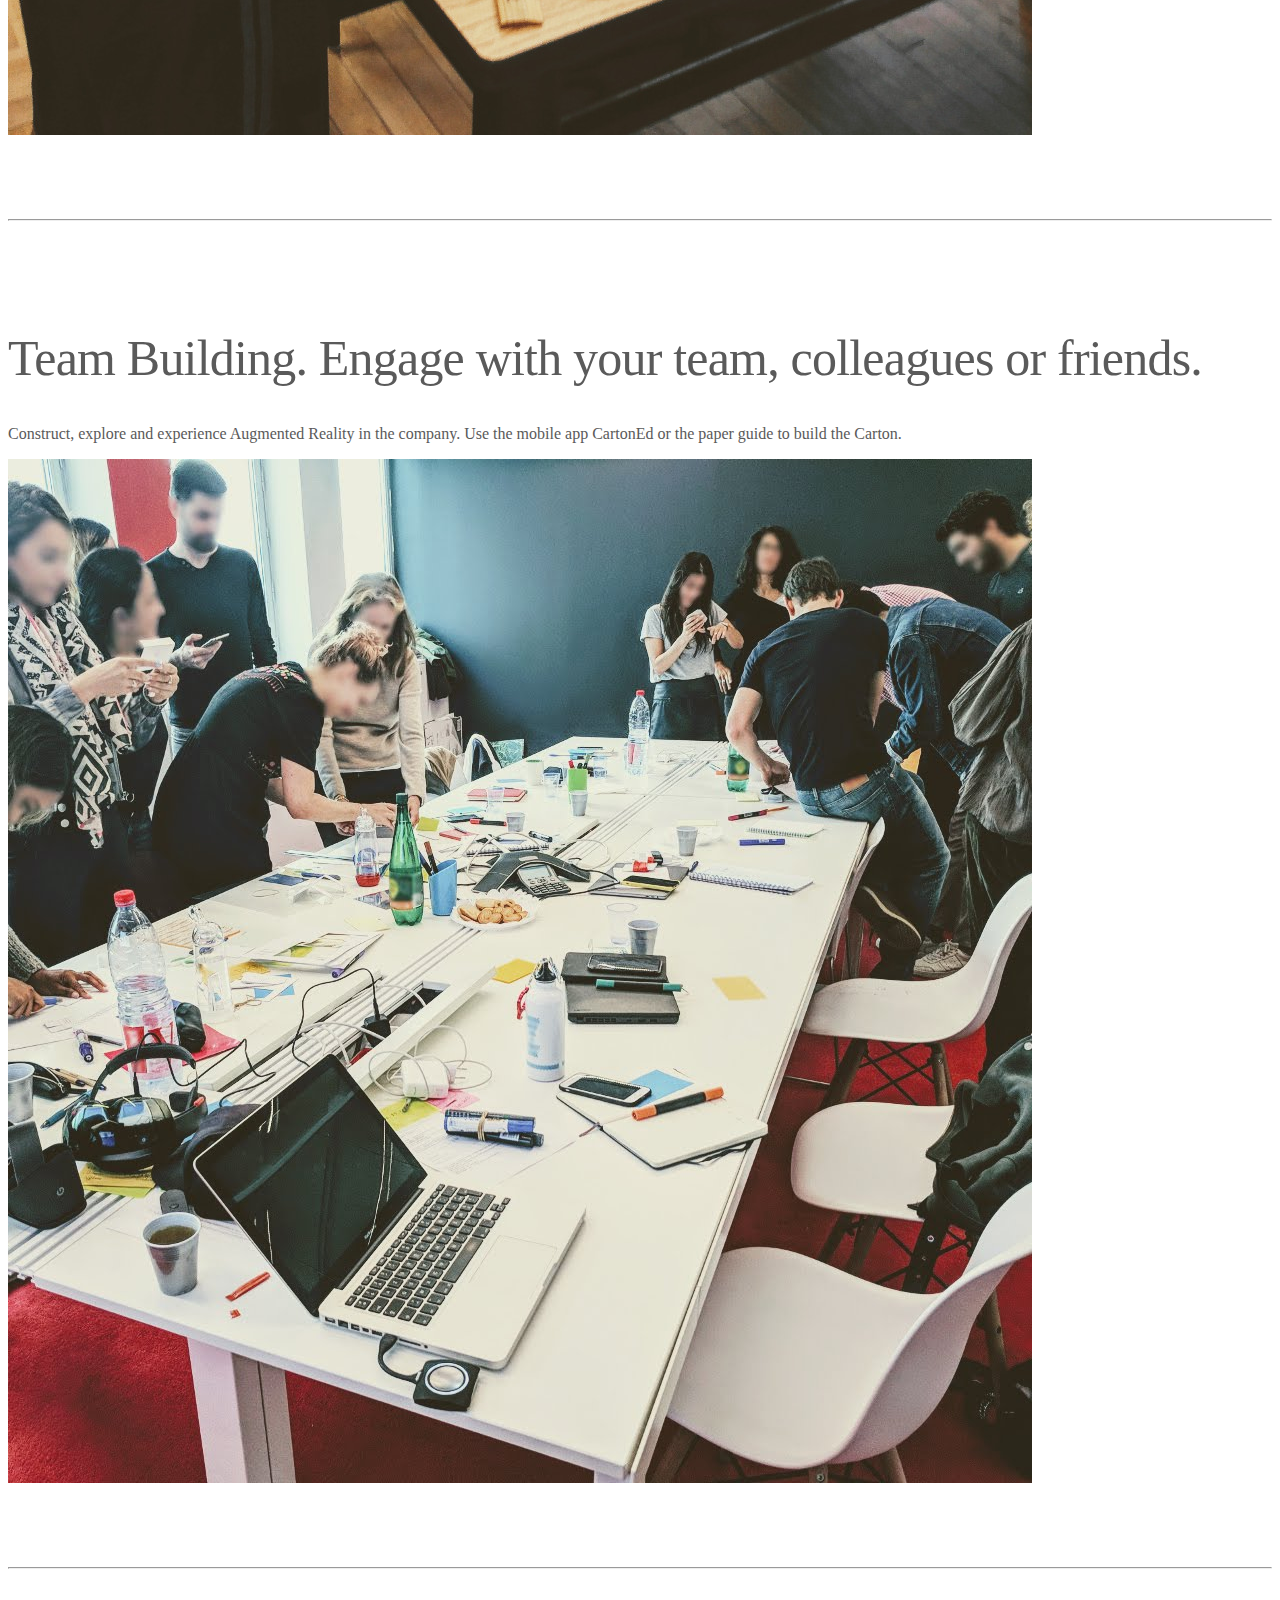
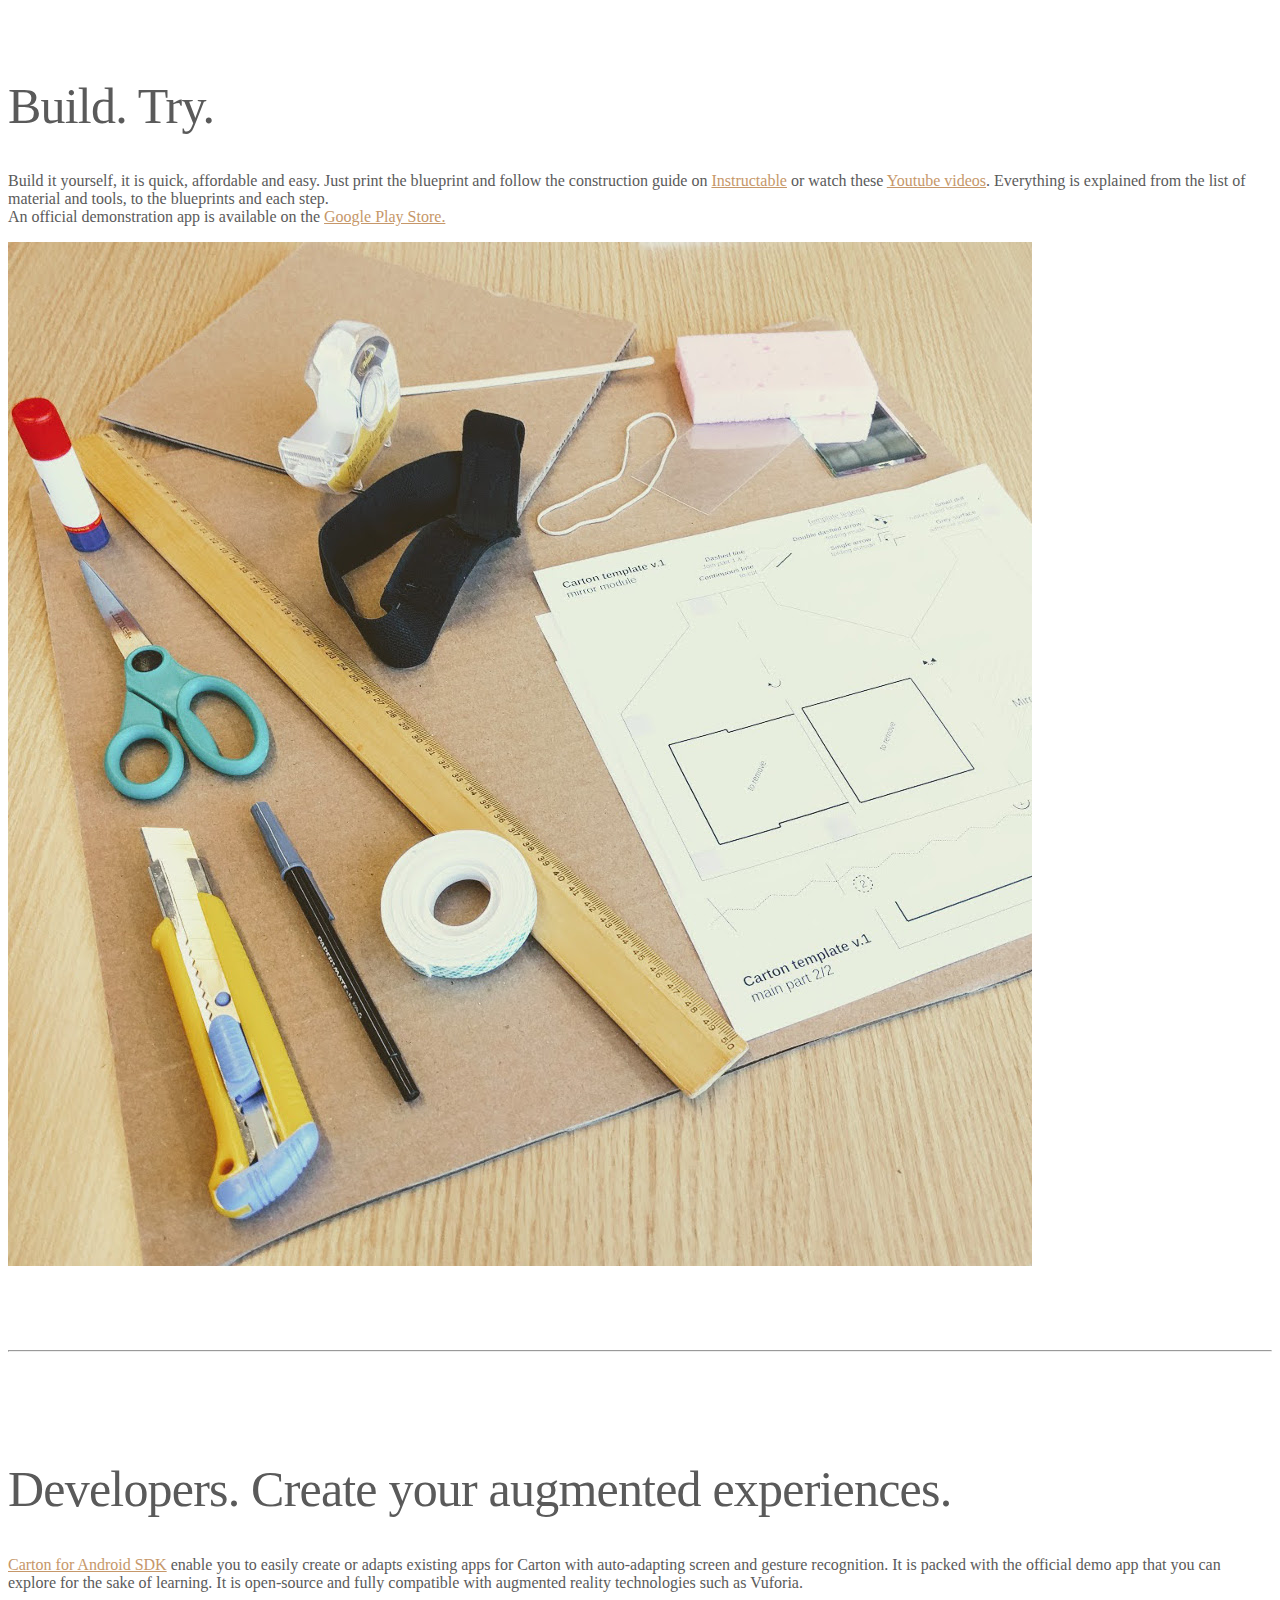
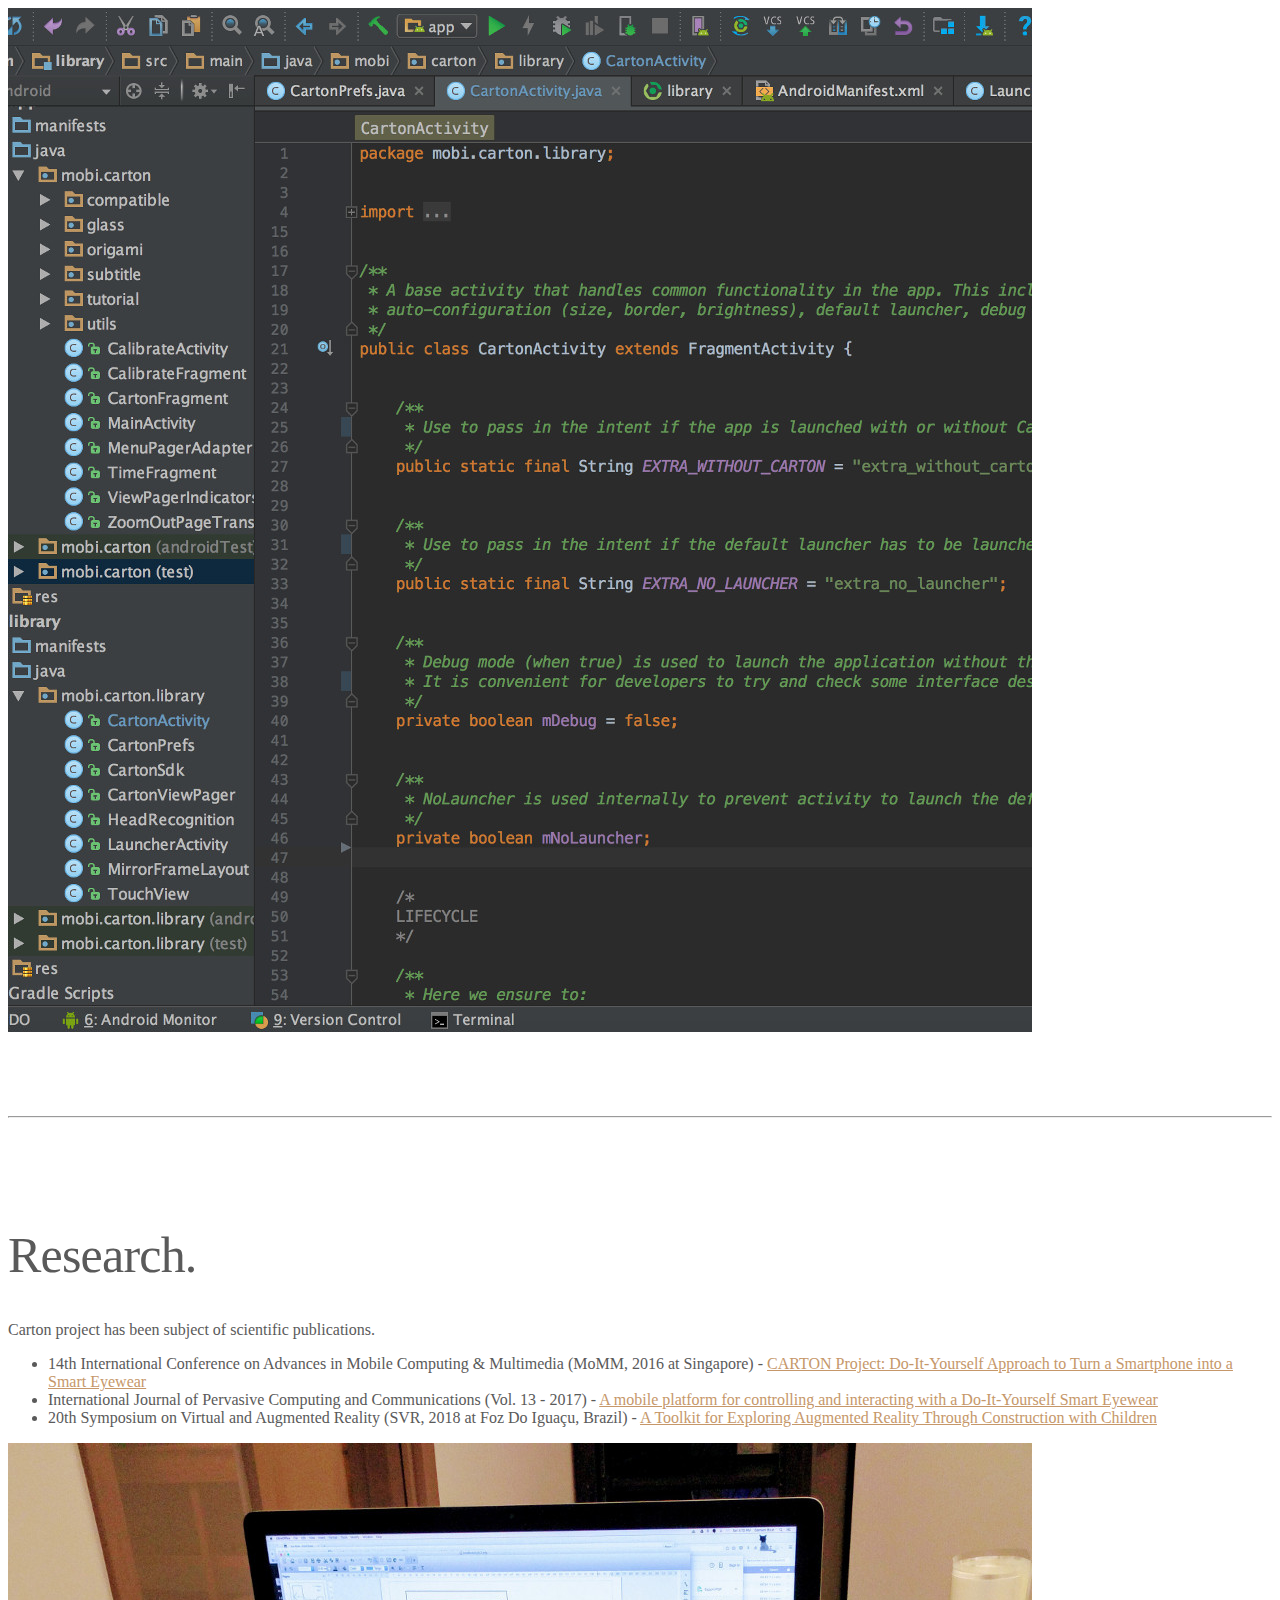
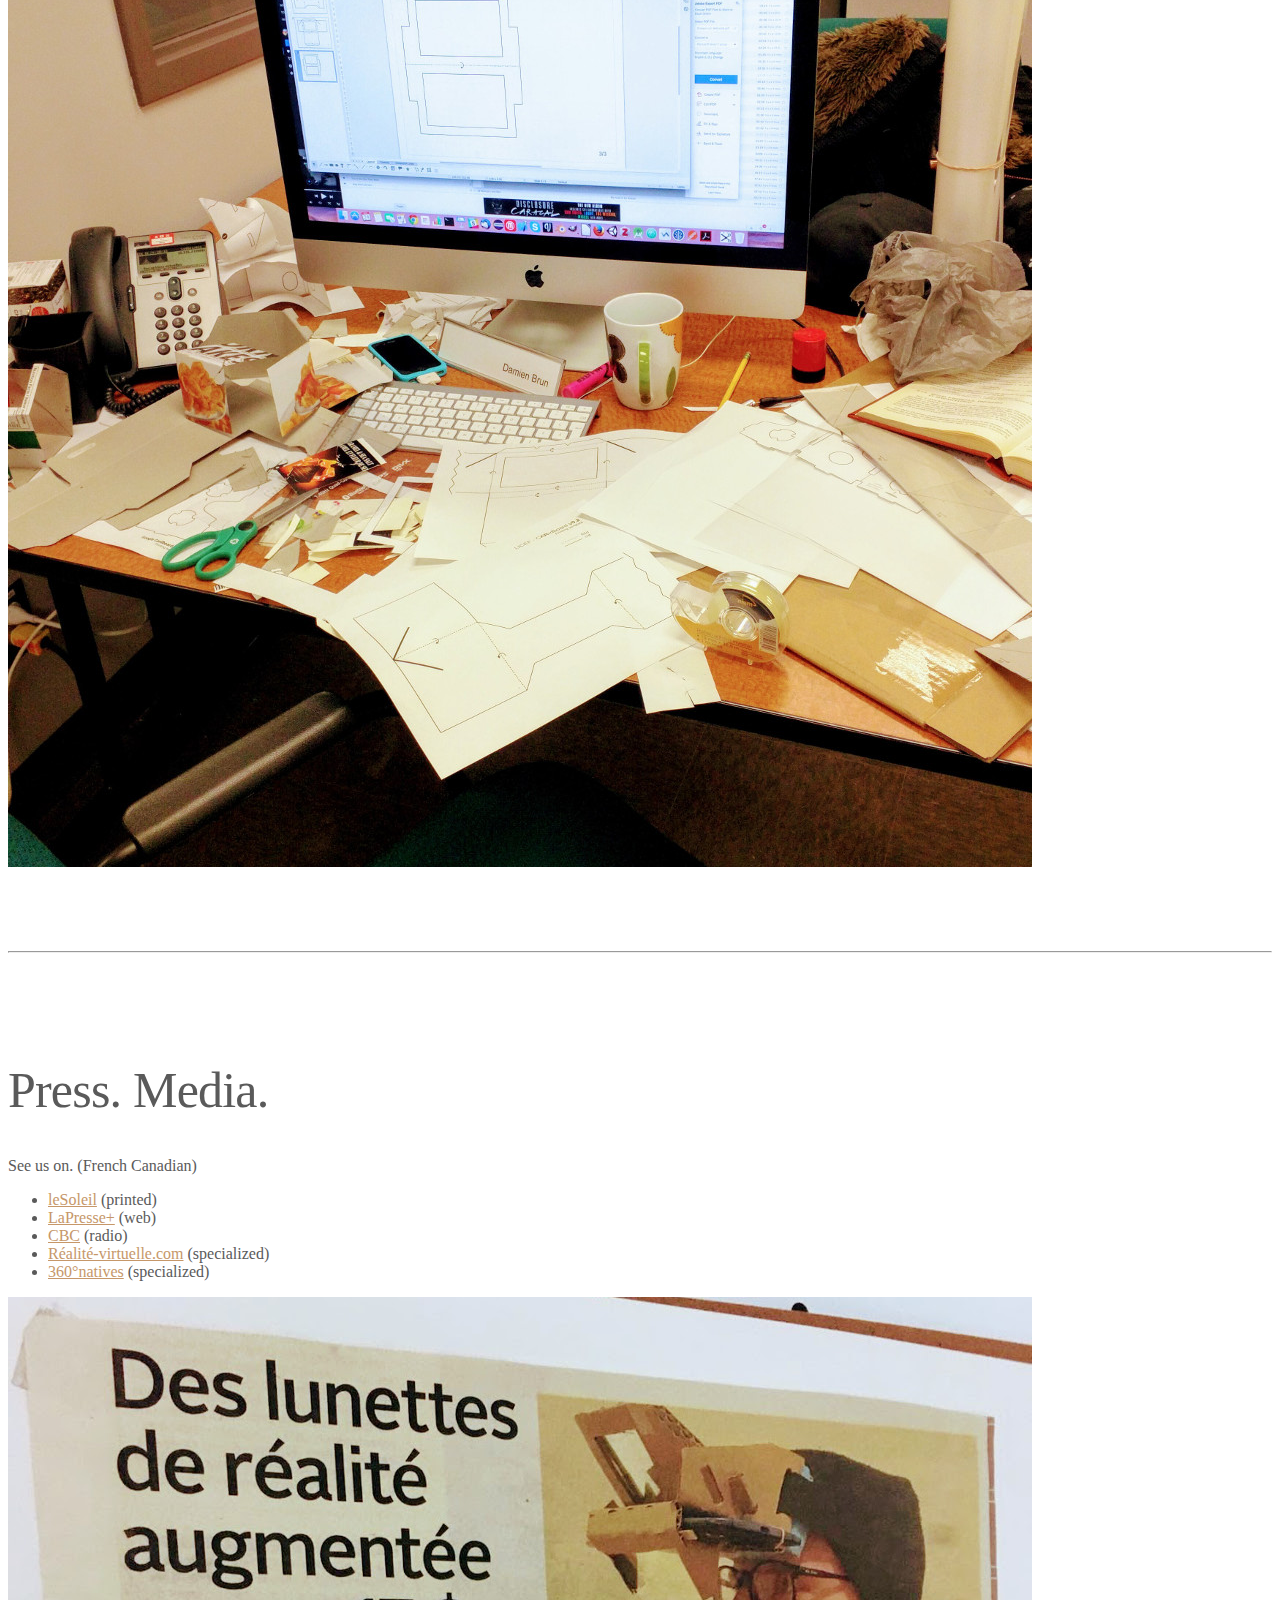
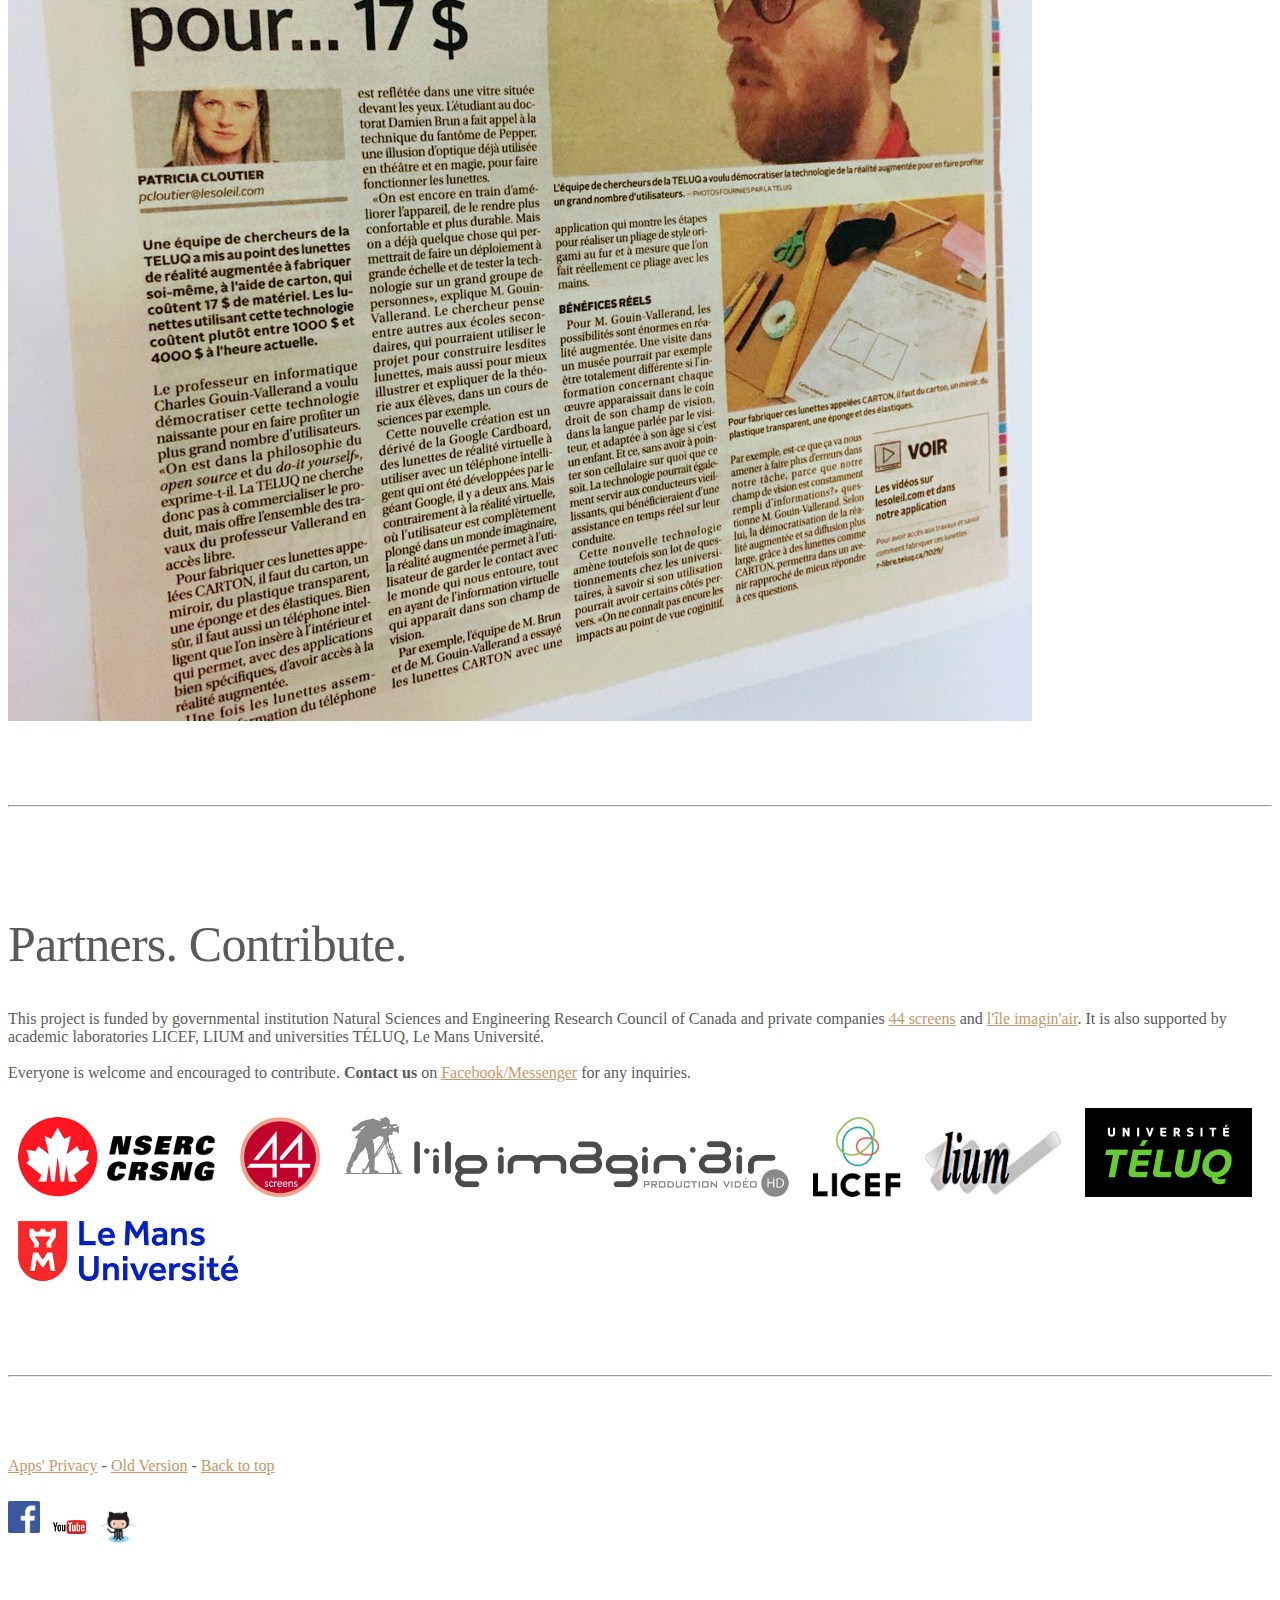
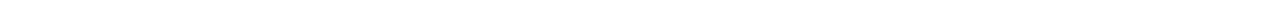
==== commit f88bb1aa: "Add last research paper (SVR, 2018)" ====
--- a/index.html
+++ b/index.html
@@ -140,6 +140,7 @@
               <ul>
                   <li>14th International Conference on Advances in Mobile Computing &amp; Multimedia (MoMM, 2016 at Singapore) - <a href="http://r-libre.teluq.ca/1029/">CARTON Project: Do-It-Yourself Approach to Turn a Smartphone into a Smart Eyewear</a></li>
                   <li>International Journal of Pervasive Computing and Communications (Vol.&nbsp;13&nbsp;-&nbsp;2017) - <a href="http://www.emeraldinsight.com/doi/abs/10.1108/IJPCC-02-2017-0011">A mobile platform for controlling and interacting with a Do-It-Yourself Smart Eyewear</a></li>
+                  <li>20th Symposium on Virtual and Augmented Reality (SVR, 2018 at Foz Do Iguaçu, Brazil) - <a href="http://r-libre.teluq.ca/1586/">A Toolkit for Exploring Augmented Reality Through Construction with Children</a></li>
               </ul>
           </p>
         </div>
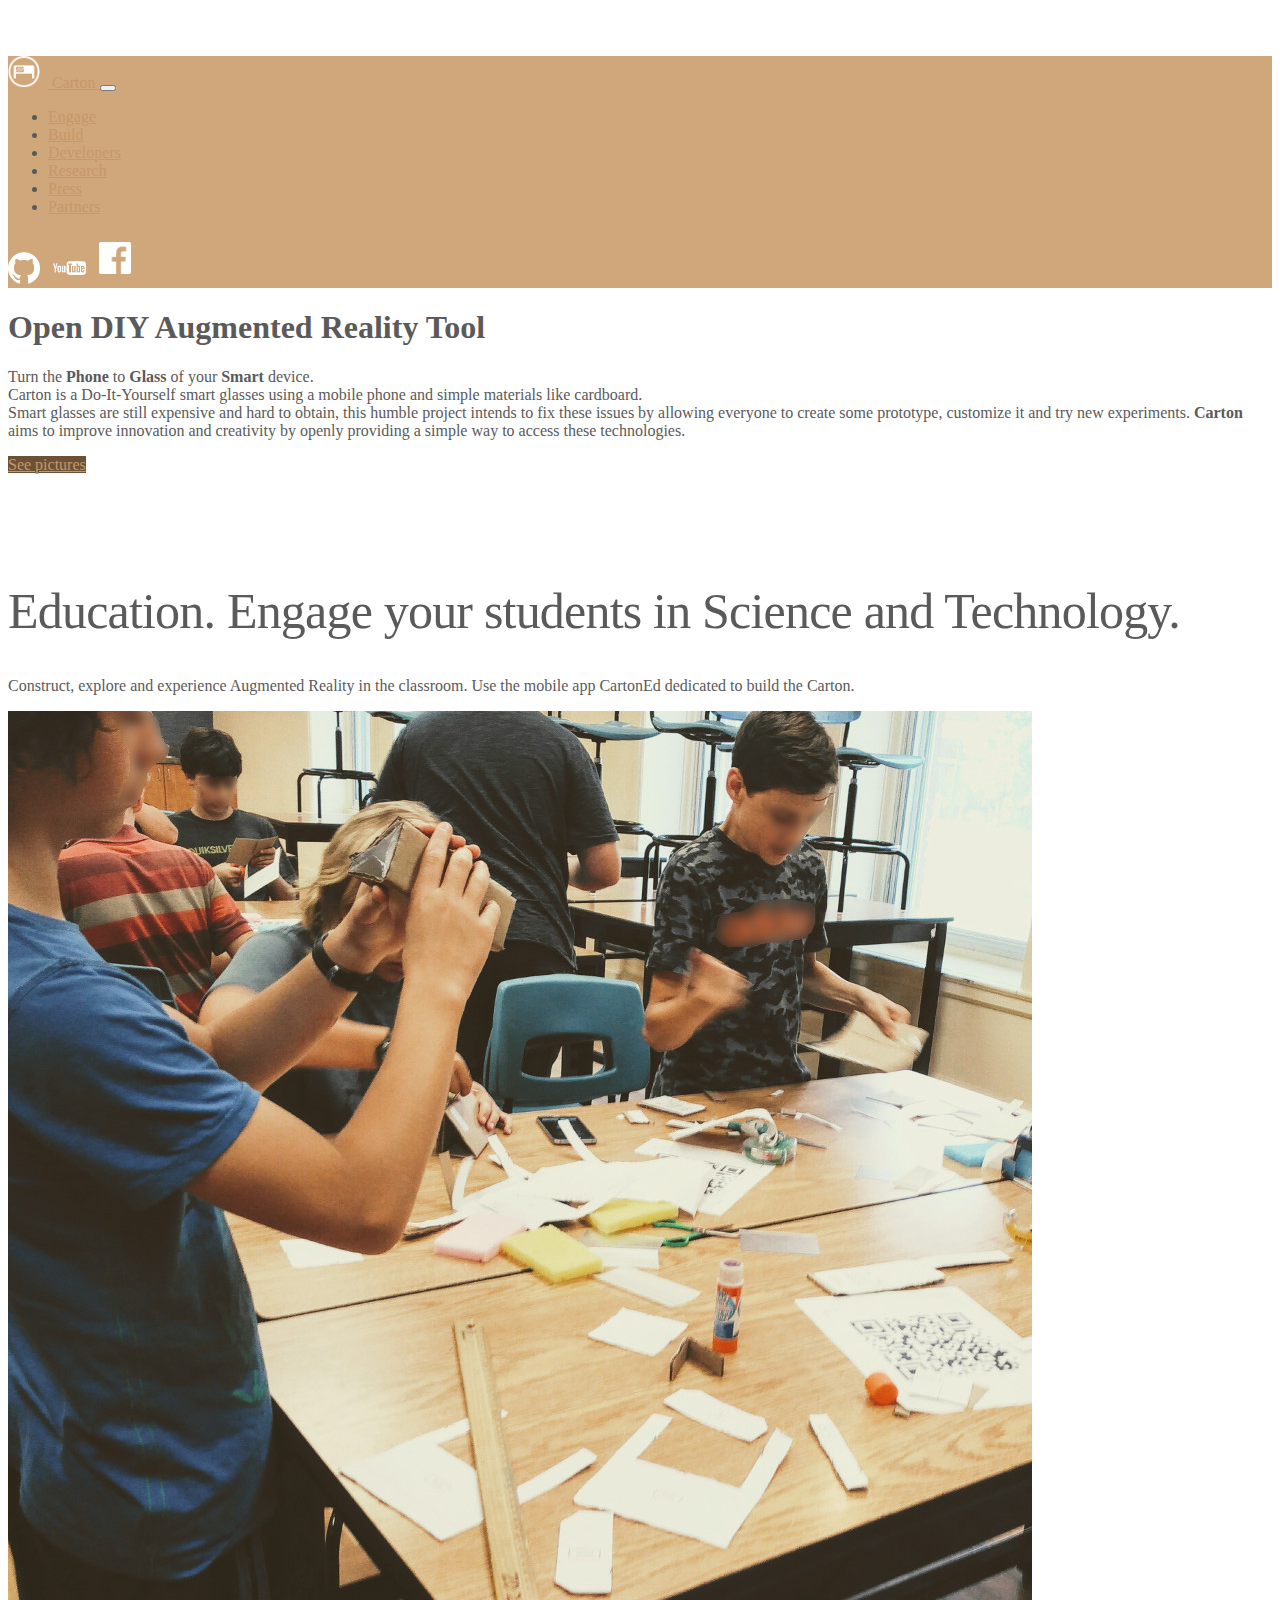
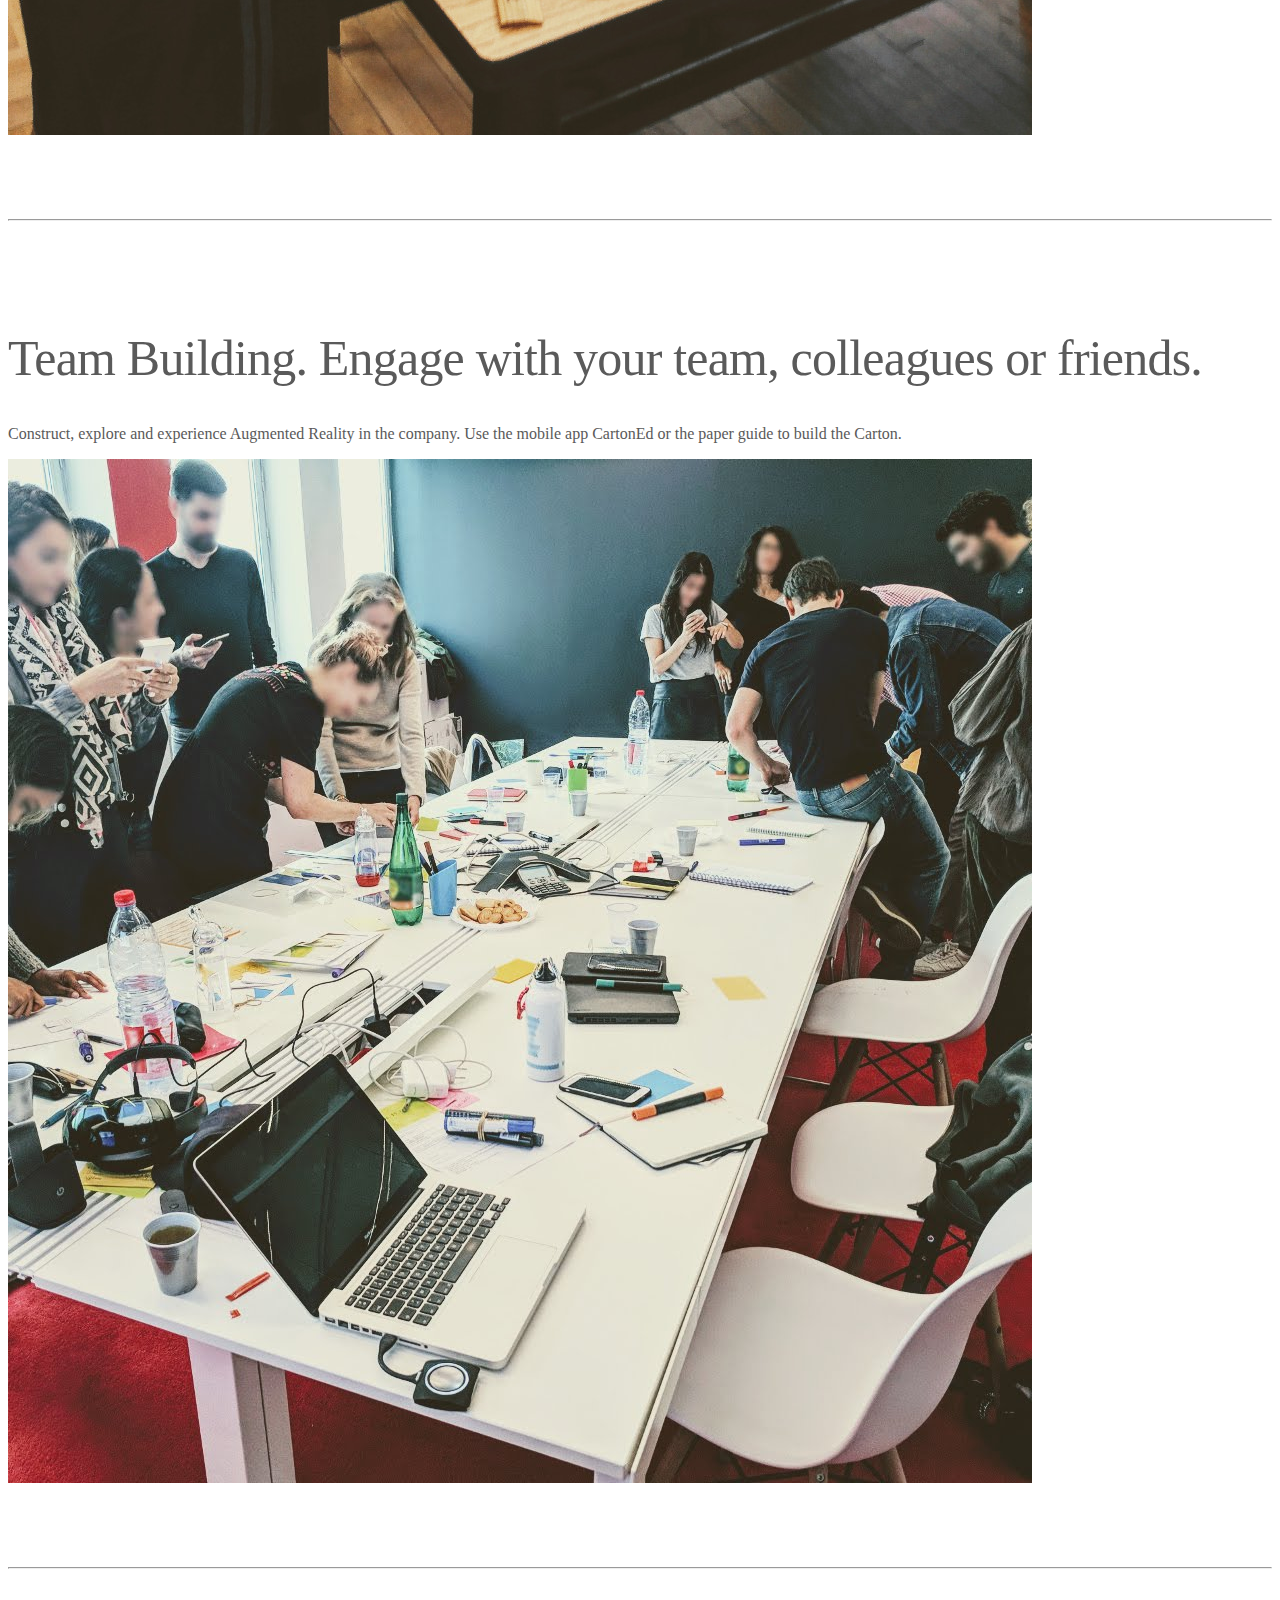
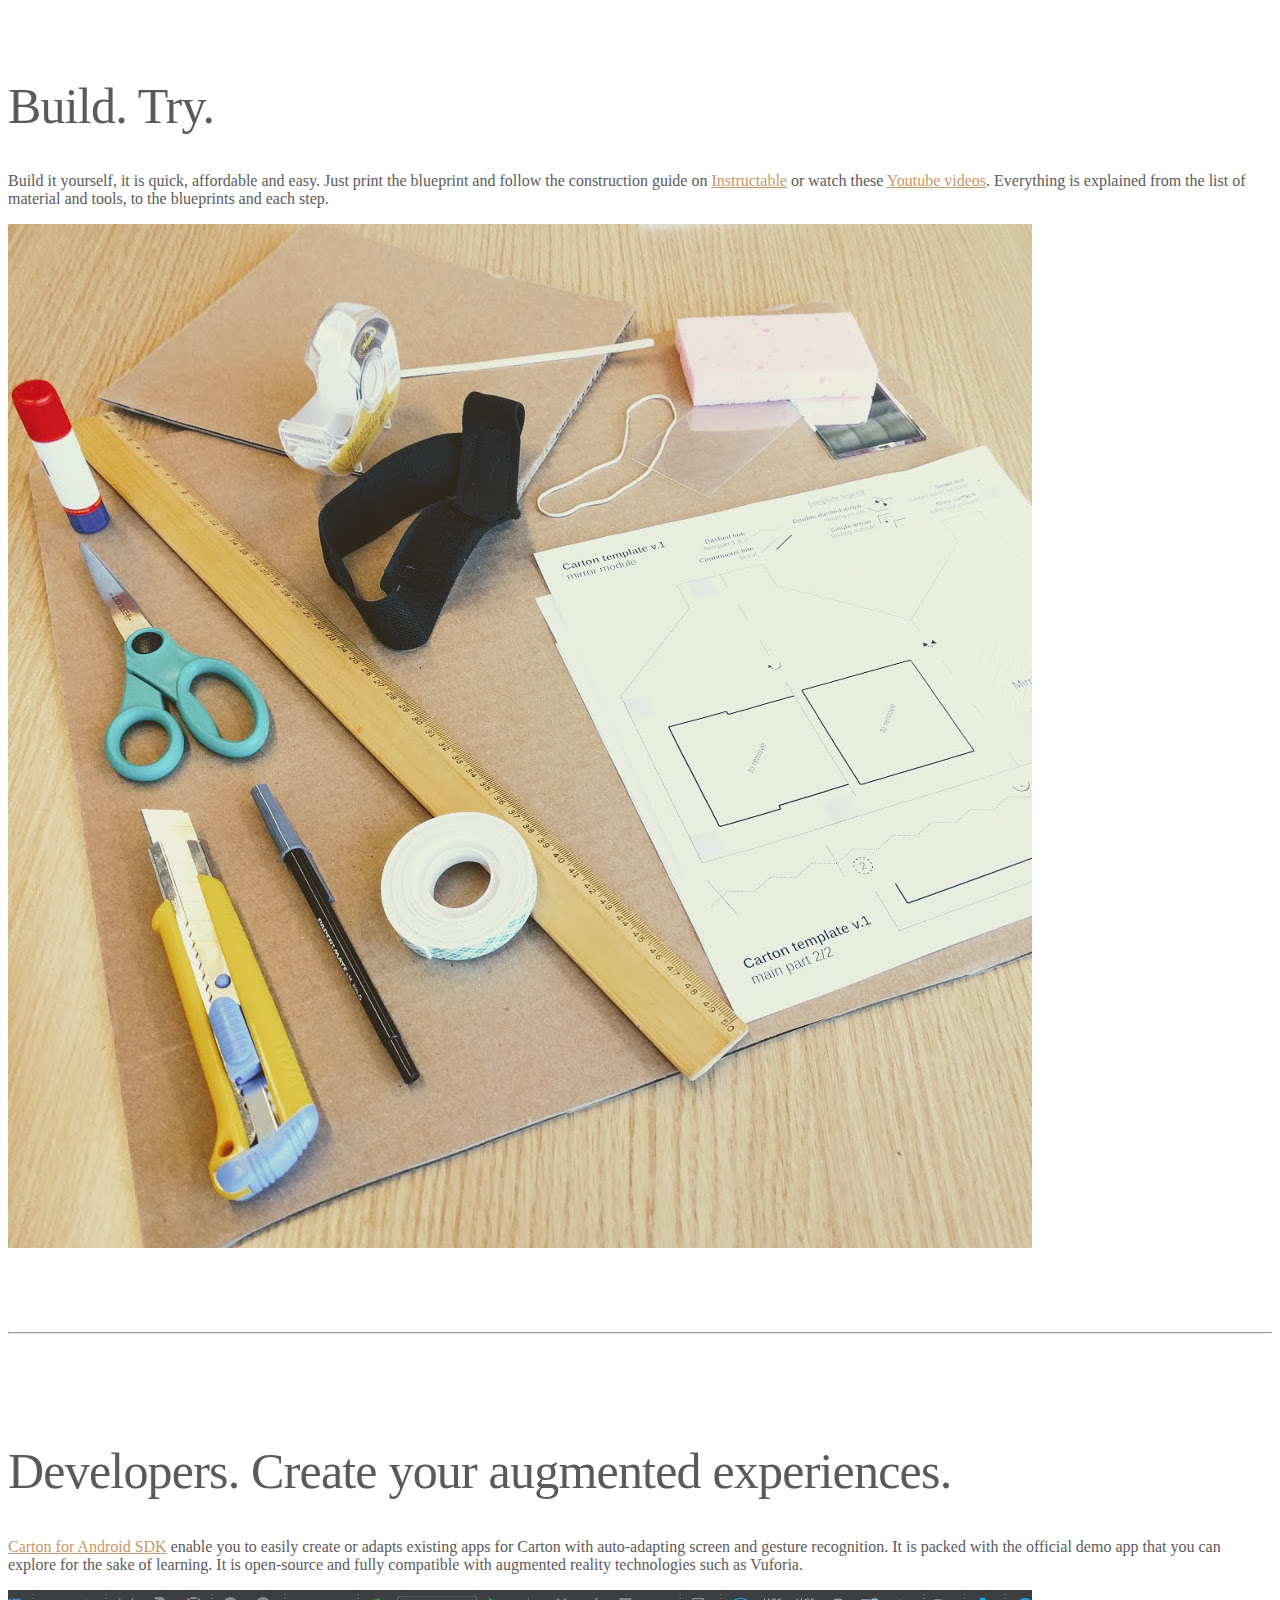
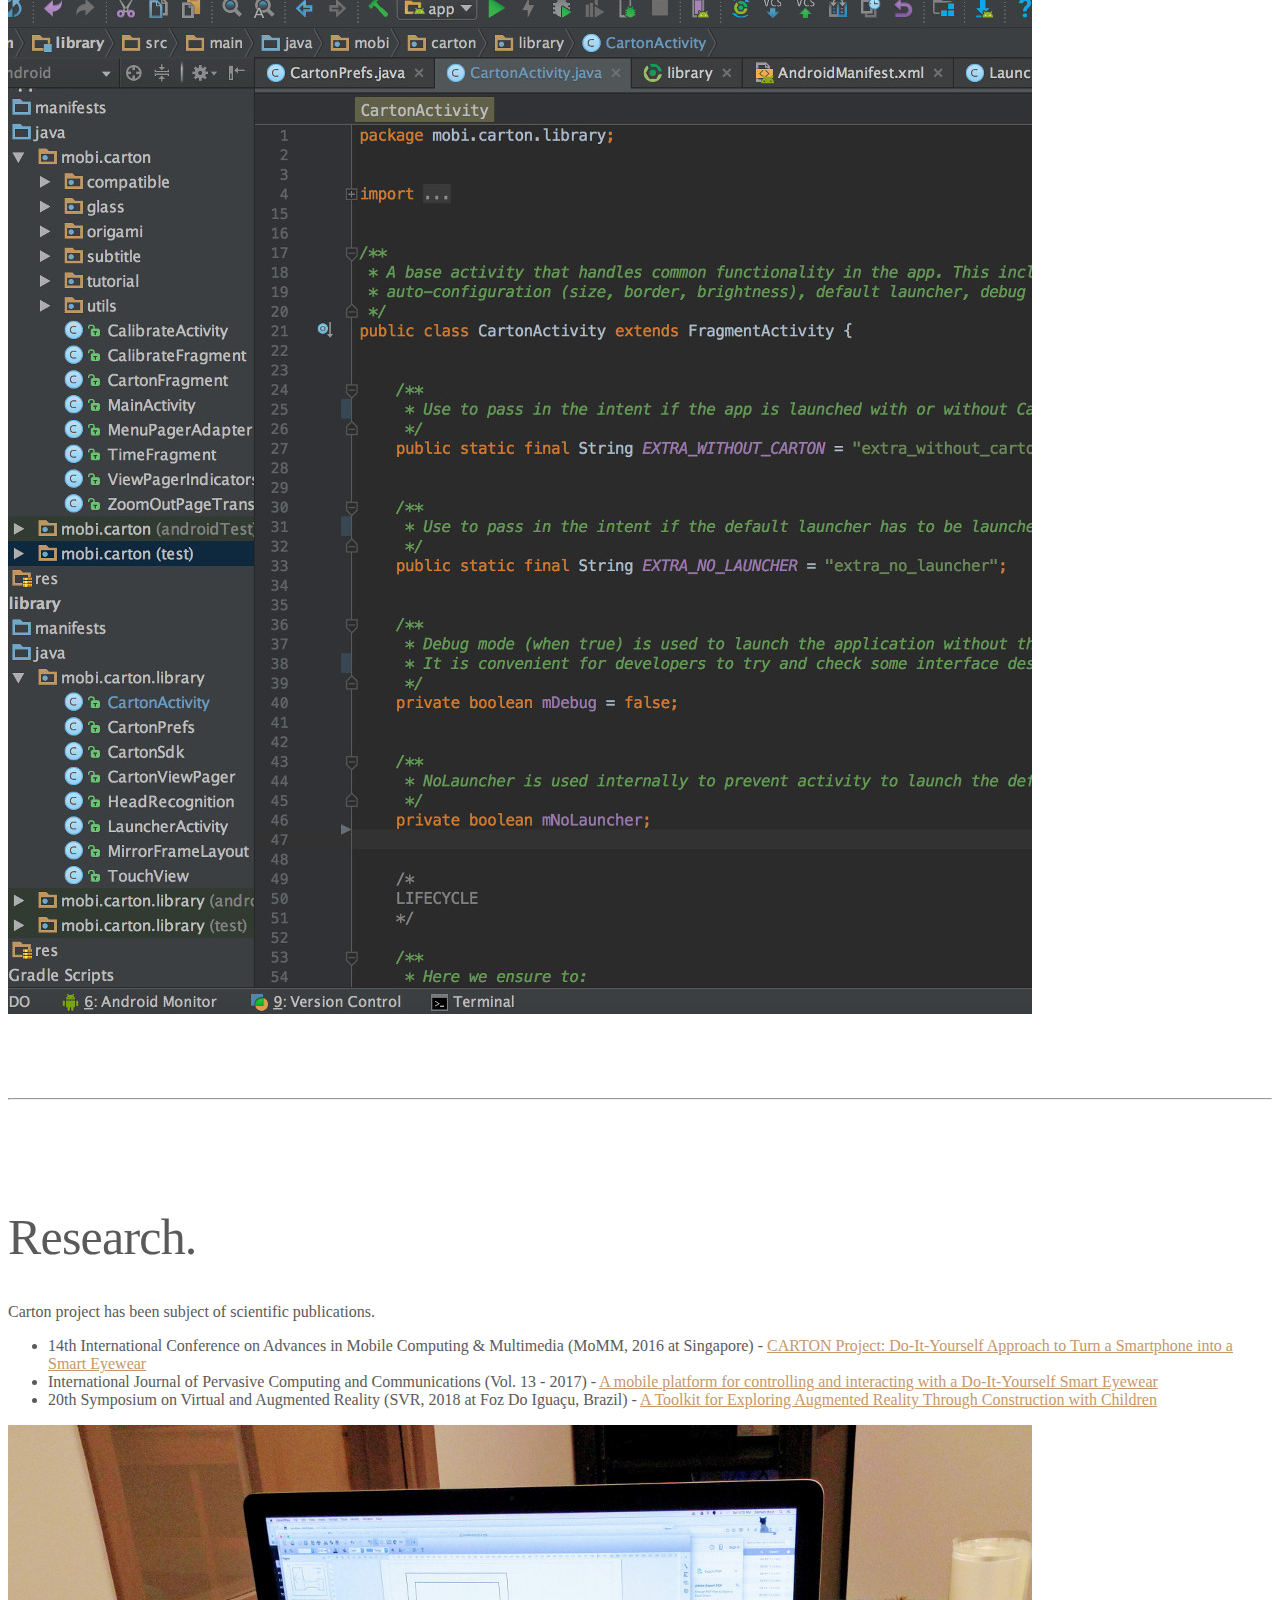
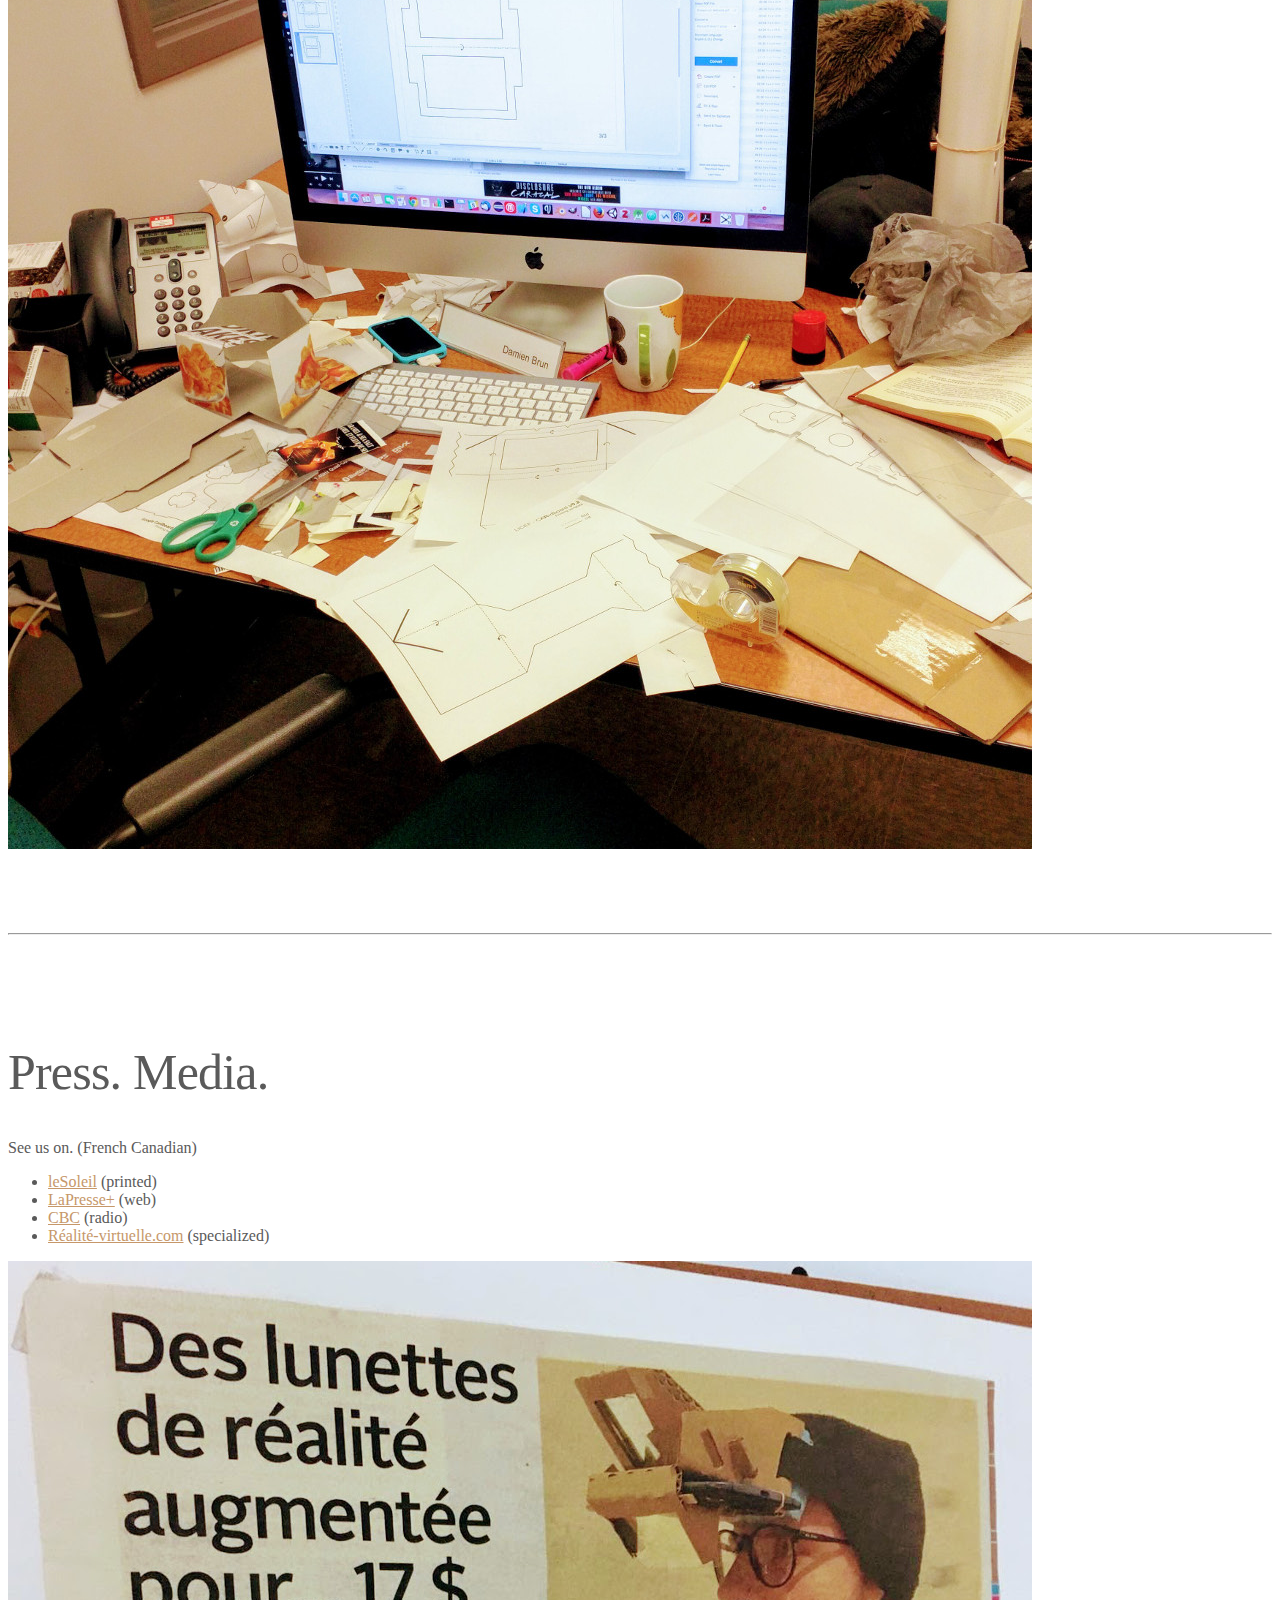
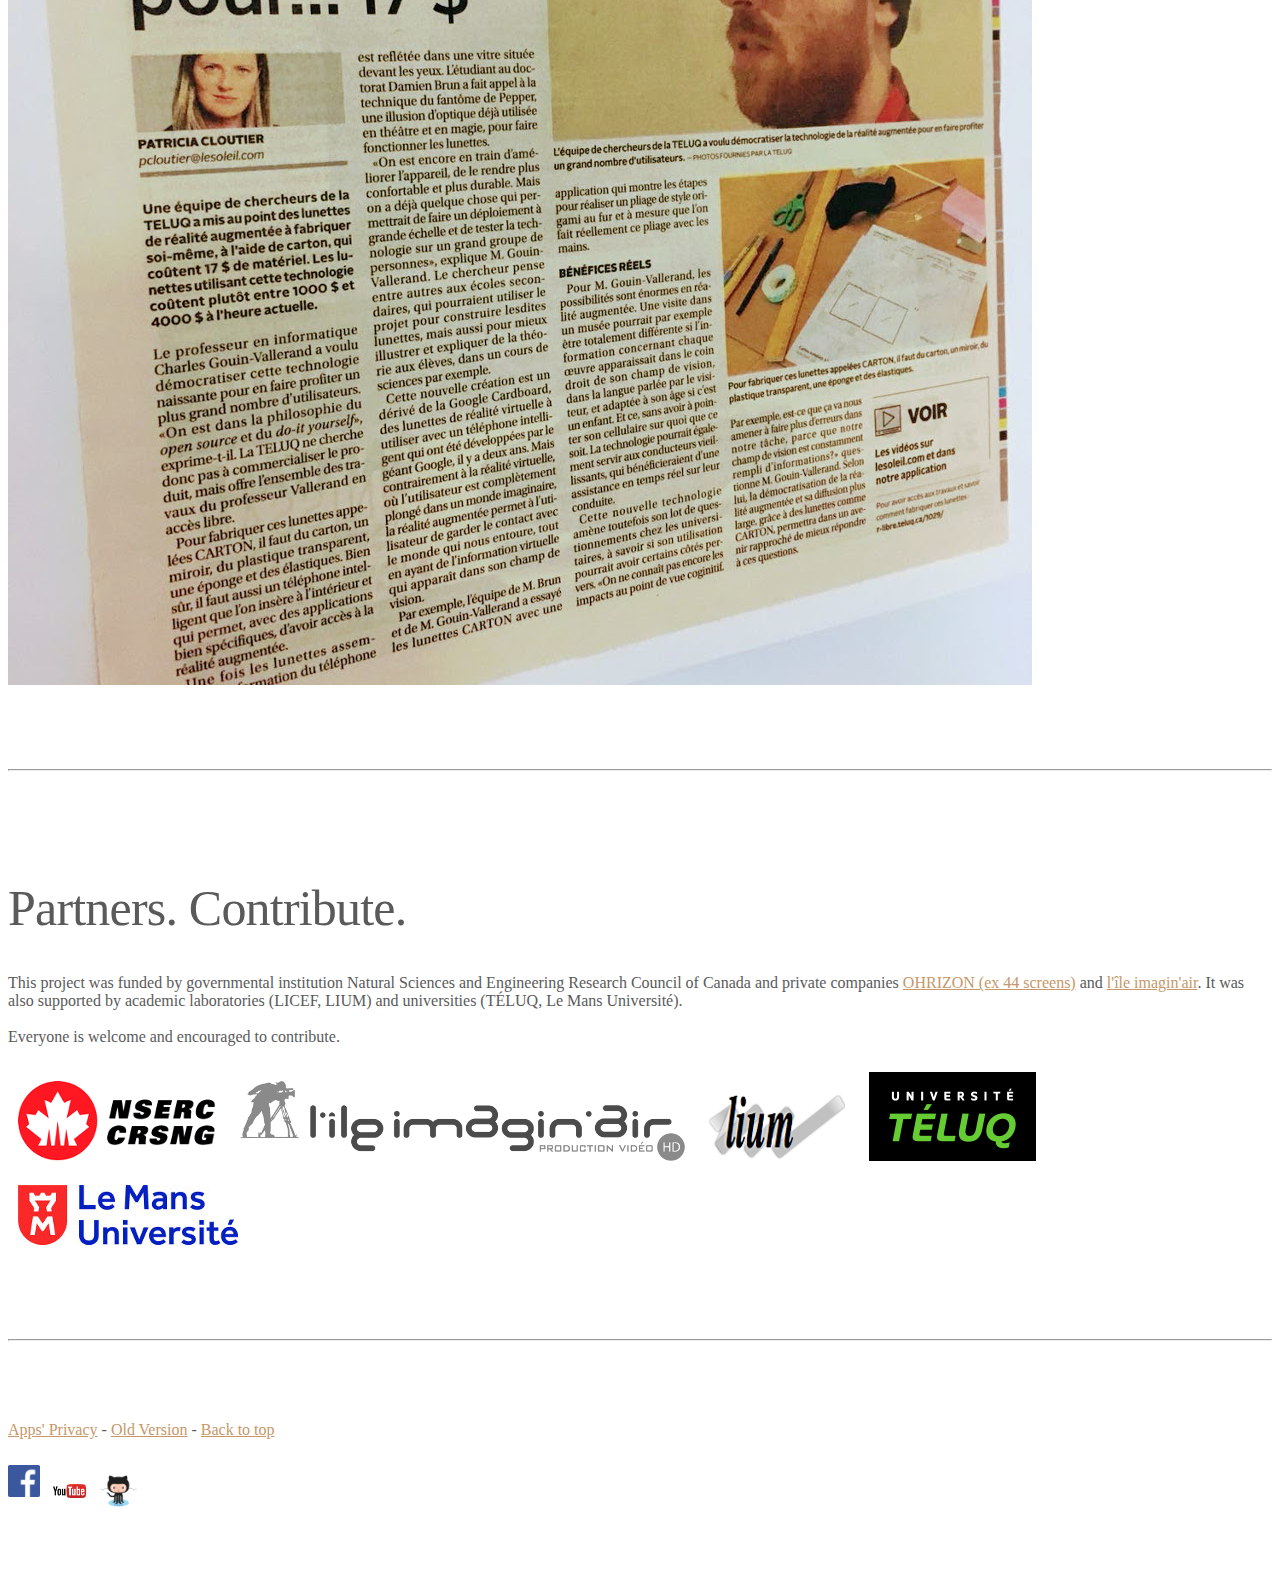
==== commit 45aa1577: "Update index.html" ====
--- a/index.html
+++ b/index.html
@@ -3,8 +3,8 @@
   <head>
     <meta charset="utf-8">
     <meta name="viewport" content="width=device-width, initial-scale=1, shrink-to-fit=no">
-    <meta name="description" content="">
-    <meta name="author" content="">
+    <meta name="description" content="Turn the Phone to Glass of your Smart device. Carton is a Do-It-Yourself smart glasses using a mobile phone and simple materials like cardboard. ">
+    <meta name="author" content="Damien Brun">
     <link rel="icon" href="assets/img/favicon.png">
 
     <title>Carton</title>
@@ -110,8 +110,7 @@
           <h2 class="featurette-heading">Build. <span class="text-muted">Try.</span></h2>
           <p class="lead">
               Build it yourself, it is quick, affordable and easy. Just print the blueprint and follow the construction guide on <a href="http://www.instructables.com/id/Carton-DIY-Smart-Eyewear/">Instructable</a> or watch these <a href="https://www.youtube.com/channel/UCppD4qvSLSMpTHOSFxqwkuw">Youtube videos</a>. Everything is explained from the list of material and tools, to the blueprints and each step.
-              <br/>
-              An official demonstration app is available on the <a href="https://play.google.com/store/apps/details?id=mobi.carton">Google Play Store.</a> </p>
+              </p>
         </div>
         <div class="col-md-5 order-md-1">
           <img class="featurette-image img-fluid mx-auto" src="assets/img/carton_v1_build.jpg" alt="Generic placeholder image">
@@ -159,10 +158,8 @@
               <ul>
                   <li><a href="https://www.lesoleil.com/affaires/techno/des-lunettes-de-realite-augmentee-a-17-plutot-que-1000-54126785e0c160083c1cf1efef5380b7">leSoleil</a> (printed)</li>
                   <li><a href="http://plus.lapresse.ca/screens/f39784ca-2ce8-43a4-bb79-ecfa7d418a33%7C_0.html">LaPresse+</a> (web)</li>
-                  <li><a href="https://ici.radio-canada.ca/premiere/emissions/la-sphere/episodes/379076/audio-fil-du-samedi-15-avril-2017/3">CBC</a> (radio)</li>
+                  <li><a href="https://www.youtube.com/watch?v=HLT1uawUzfA">CBC</a> (radio)</li>
                   <li><a href="https://www.realite-virtuelle.com/carton-cardboard-realite-augmentee">Réalité-virtuelle.com</a> (specialized)</li>
-                  <li><a href="https://www.360natives.com/teluq-16042017/">360°natives</a> (specialized)</li>
-
               </ul>
           </p>
         </div>
@@ -177,17 +174,15 @@
         <div class="col-md-7 order-md-2">
           <h2 class="featurette-heading">Partners. <span class="text-muted">Contribute.</span></h2>
           <p class="lead">
-              This project is funded by governmental institution Natural Sciences and Engineering Research Council of Canada and private companies <a href="http://44screens.com/en-us">44&nbsp;screens</a> and <a href="http://www.lileimaginair.com">l'île imagin'air</a>. It is also supported by academic laboratories LICEF, LIUM and universities TÉLUQ, Le Mans Université.
+              This project was funded by governmental institution Natural Sciences and Engineering Research Council of Canada and private companies <a href="https://www.ohrizon.com/">OHRIZON (ex 44&nbsp;screens)</a> and <a href="http://www.lileimaginair.com">l'île imagin'air</a>. It was also supported by academic laboratories (LICEF, LIUM) and universities (TÉLUQ, Le Mans Université).
               <br/><br/>
-              Everyone is welcome and encouraged to contribute. <b>Contact us</b> on <a href="https://www.facebook.com/cartonmobi">Facebook/Messenger</a> for any inquiries.
+              Everyone is welcome and encouraged to contribute.
           </p>
         </div>
         <div class="col-md-5 order-md-1">
             <a href="http://nserc-crsng.gc.ca/index_eng.asp"><img class="img-partner" src="assets/img/logo_nserc.png"/></a>
-            <a href="http://44screens.com/en-us"><img class="img-partner" src="assets/img/logo_44screens.png"/></a>
             <a href="http://www.lileimaginair.com/"><img class="img-partner img-fluid" src="assets/img/logo_lileimaginair.png"/></a>
-            <a href="http://www.licef.teluq.ca/"><img class="img-partner" src="assets/img/logo_licef.png"/></a>
-            <a href="http://www-lium.univ-lemans.fr/en"><img class="img-partner" src="assets/img/logo_lium.png"/></a>
+            <a href="https://lium.univ-lemans.fr/en/"><img class="img-partner" src="assets/img/logo_lium.png"/></a>
             <a href="http://www.teluq.ca/site/en/"><img class="img-partner" src="assets/img/logo_teluq_rvb.png"/></a>
             <a href="http://www.univ-lemans.fr/en"><img class="img-partner img-fluid" src="assets/img/logo_LEMANS_UNIVERSITE.jpg"/></a>
         </div>
